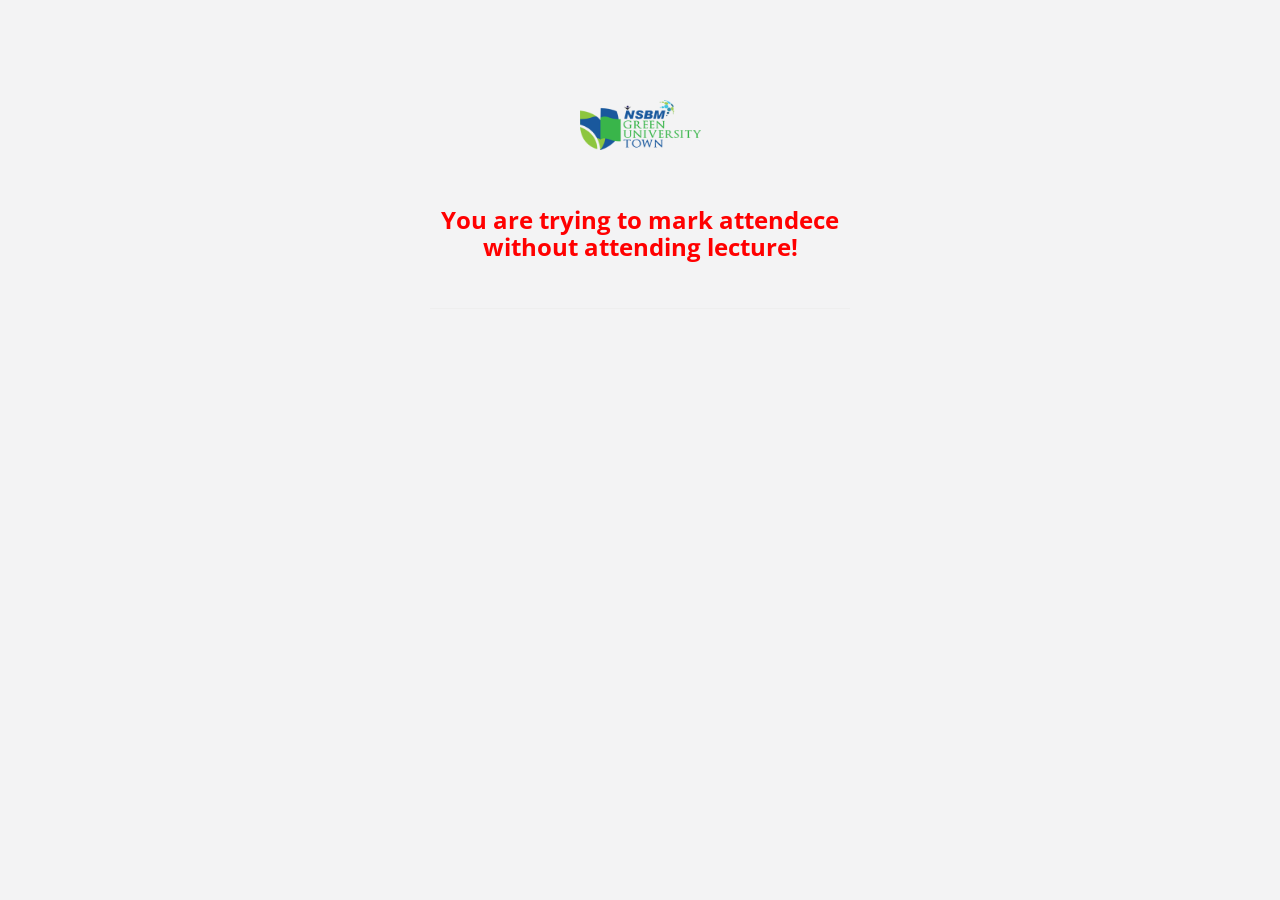
==== index.html @ 47c56eab "Rename logout.html to index.html" ====
<!-- Mirrored from webapplayers.com/inspinia_admin-v2.7.1/forgot_password.html by HTTrack Website Copier/3.x [XR&CO'2014], Thu, 21 Dec 2017 04:09:55 GMT --><head>

    <meta charset="utf-8">
    <meta name="viewport" content="width=device-width, initial-scale=1.0">

    <title>NSBM</title>

    <link href="bootstrap.min.css" rel="stylesheet">
    <link href="font-awesome/css/font-awesome.css" rel="stylesheet">

    <link href="animate.css" rel="stylesheet">
    <link href="style.css" rel="stylesheet">

</head>

<body class="gray-bg">

    <div class="passwordBox animated fadeInDown">
        <div class="row">

            <div class="col-md-12">
               
				 <center>	<img src="1.png" width="121" height="50"></center>
                    <br><br>
                    <center>  <h2 style="color: red;"><b>You are trying to mark attendece without attending lecture!</b></h2></center>

                   	<br>
                    
            </div>
        </div>
        <hr>
       
    </div>
    




</body><!-- Mirrored from webapplayers.com/inspinia_admin-v2.7.1/forgot_password.html by HTTrack Website Copier/3.x [XR&CO'2014], Thu, 21 Dec 2017 04:09:55 GMT -->
---- style.css ----
@import url("https://fonts.googleapis.com/css?family=Open+Sans:300,400,600,700");
@import url("https://fonts.googleapis.com/css?family=Roboto:400,300,500,700");
/*
 *
 *   INSPINIA - Responsive Admin Theme
 *   version 2.7.1
 *
*/
h1,
h2,
h3,
h4,
h5,
h6 {
  font-weight: 100;
}
h1 {
  font-size: 30px;
}
h2 {
  font-size: 24px;
}
h3 {
  font-size: 16px;
}
h4 {
  font-size: 14px;
}
h5 {
  font-size: 12px;
}
h6 {
  font-size: 10px;
}
h3,
h4,
h5 {
  margin-top: 5px;
  font-weight: 600;
}
.nav > li > a {
  color: #a7b1c2;
  font-weight: 600;
  padding: 14px 20px 14px 25px;
}
.nav.navbar-right > li > a {
  color: #999c9e;
}
.nav > li.active > a {
  color: #ffffff;
}
.navbar-default .nav > li > a:hover,
.navbar-default .nav > li > a:focus {
  background-color: #293846;
  color: white;
}
.nav .open > a,
.nav .open > a:hover,
.nav .open > a:focus {
  background: #fff;
}
.nav.navbar-top-links > li > a:hover,
.nav.navbar-top-links > li > a:focus {
  background-color: transparent;
}
.nav > li > a i {
  margin-right: 6px;
}
.navbar {
  border: 0;
}
.navbar-default {
  background-color: transparent;
  border-color: #2f4050;
}
.navbar-top-links li {
  display: inline-block;
}
.navbar-top-links li:last-child {
  margin-right: 40px;
}
.body-small .navbar-top-links li:last-child {
  margin-right: 0;
}
.navbar-top-links li a {
  padding: 20px 10px;
  min-height: 50px;
}
.dropdown-menu {
  border: medium none;
  border-radius: 3px;
  box-shadow: 0 0 3px rgba(86, 96, 117, 0.7);
  display: none;
  float: left;
  font-size: 12px;
  left: 0;
  list-style: none outside none;
  padding: 0;
  position: absolute;
  text-shadow: none;
  top: 100%;
  z-index: 1000;
}
.dropdown-menu > li > a {
  border-radius: 3px;
  color: inherit;
  line-height: 25px;
  margin: 4px;
  text-align: left;
  font-weight: normal;
}
.dropdown-menu > .active > a,
.dropdown-menu > .active > a:focus,
.dropdown-menu > .active > a:hover {
  color: #fff;
  text-decoration: none;
  background-color: #1ab394;
  outline: 0;
}
.dropdown-menu > li > a.font-bold {
  font-weight: 600;
}
.navbar-top-links .dropdown-menu li {
  display: block;
}
.navbar-top-links .dropdown-menu li:last-child {
  margin-right: 0;
}
.navbar-top-links .dropdown-menu li a {
  padding: 3px 20px;
  min-height: 0;
}
.navbar-top-links .dropdown-menu li a div {
  white-space: normal;
}
.navbar-top-links .dropdown-messages,
.navbar-top-links .dropdown-tasks,
.navbar-top-links .dropdown-alerts {
  width: 310px;
  min-width: 0;
}
.navbar-top-links .dropdown-messages {
  margin-left: 5px;
}
.navbar-top-links .dropdown-tasks {
  margin-left: -59px;
}
.navbar-top-links .dropdown-alerts {
  margin-left: -123px;
}
.navbar-top-links .dropdown-user {
  right: 0;
  left: auto;
}
.dropdown-messages,
.dropdown-alerts {
  padding: 10px 10px 10px 10px;
}
.dropdown-messages li a,
.dropdown-alerts li a {
  font-size: 12px;
}
.dropdown-messages li em,
.dropdown-alerts li em {
  font-size: 10px;
}
.nav.navbar-top-links .dropdown-alerts a {
  font-size: 12px;
}
.nav-header {
  padding: 33px 25px;
  background-color: #2f4050;
  background-image: url("patterns/header-profile.png");
}
.pace-done .nav-header {
  transition: all 0.4s;
}
ul.nav-second-level {
  background: #293846;
}
.nav > li.active {
  border-left: 4px solid #19aa8d;
  background: #293846;
}
.nav.nav-second-level > li.active {
  border: none;
}
.nav.nav-second-level.collapse[style] {
  height: auto !important;
}
.nav-header a {
  color: #DFE4ED;
}
.nav-header .text-muted {
  color: #8095a8;
}
.minimalize-styl-2 {
  padding: 4px 12px;
  margin: 14px 5px 5px 20px;
  font-size: 14px;
  float: left;
}
.navbar-form-custom {
  float: left;
  height: 50px;
  padding: 0;
  width: 200px;
  display: block;
}
.navbar-form-custom .form-group {
  margin-bottom: 0;
}
.nav.navbar-top-links a {
  font-size: 14px;
}
.navbar-form-custom .form-control {
  background: none repeat scroll 0 0 rgba(0, 0, 0, 0);
  border: medium none;
  font-size: 14px;
  height: 60px;
  margin: 0;
  z-index: 2000;
}
.count-info .label {
  line-height: 12px;
  padding: 2px 5px;
  position: absolute;
  right: 6px;
  top: 12px;
}
.arrow {
  float: right;
}
.fa.arrow:before {
  content: "\f104";
}
.active > a > .fa.arrow:before {
  content: "\f107";
}
.nav-second-level li,
.nav-third-level li {
  border-bottom: none !important;
}
.nav-second-level li a {
  padding: 7px 10px 7px 10px;
  padding-left: 52px;
}
.nav-third-level li a {
  padding-left: 62px;
}
.nav-second-level li:last-child {
  margin-bottom: 10px;
}
body:not(.fixed-sidebar):not(.canvas-menu).mini-navbar .nav li:hover > .nav-second-level,
.mini-navbar .nav li:focus > .nav-second-level {
  display: block;
  border-radius: 0 2px 2px 0;
  min-width: 140px;
  height: auto;
}
body.mini-navbar .navbar-default .nav > li > .nav-second-level li a {
  font-size: 12px;
  border-radius: 3px;
}
.fixed-nav .slimScrollDiv #side-menu {
  padding-bottom: 60px;
}
.mini-navbar .nav-second-level li a {
  padding: 10px 10px 10px 15px;
}
.mini-navbar .nav .nav-second-level {
  position: absolute;
  left: 70px;
  top: 0;
  background-color: #2f4050;
  padding: 10px 10px 10px 10px;
  font-size: 12px;
}
.canvas-menu.mini-navbar .nav-second-level {
  background: #293846;
}
.mini-navbar li.active .nav-second-level {
  left: 65px;
}
.navbar-default .special_link a {
  background: #1ab394;
  color: white;
}
.navbar-default .special_link a:hover {
  background: #17987e !important;
  color: white;
}
.navbar-default .special_link a span.label {
  background: #fff;
  color: #1ab394;
}
.navbar-default .landing_link a {
  background: #1cc09f;
  color: white;
}
.navbar-default .landing_link a:hover {
  background: #1ab394 !important;
  color: white;
}
.navbar-default .landing_link a span.label {
  background: #fff;
  color: #1cc09f;
}
.logo-element {
  text-align: center;
  font-size: 18px;
  font-weight: 600;
  color: white;
  display: none;
  padding: 18px 0;
}
.pace-done .navbar-static-side,
.pace-done .nav-header,
.pace-done li.active,
.pace-done #page-wrapper,
.pace-done .footer {
  -webkit-transition: all 0.4s;
  -moz-transition: all 0.4s;
  -o-transition: all 0.4s;
  transition: all 0.4s;
}
.navbar-fixed-top {
  background: #fff;
  transition-duration: 0.4s;
  border-bottom: 1px solid #e7eaec !important;
  z-index: 2030;
}
.navbar-fixed-top,
.navbar-static-top {
  background: #f3f3f4;
}
.fixed-nav #wrapper {
  margin-top: 0;
}
.nav-tabs > li.active > a,
.nav-tabs > li.active > a:hover,
.nav-tabs > li.active > a:focus {
  -moz-border-bottom-colors: none;
  -moz-border-left-colors: none;
  -moz-border-right-colors: none;
  -moz-border-top-colors: none;
  background: none;
  border-color: #dddddd #dddddd rgba(0, 0, 0, 0);
  border-bottom: #f3f3f4;
  border-image: none;
  border-style: solid;
  border-width: 1px;
  color: #555555;
  cursor: default;
}
.nav.nav-tabs li {
  background: none;
  border: none;
}
body.fixed-nav #wrapper .navbar-static-side,
body.fixed-nav #wrapper #page-wrapper {
  margin-top: 60px;
}
body.top-navigation.fixed-nav #wrapper #page-wrapper {
  margin-top: 0;
}
body.fixed-nav.fixed-nav-basic .navbar-fixed-top {
  left: 220px;
}
body.fixed-nav.fixed-nav-basic.mini-navbar .navbar-fixed-top {
  left: 70px;
}
body.fixed-nav.fixed-nav-basic.fixed-sidebar.mini-navbar .navbar-fixed-top {
  left: 0;
}
body.fixed-nav.fixed-nav-basic #wrapper .navbar-static-side {
  margin-top: 0;
}
body.fixed-nav.fixed-nav-basic.body-small .navbar-fixed-top {
  left: 0;
}
body.fixed-nav.fixed-nav-basic.fixed-sidebar.mini-navbar.body-small .navbar-fixed-top {
  left: 220px;
}
.fixed-nav .minimalize-styl-2 {
  margin: 14px 5px 5px 15px;
}
.body-small .navbar-fixed-top {
  margin-left: 0;
}
body.mini-navbar .navbar-static-side {
  width: 70px;
}
body.mini-navbar .profile-element,
body.mini-navbar .nav-label,
body.mini-navbar .navbar-default .nav li a span {
  display: none;
}
body.canvas-menu .profile-element {
  display: block;
}
body:not(.fixed-sidebar):not(.canvas-menu).mini-navbar .nav-second-level {
  display: none;
}
body.mini-navbar .navbar-default .nav > li > a {
  font-size: 16px;
}
body.mini-navbar .logo-element {
  display: block;
}
body.canvas-menu .logo-element {
  display: none;
}
body.mini-navbar .nav-header {
  padding: 0;
  background-color: #1ab394;
}
body.canvas-menu .nav-header {
  padding: 33px 25px;
}
body.mini-navbar #page-wrapper {
  margin: 0 0 0 70px;
}
body.fixed-sidebar.mini-navbar .footer,
body.canvas-menu.mini-navbar .footer {
  margin: 0 0 0 0 !important;
}
body.canvas-menu.mini-navbar #page-wrapper,
body.canvas-menu.mini-navbar .footer {
  margin: 0 0 0 0;
}
body.fixed-sidebar .navbar-static-side,
body.canvas-menu .navbar-static-side {
  position: fixed;
  width: 220px;
  z-index: 2001;
  height: 100%;
}
body.fixed-sidebar.mini-navbar .navbar-static-side {
  width: 0;
}
body.fixed-sidebar.mini-navbar #page-wrapper {
  margin: 0 0 0 0;
}
body.body-small.fixed-sidebar.mini-navbar #page-wrapper {
  margin: 0 0 0 220px;
}
body.body-small.fixed-sidebar.mini-navbar .navbar-static-side {
  width: 220px;
}
.fixed-sidebar.mini-navbar .nav li:focus > .nav-second-level,
.canvas-menu.mini-navbar .nav li:focus > .nav-second-level {
  display: block;
  height: auto;
}
body.fixed-sidebar.mini-navbar .navbar-default .nav > li > .nav-second-level li a {
  font-size: 12px;
  border-radius: 3px;
}
body.canvas-menu.mini-navbar .navbar-default .nav > li > .nav-second-level li a {
  font-size: 13px;
  border-radius: 3px;
}
.fixed-sidebar.mini-navbar .nav-second-level li a,
.canvas-menu.mini-navbar .nav-second-level li a {
  padding: 10px 10px 10px 15px;
}
.fixed-sidebar.mini-navbar .nav-second-level,
.canvas-menu.mini-navbar .nav-second-level {
  position: relative;
  padding: 0;
  font-size: 13px;
}
.fixed-sidebar.mini-navbar li.active .nav-second-level,
.canvas-menu.mini-navbar li.active .nav-second-level {
  left: 0;
}
body.fixed-sidebar.mini-navbar .navbar-default .nav > li > a,
body.canvas-menu.mini-navbar .navbar-default .nav > li > a {
  font-size: 13px;
}
body.fixed-sidebar.mini-navbar .nav-label,
body.fixed-sidebar.mini-navbar .navbar-default .nav li a span,
body.canvas-menu.mini-navbar .nav-label,
body.canvas-menu.mini-navbar .navbar-default .nav li a span {
  display: inline;
}
body.canvas-menu.mini-navbar .navbar-default .nav li .profile-element a span {
  display: block;
}
.canvas-menu.mini-navbar .nav-second-level li a,
.fixed-sidebar.mini-navbar .nav-second-level li a {
  padding: 7px 10px 7px 52px;
}
.fixed-sidebar.mini-navbar .nav-second-level,
.canvas-menu.mini-navbar .nav-second-level {
  left: 0;
}
body.canvas-menu nav.navbar-static-side {
  z-index: 2001;
  background: #2f4050;
  height: 100%;
  position: fixed;
  display: none;
}
body.canvas-menu.mini-navbar nav.navbar-static-side {
  display: block;
  width: 220px;
}
.top-navigation #page-wrapper {
  margin-left: 0;
}
.top-navigation .navbar-nav .dropdown-menu > .active > a {
  background: white;
  color: #1ab394;
  font-weight: bold;
}
.white-bg .navbar-fixed-top,
.white-bg .navbar-static-top {
  background: #fff;
}
.top-navigation .navbar {
  margin-bottom: 0;
}
.top-navigation .nav > li > a {
  padding: 15px 20px;
  color: #676a6c;
}
.top-navigation .nav > li a:hover,
.top-navigation .nav > li a:focus {
  background: #fff;
  color: #1ab394;
}
.top-navigation .navbar .nav > li.active {
  background: #fff;
  border: none;
}
.top-navigation .nav > li.active > a {
  color: #1ab394;
}
.top-navigation .navbar-right {
  margin-right: 10px;
}
.top-navigation .navbar-nav .dropdown-menu {
  box-shadow: none;
  border: 1px solid #e7eaec;
}
.top-navigation .dropdown-menu > li > a {
  margin: 0;
  padding: 7px 20px;
}
.navbar .dropdown-menu {
  margin-top: 0;
}
.top-navigation .navbar-brand {
  background: #1ab394;
  color: #fff;
  padding: 15px 25px;
}
.top-navigation .navbar-top-links li:last-child {
  margin-right: 0;
}
.top-navigation.mini-navbar #page-wrapper,
.top-navigation.body-small.fixed-sidebar.mini-navbar #page-wrapper,
.mini-navbar .top-navigation #page-wrapper,
.body-small.fixed-sidebar.mini-navbar .top-navigation #page-wrapper,
.canvas-menu #page-wrapper {
  margin: 0;
}
.top-navigation.fixed-nav #wrapper,
.fixed-nav #wrapper.top-navigation {
  margin-top: 50px;
}
.top-navigation .footer.fixed {
  margin-left: 0 !important;
}
.top-navigation .wrapper.wrapper-content {
  padding: 40px;
}
.top-navigation.body-small .wrapper.wrapper-content,
.body-small .top-navigation .wrapper.wrapper-content {
  padding: 40px 0 40px 0;
}
.navbar-toggle {
  background-color: #1ab394;
  color: #fff;
  padding: 6px 12px;
  font-size: 14px;
}
.top-navigation .navbar-nav .open .dropdown-menu > li > a,
.top-navigation .navbar-nav .open .dropdown-menu .dropdown-header {
  padding: 10px 15px 10px 20px;
}
@media (max-width: 768px) {
  .top-navigation .navbar-header {
    display: block;
    float: none;
  }
}
.menu-visible-lg,
.menu-visible-md {
  display: none !important;
}
@media (min-width: 1200px) {
  .menu-visible-lg {
    display: block !important;
  }
}
@media (min-width: 992px) {
  .menu-visible-md {
    display: block !important;
  }
}
@media (max-width: 767px) {
  .menu-visible-md {
    display: block !important;
  }
  .menu-visible-lg {
    display: block !important;
  }
}
.btn {
  border-radius: 3px;
}
.float-e-margins .btn {
  margin-bottom: 5px;
}
.btn-w-m {
  min-width: 120px;
}
.btn-primary.btn-outline {
  color: #1ab394;
}
.btn-success.btn-outline {
  color: #1c84c6;
}
.btn-info.btn-outline {
  color: #23c6c8;
}
.btn-warning.btn-outline {
  color: #f8ac59;
}
.btn-danger.btn-outline {
  color: #ed5565;
}
.btn-primary.btn-outline:hover,
.btn-success.btn-outline:hover,
.btn-info.btn-outline:hover,
.btn-warning.btn-outline:hover,
.btn-danger.btn-outline:hover {
  color: #fff;
}
.btn-primary {
  background-color: #1ab394;
  border-color: #1ab394;
  color: #FFFFFF;
}
.btn-primary:hover,
.btn-primary:focus,
.btn-primary:active,
.btn-primary.active,
.open .dropdown-toggle.btn-primary,
.btn-primary:active:focus,
.btn-primary:active:hover,
.btn-primary.active:hover,
.btn-primary.active:focus {
  background-color: #18a689;
  border-color: #18a689;
  color: #FFFFFF;
}
.btn-primary:active,
.btn-primary.active,
.open .dropdown-toggle.btn-primary {
  background-image: none;
}
.btn-primary.disabled,
.btn-primary.disabled:hover,
.btn-primary.disabled:focus,
.btn-primary.disabled:active,
.btn-primary.disabled.active,
.btn-primary[disabled],
.btn-primary[disabled]:hover,
.btn-primary[disabled]:focus,
.btn-primary[disabled]:active,
.btn-primary.active[disabled],
fieldset[disabled] .btn-primary,
fieldset[disabled] .btn-primary:hover,
fieldset[disabled] .btn-primary:focus,
fieldset[disabled] .btn-primary:active,
fieldset[disabled] .btn-primary.active {
  background-color: #1dc5a3;
  border-color: #1dc5a3;
}
.btn-success {
  background-color: #1c84c6;
  border-color: #1c84c6;
  color: #FFFFFF;
}
.btn-success:hover,
.btn-success:focus,
.btn-success:active,
.btn-success.active,
.open .dropdown-toggle.btn-success,
.btn-success:active:focus,
.btn-success:active:hover,
.btn-success.active:hover,
.btn-success.active:focus {
  background-color: #1a7bb9;
  border-color: #1a7bb9;
  color: #FFFFFF;
}
.btn-success:active,
.btn-success.active,
.open .dropdown-toggle.btn-success {
  background-image: none;
}
.btn-success.disabled,
.btn-success.disabled:hover,
.btn-success.disabled:focus,
.btn-success.disabled:active,
.btn-success.disabled.active,
.btn-success[disabled],
.btn-success[disabled]:hover,
.btn-success[disabled]:focus,
.btn-success[disabled]:active,
.btn-success.active[disabled],
fieldset[disabled] .btn-success,
fieldset[disabled] .btn-success:hover,
fieldset[disabled] .btn-success:focus,
fieldset[disabled] .btn-success:active,
fieldset[disabled] .btn-success.active {
  background-color: #1f90d8;
  border-color: #1f90d8;
}
.btn-info {
  background-color: #23c6c8;
  border-color: #23c6c8;
  color: #FFFFFF;
}
.btn-info:hover,
.btn-info:focus,
.btn-info:active,
.btn-info.active,
.open .dropdown-toggle.btn-info,
.btn-info:active:focus,
.btn-info:active:hover,
.btn-info.active:hover,
.btn-info.active:focus {
  background-color: #21b9bb;
  border-color: #21b9bb;
  color: #FFFFFF;
}
.btn-info:active,
.btn-info.active,
.open .dropdown-toggle.btn-info {
  background-image: none;
}
.btn-info.disabled,
.btn-info.disabled:hover,
.btn-info.disabled:focus,
.btn-info.disabled:active,
.btn-info.disabled.active,
.btn-info[disabled],
.btn-info[disabled]:hover,
.btn-info[disabled]:focus,
.btn-info[disabled]:active,
.btn-info.active[disabled],
fieldset[disabled] .btn-info,
fieldset[disabled] .btn-info:hover,
fieldset[disabled] .btn-info:focus,
fieldset[disabled] .btn-info:active,
fieldset[disabled] .btn-info.active {
  background-color: #26d7d9;
  border-color: #26d7d9;
}
.btn-default {
  color: inherit;
  background: white;
  border: 1px solid #e7eaec;
}
.btn-default:hover,
.btn-default:focus,
.btn-default:active,
.btn-default.active,
.open .dropdown-toggle.btn-default,
.btn-default:active:focus,
.btn-default:active:hover,
.btn-default.active:hover,
.btn-default.active:focus {
  color: inherit;
  border: 1px solid #d2d2d2;
}
.btn-default:active,
.btn-default.active,
.open .dropdown-toggle.btn-default {
  box-shadow: 0 2px 5px rgba(0, 0, 0, 0.15) inset;
}
.btn-default.disabled,
.btn-default.disabled:hover,
.btn-default.disabled:focus,
.btn-default.disabled:active,
.btn-default.disabled.active,
.btn-default[disabled],
.btn-default[disabled]:hover,
.btn-default[disabled]:focus,
.btn-default[disabled]:active,
.btn-default.active[disabled],
fieldset[disabled] .btn-default,
fieldset[disabled] .btn-default:hover,
fieldset[disabled] .btn-default:focus,
fieldset[disabled] .btn-default:active,
fieldset[disabled] .btn-default.active {
  color: #cacaca;
}
.btn-warning {
  background-color: #f8ac59;
  border-color: #f8ac59;
  color: #FFFFFF;
}
.btn-warning:hover,
.btn-warning:focus,
.btn-warning:active,
.btn-warning.active,
.open .dropdown-toggle.btn-warning,
.btn-warning:active:focus,
.btn-warning:active:hover,
.btn-warning.active:hover,
.btn-warning.active:focus {
  background-color: #f7a54a;
  border-color: #f7a54a;
  color: #FFFFFF;
}
.btn-warning:active,
.btn-warning.active,
.open .dropdown-toggle.btn-warning {
  background-image: none;
}
.btn-warning.disabled,
.btn-warning.disabled:hover,
.btn-warning.disabled:focus,
.btn-warning.disabled:active,
.btn-warning.disabled.active,
.btn-warning[disabled],
.btn-warning[disabled]:hover,
.btn-warning[disabled]:focus,
.btn-warning[disabled]:active,
.btn-warning.active[disabled],
fieldset[disabled] .btn-warning,
fieldset[disabled] .btn-warning:hover,
fieldset[disabled] .btn-warning:focus,
fieldset[disabled] .btn-warning:active,
fieldset[disabled] .btn-warning.active {
  background-color: #f9b66d;
  border-color: #f9b66d;
}
.btn-danger {
  background-color: #ed5565;
  border-color: #ed5565;
  color: #FFFFFF;
}
.btn-danger:hover,
.btn-danger:focus,
.btn-danger:active,
.btn-danger.active,
.open .dropdown-toggle.btn-danger,
.btn-danger:active:focus,
.btn-danger:active:hover,
.btn-danger.active:hover,
.btn-danger.active:focus {
  background-color: #ec4758;
  border-color: #ec4758;
  color: #FFFFFF;
}
.btn-danger:active,
.btn-danger.active,
.open .dropdown-toggle.btn-danger {
  background-image: none;
}
.btn-danger.disabled,
.btn-danger.disabled:hover,
.btn-danger.disabled:focus,
.btn-danger.disabled:active,
.btn-danger.disabled.active,
.btn-danger[disabled],
.btn-danger[disabled]:hover,
.btn-danger[disabled]:focus,
.btn-danger[disabled]:active,
.btn-danger.active[disabled],
fieldset[disabled] .btn-danger,
fieldset[disabled] .btn-danger:hover,
fieldset[disabled] .btn-danger:focus,
fieldset[disabled] .btn-danger:active,
fieldset[disabled] .btn-danger.active {
  background-color: #ef6776;
  border-color: #ef6776;
}
.btn-link {
  color: inherit;
}
.btn-link:hover,
.btn-link:focus,
.btn-link:active,
.btn-link.active,
.open .dropdown-toggle.btn-link {
  color: #1ab394;
  text-decoration: none;
}
.btn-link:active,
.btn-link.active,
.open .dropdown-toggle.btn-link {
  background-image: none;
}
.btn-link.disabled,
.btn-link.disabled:hover,
.btn-link.disabled:focus,
.btn-link.disabled:active,
.btn-link.disabled.active,
.btn-link[disabled],
.btn-link[disabled]:hover,
.btn-link[disabled]:focus,
.btn-link[disabled]:active,
.btn-link.active[disabled],
fieldset[disabled] .btn-link,
fieldset[disabled] .btn-link:hover,
fieldset[disabled] .btn-link:focus,
fieldset[disabled] .btn-link:active,
fieldset[disabled] .btn-link.active {
  color: #cacaca;
}
.btn-white {
  color: inherit;
  background: white;
  border: 1px solid #e7eaec;
}
.btn-white:hover,
.btn-white:focus,
.btn-white:active,
.btn-white.active,
.open .dropdown-toggle.btn-white,
.btn-white:active:focus,
.btn-white:active:hover,
.btn-white.active:hover,
.btn-white.active:focus {
  color: inherit;
  border: 1px solid #d2d2d2;
}
.btn-white:active,
.btn-white.active {
  box-shadow: 0 2px 5px rgba(0, 0, 0, 0.15) inset;
}
.btn-white:active,
.btn-white.active,
.open .dropdown-toggle.btn-white {
  background-image: none;
}
.btn-white.disabled,
.btn-white.disabled:hover,
.btn-white.disabled:focus,
.btn-white.disabled:active,
.btn-white.disabled.active,
.btn-white[disabled],
.btn-white[disabled]:hover,
.btn-white[disabled]:focus,
.btn-white[disabled]:active,
.btn-white.active[disabled],
fieldset[disabled] .btn-white,
fieldset[disabled] .btn-white:hover,
fieldset[disabled] .btn-white:focus,
fieldset[disabled] .btn-white:active,
fieldset[disabled] .btn-white.active {
  color: #cacaca;
}
.form-control,
.form-control:focus,
.has-error .form-control:focus,
.has-success .form-control:focus,
.has-warning .form-control:focus,
.navbar-collapse,
.navbar-form,
.navbar-form-custom .form-control:focus,
.navbar-form-custom .form-control:hover,
.open .btn.dropdown-toggle,
.panel,
.popover,
.progress,
.progress-bar {
  box-shadow: none;
}
.btn-outline {
  color: inherit;
  background-color: transparent;
  transition: all .5s;
}
.btn-rounded {
  border-radius: 50px;
}
.btn-large-dim {
  width: 90px;
  height: 90px;
  font-size: 42px;
}
button.dim {
  display: inline-block;
  text-decoration: none;
  text-transform: uppercase;
  text-align: center;
  padding-top: 6px;
  margin-right: 10px;
  position: relative;
  cursor: pointer;
  border-radius: 5px;
  font-weight: 600;
  margin-bottom: 20px !important;
}
button.dim:active {
  top: 3px;
}
button.btn-primary.dim {
  box-shadow: inset 0 0 0 #16987e, 0 5px 0 0 #16987e, 0 10px 5px #999999;
}
button.btn-primary.dim:active {
  box-shadow: inset 0 0 0 #16987e, 0 2px 0 0 #16987e, 0 5px 3px #999999;
}
button.btn-default.dim {
  box-shadow: inset 0 0 0 #b3b3b3, 0 5px 0 0 #b3b3b3, 0 10px 5px #999999;
}
button.btn-default.dim:active {
  box-shadow: inset 0 0 0 #b3b3b3, 0 2px 0 0 #b3b3b3, 0 5px 3px #999999;
}
button.btn-warning.dim {
  box-shadow: inset 0 0 0 #f79d3c, 0 5px 0 0 #f79d3c, 0 10px 5px #999999;
}
button.btn-warning.dim:active {
  box-shadow: inset 0 0 0 #f79d3c, 0 2px 0 0 #f79d3c, 0 5px 3px #999999;
}
button.btn-info.dim {
  box-shadow: inset 0 0 0 #1eacae, 0 5px 0 0 #1eacae, 0 10px 5px #999999;
}
button.btn-info.dim:active {
  box-shadow: inset 0 0 0 #1eacae, 0 2px 0 0 #1eacae, 0 5px 3px #999999;
}
button.btn-success.dim {
  box-shadow: inset 0 0 0 #1872ab, 0 5px 0 0 #1872ab, 0 10px 5px #999999;
}
button.btn-success.dim:active {
  box-shadow: inset 0 0 0 #1872ab, 0 2px 0 0 #1872ab, 0 5px 3px #999999;
}
button.btn-danger.dim {
  box-shadow: inset 0 0 0 #ea394c, 0 5px 0 0 #ea394c, 0 10px 5px #999999;
}
button.btn-danger.dim:active {
  box-shadow: inset 0 0 0 #ea394c, 0 2px 0 0 #ea394c, 0 5px 3px #999999;
}
button.dim:before {
  font-size: 50px;
  line-height: 1em;
  font-weight: normal;
  color: #fff;
  display: block;
  padding-top: 10px;
}
button.dim:active:before {
  top: 7px;
  font-size: 50px;
}
.btn:focus {
  outline: none !important;
}
.label {
  background-color: #d1dade;
  color: #5e5e5e;
  font-family: 'Open Sans', 'Helvetica Neue', Helvetica, Arial, sans-serif;
  font-weight: 600;
  padding: 3px 8px;
  text-shadow: none;
}
.nav .label,
.ibox .label {
  font-size: 10px;
}
.badge {
  background-color: #d1dade;
  color: #5e5e5e;
  font-family: 'Open Sans', 'Helvetica Neue', Helvetica, Arial, sans-serif;
  font-size: 11px;
  font-weight: 600;
  padding-bottom: 4px;
  padding-left: 6px;
  padding-right: 6px;
  text-shadow: none;
}
.label-primary,
.badge-primary {
  background-color: #1ab394;
  color: #FFFFFF;
}
.label-success,
.badge-success {
  background-color: #1c84c6;
  color: #FFFFFF;
}
.label-warning,
.badge-warning {
  background-color: #f8ac59;
  color: #FFFFFF;
}
.label-warning-light,
.badge-warning-light {
  background-color: #f8ac59;
  color: #ffffff;
}
.label-danger,
.badge-danger {
  background-color: #ed5565;
  color: #FFFFFF;
}
.label-info,
.badge-info {
  background-color: #23c6c8;
  color: #FFFFFF;
}
.label-inverse,
.badge-inverse {
  background-color: #262626;
  color: #FFFFFF;
}
.label-white,
.badge-white {
  background-color: #FFFFFF;
  color: #5E5E5E;
}
.label-white,
.badge-disable {
  background-color: #2A2E36;
  color: #8B91A0;
}
/* TOOGLE SWICH */
.onoffswitch {
  position: relative;
  width: 64px;
  -webkit-user-select: none;
  -moz-user-select: none;
  -ms-user-select: none;
}
.onoffswitch-checkbox {
  display: none;
}
.onoffswitch-label {
  display: block;
  overflow: hidden;
  cursor: pointer;
  border: 2px solid #1ab394;
  border-radius: 2px;
}
.onoffswitch-inner {
  width: 200%;
  margin-left: -100%;
  -moz-transition: margin 0.3s ease-in 0s;
  -webkit-transition: margin 0.3s ease-in 0s;
  -o-transition: margin 0.3s ease-in 0s;
  transition: margin 0.3s ease-in 0s;
}
.onoffswitch-inner:before,
.onoffswitch-inner:after {
  float: left;
  width: 50%;
  height: 20px;
  padding: 0;
  line-height: 20px;
  font-size: 12px;
  color: white;
  font-family: Trebuchet, Arial, sans-serif;
  font-weight: bold;
  -moz-box-sizing: border-box;
  -webkit-box-sizing: border-box;
  box-sizing: border-box;
}
.onoffswitch-inner:before {
  content: "ON";
  padding-left: 10px;
  background-color: #1ab394;
  color: #FFFFFF;
}
.onoffswitch-inner:after {
  content: "OFF";
  padding-right: 10px;
  background-color: #FFFFFF;
  color: #999999;
  text-align: right;
}
.onoffswitch-switch {
  width: 20px;
  margin: 0;
  background: #FFFFFF;
  border: 2px solid #1ab394;
  border-radius: 2px;
  position: absolute;
  top: 0;
  bottom: 0;
  right: 44px;
  -moz-transition: all 0.3s ease-in 0s;
  -webkit-transition: all 0.3s ease-in 0s;
  -o-transition: all 0.3s ease-in 0s;
  transition: all 0.3s ease-in 0s;
}
.onoffswitch-checkbox:checked + .onoffswitch-label .onoffswitch-inner {
  margin-left: 0;
}
.onoffswitch-checkbox:checked + .onoffswitch-label .onoffswitch-switch {
  right: 0;
}
.onoffswitch-checkbox:disabled + .onoffswitch-label .onoffswitch-inner:before {
  background-color: #919191;
}
.onoffswitch-checkbox:disabled + .onoffswitch-label,
.onoffswitch-checkbox:disabled + .onoffswitch-label .onoffswitch-switch {
  border-color: #919191;
}
/* CHOSEN PLUGIN */
.chosen-container-single .chosen-single {
  background: #ffffff;
  box-shadow: none;
  -moz-box-sizing: border-box;
  border-radius: 2px;
  cursor: text;
  height: auto !important;
  margin: 0;
  min-height: 30px;
  overflow: hidden;
  padding: 4px 12px;
  position: relative;
  width: 100%;
}
.chosen-container-multi .chosen-choices li.search-choice {
  background: #f1f1f1;
  border: 1px solid #e5e6e7;
  border-radius: 2px;
  box-shadow: none;
  color: #333333;
  cursor: default;
  line-height: 13px;
  margin: 3px 0 3px 5px;
  padding: 3px 20px 3px 5px;
  position: relative;
}
/* Tags Input Plugin */
.bootstrap-tagsinput {
  border: 1px solid #e5e6e7;
  box-shadow: none;
}
/* PAGINATIN */
.pagination > .active > a,
.pagination > .active > span,
.pagination > .active > a:hover,
.pagination > .active > span:hover,
.pagination > .active > a:focus,
.pagination > .active > span:focus {
  background-color: #f4f4f4;
  border-color: #DDDDDD;
  color: inherit;
  cursor: default;
  z-index: 2;
}
.pagination > li > a,
.pagination > li > span {
  background-color: #FFFFFF;
  border: 1px solid #DDDDDD;
  color: inherit;
  float: left;
  line-height: 1.42857;
  margin-left: -1px;
  padding: 4px 10px;
  position: relative;
  text-decoration: none;
}
/* TOOLTIPS */
.tooltip-inner {
  background-color: #2F4050;
}
.tooltip.top .tooltip-arrow {
  border-top-color: #2F4050;
}
.tooltip.right .tooltip-arrow {
  border-right-color: #2F4050;
}
.tooltip.bottom .tooltip-arrow {
  border-bottom-color: #2F4050;
}
.tooltip.left .tooltip-arrow {
  border-left-color: #2F4050;
}
/* EASY PIE CHART*/
.easypiechart {
  position: relative;
  text-align: center;
}
.easypiechart .h2 {
  margin-left: 10px;
  margin-top: 10px;
  display: inline-block;
}
.easypiechart canvas {
  top: 0;
  left: 0;
}
.easypiechart .easypie-text {
  line-height: 1;
  position: absolute;
  top: 33px;
  width: 100%;
  z-index: 1;
}
.easypiechart img {
  margin-top: -4px;
}
.jqstooltip {
  -webkit-box-sizing: content-box;
  -moz-box-sizing: content-box;
  box-sizing: content-box;
}
/* FULLCALENDAR */
.fc-state-default {
  background-color: #ffffff;
  background-image: none;
  background-repeat: repeat-x;
  box-shadow: none;
  color: #333333;
  text-shadow: none;
}
.fc-state-default {
  border: 1px solid;
}
.fc-button {
  color: inherit;
  border: 1px solid #e7eaec;
  cursor: pointer;
  display: inline-block;
  height: 1.9em;
  line-height: 1.9em;
  overflow: hidden;
  padding: 0 0.6em;
  position: relative;
  white-space: nowrap;
}
.fc-state-active {
  background-color: #1ab394;
  border-color: #1ab394;
  color: #ffffff;
}
.fc-header-title h2 {
  font-size: 16px;
  font-weight: 600;
  color: inherit;
}
.fc-content .fc-widget-header,
.fc-content .fc-widget-content {
  border-color: #e7eaec;
  font-weight: normal;
}
.fc-border-separate tbody {
  background-color: #F8F8F8;
}
.fc-state-highlight {
  background: none repeat scroll 0 0 #FCF8E3;
}
.external-event {
  padding: 5px 10px;
  border-radius: 2px;
  cursor: pointer;
  margin-bottom: 5px;
}
.fc-ltr .fc-event-hori.fc-event-end,
.fc-rtl .fc-event-hori.fc-event-start {
  border-radius: 2px;
}
.fc-event,
.fc-agenda .fc-event-time,
.fc-event a {
  padding: 4px 6px;
  background-color: #1ab394;
  /* background color */
  border-color: #1ab394;
  /* border color */
}
.fc-event-time,
.fc-event-title {
  color: #717171;
  padding: 0 1px;
}
.ui-calendar .fc-event-time,
.ui-calendar .fc-event-title {
  color: #fff;
}
/* Chat */
.chat-activity-list .chat-element {
  border-bottom: 1px solid #e7eaec;
}
.chat-element:first-child {
  margin-top: 0;
}
.chat-element {
  padding-bottom: 15px;
}
.chat-element,
.chat-element .media {
  margin-top: 15px;
}
.chat-element,
.media-body {
  overflow: hidden;
}
.chat-element .media-body {
  display: block;
  width: auto;
}
.chat-element > .pull-left {
  margin-right: 10px;
}
.chat-element img.img-circle,
.dropdown-messages-box img.img-circle {
  width: 38px;
  height: 38px;
}
.chat-element .well {
  border: 1px solid #e7eaec;
  box-shadow: none;
  margin-top: 10px;
  margin-bottom: 5px;
  padding: 10px 20px;
  font-size: 11px;
  line-height: 16px;
}
.chat-element .actions {
  margin-top: 10px;
}
.chat-element .photos {
  margin: 10px 0;
}
.right.chat-element > .pull-right {
  margin-left: 10px;
}
.chat-photo {
  max-height: 180px;
  border-radius: 4px;
  overflow: hidden;
  margin-right: 10px;
  margin-bottom: 10px;
}
.chat {
  margin: 0;
  padding: 0;
  list-style: none;
}
.chat li {
  margin-bottom: 10px;
  padding-bottom: 5px;
  border-bottom: 1px dotted #B3A9A9;
}
.chat li.left .chat-body {
  margin-left: 60px;
}
.chat li.right .chat-body {
  margin-right: 60px;
}
.chat li .chat-body p {
  margin: 0;
  color: #777777;
}
.panel .slidedown .glyphicon,
.chat .glyphicon {
  margin-right: 5px;
}
.chat-panel .panel-body {
  height: 350px;
  overflow-y: scroll;
}
/* LIST GROUP */
a.list-group-item.active,
a.list-group-item.active:hover,
a.list-group-item.active:focus {
  background-color: #1ab394;
  border-color: #1ab394;
  color: #FFFFFF;
  z-index: 2;
}
.list-group-item-heading {
  margin-top: 10px;
}
.list-group-item-text {
  margin: 0 0 10px;
  color: inherit;
  font-size: 12px;
  line-height: inherit;
}
.no-padding .list-group-item {
  border-left: none;
  border-right: none;
  border-bottom: none;
}
.no-padding .list-group-item:first-child {
  border-left: none;
  border-right: none;
  border-bottom: none;
  border-top: none;
}
.no-padding .list-group {
  margin-bottom: 0;
}
.list-group-item {
  background-color: inherit;
  border: 1px solid #e7eaec;
  display: block;
  margin-bottom: -1px;
  padding: 10px 15px;
  position: relative;
}
.elements-list .list-group-item {
  border-left: none;
  border-right: none;
  padding: 15px 25px;
}
.elements-list .list-group-item:first-child {
  border-left: none;
  border-right: none;
  border-top: none !important;
}
.elements-list .list-group {
  margin-bottom: 0;
}
.elements-list a {
  color: inherit;
}
.elements-list .list-group-item.active,
.elements-list .list-group-item:hover {
  background: #f3f3f4;
  color: inherit;
  border-color: #e7eaec;
  border-radius: 0;
}
.elements-list li.active {
  transition: none;
}
.element-detail-box {
  padding: 25px;
}
/* FLOT CHART  */
.flot-chart {
  display: block;
  height: 200px;
}
.widget .flot-chart.dashboard-chart {
  display: block;
  height: 120px;
  margin-top: 40px;
}
.flot-chart.dashboard-chart {
  display: block;
  height: 180px;
  margin-top: 40px;
}
.flot-chart-content {
  width: 100%;
  height: 100%;
}
.flot-chart-pie-content {
  width: 200px;
  height: 200px;
  margin: auto;
}
.jqstooltip {
  position: absolute;
  display: block;
  left: 0;
  top: 0;
  visibility: hidden;
  background: #2b303a;
  background-color: rgba(43, 48, 58, 0.8);
  color: white;
  text-align: left;
  white-space: nowrap;
  z-index: 10000;
  padding: 5px 5px 5px 5px;
  min-height: 22px;
  border-radius: 3px;
}
.jqsfield {
  color: white;
  text-align: left;
}
.fh-150 {
  height: 150px;
}
.fh-200 {
  height: 200px;
}
.h-150 {
  min-height: 150px;
}
.h-200 {
  min-height: 200px;
}
.h-300 {
  min-height: 300px;
}
.w-150 {
  min-width: 150px;
}
.w-200 {
  min-width: 200px;
}
.w-300 {
  min-width: 300px;
}
.legendLabel {
  padding-left: 5px;
}
.stat-list li:first-child {
  margin-top: 0;
}
.stat-list {
  list-style: none;
  padding: 0;
  margin: 0;
}
.stat-percent {
  float: right;
}
.stat-list li {
  margin-top: 15px;
  position: relative;
}
/* DATATABLES */
table.dataTable thead .sorting,
table.dataTable thead .sorting_asc:after,
table.dataTable thead .sorting_desc,
table.dataTable thead .sorting_asc_disabled,
table.dataTable thead .sorting_desc_disabled {
  background: transparent;
}
.dataTables_wrapper {
  padding-bottom: 30px;
}
.dataTables_length {
  float: left;
}
.dataTables_filter label {
  margin-right: 5px;
}
.html5buttons {
  float: right;
}
.html5buttons a {
  border: 1px solid #e7eaec;
  background: #fff;
  color: #676a6c;
  box-shadow: none;
  padding: 6px 8px;
  font-size: 12px;
}
.html5buttons a:hover,
.html5buttons a:focus:active {
  background-color: #eee;
  color: inherit;
  border-color: #d2d2d2;
}
div.dt-button-info {
  z-index: 100;
}
@media (max-width: 768px) {
  .html5buttons {
    float: none;
    margin-top: 10px;
  }
  .dataTables_length {
    float: none;
  }
}
/* CIRCLE */
.img-circle {
  border-radius: 50%;
}
.btn-circle {
  width: 30px;
  height: 30px;
  padding: 6px 0;
  border-radius: 15px;
  text-align: center;
  font-size: 12px;
  line-height: 1.428571429;
}
.btn-circle.btn-lg {
  width: 50px;
  height: 50px;
  padding: 10px 16px;
  border-radius: 25px;
  font-size: 18px;
  line-height: 1.33;
}
.btn-circle.btn-xl {
  width: 70px;
  height: 70px;
  padding: 10px 16px;
  border-radius: 35px;
  font-size: 24px;
  line-height: 1.33;
}
.show-grid [class^="col-"] {
  padding-top: 10px;
  padding-bottom: 10px;
  border: 1px solid #ddd;
  background-color: #eee !important;
}
.show-grid {
  margin: 15px 0;
}
/* ANIMATION */
.css-animation-box h1 {
  font-size: 44px;
}
.animation-efect-links a {
  padding: 4px 6px;
  font-size: 12px;
}
#animation_box {
  background-color: #f9f8f8;
  border-radius: 16px;
  width: 80%;
  margin: 0 auto;
  padding-top: 80px;
}
.animation-text-box {
  position: absolute;
  margin-top: 40px;
  left: 50%;
  margin-left: -100px;
  width: 200px;
}
.animation-text-info {
  position: absolute;
  margin-top: -60px;
  left: 50%;
  margin-left: -100px;
  width: 200px;
  font-size: 10px;
}
.animation-text-box h2 {
  font-size: 54px;
  font-weight: 600;
  margin-bottom: 5px;
}
.animation-text-box p {
  font-size: 12px;
  text-transform: uppercase;
}
/* PEACE */
.pace {
  -webkit-pointer-events: none;
  pointer-events: none;
  -webkit-user-select: none;
  -moz-user-select: none;
  user-select: none;
}
.pace-inactive {
  display: none;
}
.pace .pace-progress {
  background: #1ab394;
  position: fixed;
  z-index: 2040;
  top: 0;
  right: 100%;
  width: 100%;
  height: 2px;
}
.pace-inactive {
  display: none;
}
/* WIDGETS */
.widget {
  border-radius: 5px;
  padding: 15px 20px;
  margin-bottom: 10px;
  margin-top: 10px;
}
.widget.style1 h2 {
  font-size: 30px;
}
.widget h2,
.widget h3 {
  margin-top: 5px;
  margin-bottom: 0;
}
.widget-text-box {
  padding: 20px;
  border: 1px solid #e7eaec;
  background: #ffffff;
}
.widget-head-color-box {
  border-radius: 5px 5px 0 0;
  margin-top: 10px;
}
.widget .flot-chart {
  height: 100px;
}
.vertical-align div {
  display: inline-block;
  vertical-align: middle;
}
.vertical-align h2,
.vertical-align h3 {
  margin: 0;
}
.todo-list {
  list-style: none outside none;
  margin: 0;
  padding: 0;
  font-size: 14px;
}
.todo-list.small-list {
  font-size: 12px;
}
.todo-list.small-list > li {
  background: #f3f3f4;
  border-left: none;
  border-right: none;
  border-radius: 4px;
  color: inherit;
  margin-bottom: 2px;
  padding: 6px 6px 6px 12px;
}
.todo-list.small-list .btn-xs,
.todo-list.small-list .btn-group-xs > .btn {
  border-radius: 5px;
  font-size: 10px;
  line-height: 1.5;
  padding: 1px 2px 1px 5px;
}
.todo-list > li {
  background: #f3f3f4;
  border-left: 6px solid #e7eaec;
  border-right: 6px solid #e7eaec;
  border-radius: 4px;
  color: inherit;
  margin-bottom: 2px;
  padding: 10px;
}
.todo-list .handle {
  cursor: move;
  display: inline-block;
  font-size: 16px;
  margin: 0 5px;
}
.todo-list > li .label {
  font-size: 9px;
  margin-left: 10px;
}
.check-link {
  font-size: 16px;
}
.todo-completed {
  text-decoration: line-through;
}
.geo-statistic h1 {
  font-size: 36px;
  margin-bottom: 0;
}
.glyphicon.fa {
  font-family: "FontAwesome";
}
/* INPUTS */
.inline {
  display: inline-block !important;
}
.input-s-sm {
  width: 120px;
}
.input-s {
  width: 200px;
}
.input-s-lg {
  width: 250px;
}
.i-checks {
  padding-left: 0;
}
.form-control,
.single-line {
  background-color: #FFFFFF;
  background-image: none;
  border: 1px solid #e5e6e7;
  border-radius: 1px;
  color: inherit;
  display: block;
  padding: 6px 12px;
  transition: border-color 0.15s ease-in-out 0s, box-shadow 0.15s ease-in-out 0s;
  width: 100%;
}
.form-control:focus,
.single-line:focus {
  border-color: #1ab394;
}
.has-success .form-control,
.has-success .form-control:focus {
  border-color: #1ab394;
}
.has-warning .form-control,
.has-warning .form-control:focus {
  border-color: #f8ac59;
}
.has-error .form-control,
.has-error .form-control:focus {
  border-color: #ed5565;
}
.has-success .control-label {
  color: #1ab394;
}
.has-warning .control-label {
  color: #f8ac59;
}
.has-error .control-label {
  color: #ed5565;
}
.input-group-addon {
  background-color: #fff;
  border: 1px solid #E5E6E7;
  border-radius: 1px;
  color: inherit;
  font-size: 14px;
  font-weight: 400;
  line-height: 1;
  padding: 6px 12px;
  text-align: center;
}
.spinner-buttons.input-group-btn .btn-xs {
  line-height: 1.13;
}
.spinner-buttons.input-group-btn {
  width: 20%;
}
.noUi-connect {
  background: none repeat scroll 0 0 #1ab394;
  box-shadow: none;
}
.slider_red .noUi-connect {
  background: none repeat scroll 0 0 #ed5565;
  box-shadow: none;
}
/* UI Sortable */
.ui-sortable .ibox-title {
  cursor: move;
}
.ui-sortable-placeholder {
  border: 1px dashed #cecece !important;
  visibility: visible !important;
  background: #e7eaec;
}
.ibox.ui-sortable-placeholder {
  margin: 0 0 23px !important;
}
/* SWITCHES */
.onoffswitch {
  position: relative;
  width: 54px;
  -webkit-user-select: none;
  -moz-user-select: none;
  -ms-user-select: none;
}
.onoffswitch-checkbox {
  display: none;
}
.onoffswitch-label {
  display: block;
  overflow: hidden;
  cursor: pointer;
  border: 2px solid #1AB394;
  border-radius: 3px;
}
.onoffswitch-inner {
  display: block;
  width: 200%;
  margin-left: -100%;
  -moz-transition: margin 0.3s ease-in 0s;
  -webkit-transition: margin 0.3s ease-in 0s;
  -o-transition: margin 0.3s ease-in 0s;
  transition: margin 0.3s ease-in 0s;
}
.onoffswitch-inner:before,
.onoffswitch-inner:after {
  display: block;
  float: left;
  width: 50%;
  height: 16px;
  padding: 0;
  line-height: 16px;
  font-size: 10px;
  color: white;
  font-family: Trebuchet, Arial, sans-serif;
  font-weight: bold;
  -moz-box-sizing: border-box;
  -webkit-box-sizing: border-box;
  box-sizing: border-box;
}
.onoffswitch-inner:before {
  content: "ON";
  padding-left: 7px;
  background-color: #1AB394;
  color: #FFFFFF;
}
.onoffswitch-inner:after {
  content: "OFF";
  padding-right: 7px;
  background-color: #FFFFFF;
  color: #919191;
  text-align: right;
}
.onoffswitch-switch {
  display: block;
  width: 18px;
  margin: 0;
  background: #FFFFFF;
  border: 2px solid #1AB394;
  border-radius: 3px;
  position: absolute;
  top: 0;
  bottom: 0;
  right: 36px;
  -moz-transition: all 0.3s ease-in 0s;
  -webkit-transition: all 0.3s ease-in 0s;
  -o-transition: all 0.3s ease-in 0s;
  transition: all 0.3s ease-in 0s;
}
.onoffswitch-checkbox:checked + .onoffswitch-label .onoffswitch-inner {
  margin-left: 0;
}
.onoffswitch-checkbox:checked + .onoffswitch-label .onoffswitch-switch {
  right: 0;
}
/* jqGrid */
.ui-jqgrid {
  -moz-box-sizing: content-box;
}
.ui-jqgrid-btable {
  border-collapse: separate;
}
.ui-jqgrid-htable {
  border-collapse: separate;
}
.ui-jqgrid-titlebar {
  height: 40px;
  line-height: 15px;
  color: #676a6c;
  background-color: #F9F9F9;
  text-shadow: 0 1px 0 rgba(255, 255, 255, 0.5);
}
.ui-jqgrid .ui-jqgrid-title {
  float: left;
  margin: 1.1em 1em 0.2em;
}
.ui-jqgrid .ui-jqgrid-titlebar {
  position: relative;
  border-left: 0 solid;
  border-right: 0 solid;
  border-top: 0 solid;
}
.ui-widget-header {
  background: none;
  background-image: none;
  background-color: #f5f5f6;
  text-transform: uppercase;
  border-top-left-radius: 0;
  border-top-right-radius: 0;
}
.ui-jqgrid tr.ui-row-ltr td {
  border-right-color: inherit;
  border-right-style: solid;
  border-right-width: 1px;
  text-align: left;
  border-color: #DDDDDD;
  background-color: inherit;
}
.ui-search-toolbar input[type="text"] {
  font-size: 12px;
  height: 15px;
  border: 1px solid #CCCCCC;
  border-radius: 0;
}
.ui-state-default,
.ui-widget-content .ui-state-default,
.ui-widget-header .ui-state-default {
  background: #F9F9F9;
  border: 1px solid #DDDDDD;
  line-height: 15px;
  font-weight: bold;
  color: #676a6c;
  text-shadow: 0 1px 0 rgba(255, 255, 255, 0.5);
}
.ui-widget-content {
  box-sizing: content-box;
}
.ui-icon-triangle-1-n {
  background-position: 1px -16px;
}
.ui-jqgrid tr.ui-search-toolbar th {
  border-top-width: 0 !important;
  border-top-color: inherit !important;
  border-top-style: ridge !important;
}
.ui-state-hover,
.ui-widget-content .ui-state-hover,
.ui-state-focus,
.ui-widget-content .ui-state-focus,
.ui-widget-header .ui-state-focus {
  background: #f5f5f5;
  border-collapse: separate;
}
.ui-state-highlight,
.ui-widget-content .ui-state-highlight,
.ui-widget-header .ui-state-highlight {
  background: #f2fbff;
}
.ui-state-active,
.ui-widget-content .ui-state-active,
.ui-widget-header .ui-state-active {
  border: 1px solid #dddddd;
  background: #ffffff;
  font-weight: normal;
  color: #212121;
}
.ui-jqgrid .ui-pg-input {
  font-size: inherit;
  width: 50px;
  border: 1px solid #CCCCCC;
  height: 15px;
}
.ui-jqgrid .ui-pg-selbox {
  display: block;
  font-size: 1em;
  height: 25px;
  line-height: 18px;
  margin: 0;
  width: auto;
}
.ui-jqgrid .ui-pager-control {
  position: relative;
}
.ui-jqgrid .ui-jqgrid-pager {
  height: 32px;
  position: relative;
}
.ui-pg-table .navtable .ui-corner-all {
  border-radius: 0;
}
.ui-jqgrid .ui-pg-button:hover {
  padding: 1px;
  border: 0;
}
.ui-jqgrid .loading {
  position: absolute;
  top: 45%;
  left: 45%;
  width: auto;
  height: auto;
  z-index: 101;
  padding: 6px;
  margin: 5px;
  text-align: center;
  font-weight: bold;
  display: none;
  border-width: 2px !important;
  font-size: 11px;
}
.ui-jqgrid .form-control {
  height: 10px;
  width: auto;
  display: inline;
  padding: 10px 12px;
}
.ui-jqgrid-pager {
  height: 32px;
}
.ui-corner-all,
.ui-corner-top,
.ui-corner-left,
.ui-corner-tl {
  border-top-left-radius: 0;
}
.ui-corner-all,
.ui-corner-top,
.ui-corner-right,
.ui-corner-tr {
  border-top-right-radius: 0;
}
.ui-corner-all,
.ui-corner-bottom,
.ui-corner-left,
.ui-corner-bl {
  border-bottom-left-radius: 0;
}
.ui-corner-all,
.ui-corner-bottom,
.ui-corner-right,
.ui-corner-br {
  border-bottom-right-radius: 0;
}
.ui-widget-content {
  border: 1px solid #ddd;
}
.ui-jqgrid .ui-jqgrid-titlebar {
  padding: 0;
}
.ui-jqgrid .ui-jqgrid-titlebar {
  border-bottom: 1px solid #ddd;
}
.ui-jqgrid tr.jqgrow td {
  padding: 6px;
}
.ui-jqdialog .ui-jqdialog-titlebar {
  padding: 10px 10px;
}
.ui-jqdialog .ui-jqdialog-title {
  float: none !important;
}
.ui-jqdialog > .ui-resizable-se {
  position: absolute;
}
/* Nestable list */
.dd {
  position: relative;
  display: block;
  margin: 0;
  padding: 0;
  list-style: none;
  font-size: 13px;
  line-height: 20px;
}
.dd-list {
  display: block;
  position: relative;
  margin: 0;
  padding: 0;
  list-style: none;
}
.dd-list .dd-list {
  padding-left: 30px;
}
.dd-collapsed .dd-list {
  display: none;
}
.dd-item,
.dd-empty,
.dd-placeholder {
  display: block;
  position: relative;
  margin: 0;
  padding: 0;
  min-height: 20px;
  font-size: 13px;
  line-height: 20px;
}
.dd-handle {
  display: block;
  margin: 5px 0;
  padding: 5px 10px;
  color: #333;
  text-decoration: none;
  border: 1px solid #e7eaec;
  background: #f5f5f5;
  -webkit-border-radius: 3px;
  border-radius: 3px;
  box-sizing: border-box;
  -moz-box-sizing: border-box;
}
.dd-handle span {
  font-weight: bold;
}
.dd-handle:hover {
  background: #f0f0f0;
  cursor: pointer;
  font-weight: bold;
}
.dd-item > button {
  display: block;
  position: relative;
  cursor: pointer;
  float: left;
  width: 25px;
  height: 20px;
  margin: 5px 0;
  padding: 0;
  text-indent: 100%;
  white-space: nowrap;
  overflow: hidden;
  border: 0;
  background: transparent;
  font-size: 12px;
  line-height: 1;
  text-align: center;
  font-weight: bold;
}
.dd-item > button:before {
  content: '+';
  display: block;
  position: absolute;
  width: 100%;
  text-align: center;
  text-indent: 0;
}
.dd-item > button[data-action="collapse"]:before {
  content: '-';
}
#nestable2 .dd-item > button {
  font-family: FontAwesome;
  height: 34px;
  width: 33px;
  color: #c1c1c1;
}
#nestable2 .dd-item > button:before {
  content: "\f067";
}
#nestable2 .dd-item > button[data-action="collapse"]:before {
  content: "\f068";
}
.dd-placeholder,
.dd-empty {
  margin: 5px 0;
  padding: 0;
  min-height: 30px;
  background: #f2fbff;
  border: 1px dashed #b6bcbf;
  box-sizing: border-box;
  -moz-box-sizing: border-box;
}
.dd-empty {
  border: 1px dashed #bbb;
  min-height: 100px;
  background-color: #e5e5e5;
  background-image: -webkit-linear-gradient(45deg, #ffffff 25%, transparent 25%, transparent 75%, #ffffff 75%, #ffffff), -webkit-linear-gradient(45deg, #ffffff 25%, transparent 25%, transparent 75%, #ffffff 75%, #ffffff);
  background-image: -moz-linear-gradient(45deg, #ffffff 25%, transparent 25%, transparent 75%, #ffffff 75%, #ffffff), -moz-linear-gradient(45deg, #ffffff 25%, transparent 25%, transparent 75%, #ffffff 75%, #ffffff);
  background-image: linear-gradient(45deg, #ffffff 25%, transparent 25%, transparent 75%, #ffffff 75%, #ffffff), linear-gradient(45deg, #ffffff 25%, transparent 25%, transparent 75%, #ffffff 75%, #ffffff);
  background-size: 60px 60px;
  background-position: 0 0, 30px 30px;
}
.dd-dragel {
  position: absolute;
  z-index: 9999;
  pointer-events: none;
}
.dd-dragel > .dd-item .dd-handle {
  margin-top: 0;
}
.dd-dragel .dd-handle {
  -webkit-box-shadow: 2px 4px 6px 0 rgba(0, 0, 0, 0.1);
  box-shadow: 2px 4px 6px 0 rgba(0, 0, 0, 0.1);
}
/**
* Nestable Extras
*/
.nestable-lists {
  display: block;
  clear: both;
  padding: 30px 0;
  width: 100%;
  border: 0;
  border-top: 2px solid #ddd;
  border-bottom: 2px solid #ddd;
}
#nestable-menu {
  padding: 0;
  margin: 10px 0 20px 0;
}
#nestable-output,
#nestable2-output {
  width: 100%;
  font-size: 0.75em;
  line-height: 1.333333em;
  font-family: open sans, lucida grande, lucida sans unicode, helvetica, arial, sans-serif;
  padding: 5px;
  box-sizing: border-box;
  -moz-box-sizing: border-box;
}
#nestable2 .dd-handle {
  color: inherit;
  border: 1px dashed #e7eaec;
  background: #f3f3f4;
  padding: 10px;
}
#nestable2 span.label {
  margin-right: 10px;
}
#nestable-output,
#nestable2-output {
  font-size: 12px;
  padding: 25px;
  box-sizing: border-box;
  -moz-box-sizing: border-box;
}
/* CodeMirror */
.CodeMirror {
  border: 1px solid #eee;
  height: auto;
}
.CodeMirror-scroll {
  overflow-y: hidden;
  overflow-x: auto;
}
/* Google Maps */
.google-map {
  height: 300px;
}
/* Validation */
label.error {
  color: #cc5965;
  display: inline-block;
  margin-left: 5px;
}
.form-control.error {
  border: 1px dotted #cc5965;
}
/* ngGrid */
.gridStyle {
  border: 1px solid #d4d4d4;
  width: 100%;
  height: 400px;
}
.gridStyle2 {
  border: 1px solid #d4d4d4;
  width: 500px;
  height: 300px;
}
.ngH eaderCell {
  border-right: none;
  border-bottom: 1px solid #e7eaec;
}
.ngCell {
  border-right: none;
}
.ngTopPanel {
  background: #F5F5F6;
}
.ngRow.even {
  background: #f9f9f9;
}
.ngRow.selected {
  background: #EBF2F1;
}
.ngRow {
  border-bottom: 1px solid #e7eaec;
}
.ngCell {
  background-color: transparent;
}
.ngHeaderCell {
  border-right: none;
}
/* Toastr custom style */
#toast-container > .toast {
  background-image: none !important;
}
#toast-container > .toast:before {
  position: fixed;
  font-family: FontAwesome;
  font-size: 24px;
  line-height: 24px;
  float: left;
  color: #FFF;
  padding-right: 0.5em;
  margin: auto 0.5em auto -1.5em;
}
#toast-container > .toast-warning:before {
  content: "\f0e7";
}
#toast-container > .toast-error:before {
  content: "\f071";
}
#toast-container > .toast-info:before {
  content: "\f005";
}
#toast-container > .toast-success:before {
  content: "\f00C";
}
#toast-container > div {
  -moz-box-shadow: 0 0 3px #999;
  -webkit-box-shadow: 0 0 3px #999;
  box-shadow: 0 0 3px #999;
  opacity: .9;
  -ms-filter: alpha(opacity=90);
  filter: alpha(opacity=90);
}
#toast-container > :hover {
  -moz-box-shadow: 0 0 4px #999;
  -webkit-box-shadow: 0 0 4px #999;
  box-shadow: 0 0 4px #999;
  opacity: 1;
  -ms-filter: alpha(opacity=100);
  filter: alpha(opacity=100);
  cursor: pointer;
}
.toast {
  background-color: #1ab394;
}
.toast-success {
  background-color: #1ab394;
}
.toast-error {
  background-color: #ed5565;
}
.toast-info {
  background-color: #23c6c8;
}
.toast-warning {
  background-color: #f8ac59;
}
.toast-top-full-width {
  margin-top: 20px;
}
.toast-bottom-full-width {
  margin-bottom: 20px;
}
/* Notifie */
.cg-notify-message.inspinia-notify {
  background: #fff;
  padding: 0;
  box-shadow: 0 0 1px rgba(0, 0, 0, 0.1), 0 2px 4px rgba(0, 0, 0, 0.2);
  -webkit-box-shadow: 0 0 1px rgba(0, 0, 0, 0.1), 0 2px 4px rgba(0, 0, 0, 0.2);
  -moz-box-shadow: 0 0 1px rgba(0, 0, 0, 0.1), 0 2px 4px rgba(0, 0, 0, 0.2);
  border: none;
  margin-top: 30px;
  color: inherit;
}
.inspinia-notify.alert-warning {
  border-left: 6px solid #f8ac59;
}
.inspinia-notify.alert-success {
  border-left: 6px solid #1c84c6;
}
.inspinia-notify.alert-danger {
  border-left: 6px solid #ed5565;
}
.inspinia-notify.alert-info {
  border-left: 6px solid #1ab394;
}
/* Image cropper style */
.img-container,
.img-preview {
  overflow: hidden;
  text-align: center;
  width: 100%;
}
.img-preview-sm {
  height: 130px;
  width: 200px;
}
/* Forum styles  */
.forum-post-container .media {
  margin: 10px 10px 10px 10px;
  padding: 20px 10px 20px 10px;
  border-bottom: 1px solid #f1f1f1;
}
.forum-avatar {
  float: left;
  margin-right: 20px;
  text-align: center;
  width: 110px;
}
.forum-avatar .img-circle {
  height: 48px;
  width: 48px;
}
.author-info {
  color: #676a6c;
  font-size: 11px;
  margin-top: 5px;
  text-align: center;
}
.forum-post-info {
  padding: 9px 12px 6px 12px;
  background: #f9f9f9;
  border: 1px solid #f1f1f1;
}
.media-body > .media {
  background: #f9f9f9;
  border-radius: 3px;
  border: 1px solid #f1f1f1;
}
.forum-post-container .media-body .photos {
  margin: 10px 0;
}
.forum-photo {
  max-width: 140px;
  border-radius: 3px;
}
.media-body > .media .forum-avatar {
  width: 70px;
  margin-right: 10px;
}
.media-body > .media .forum-avatar .img-circle {
  height: 38px;
  width: 38px;
}
.mid-icon {
  font-size: 66px;
}
.forum-item {
  margin: 10px 0;
  padding: 10px 0 20px;
  border-bottom: 1px solid #f1f1f1;
}
.views-number {
  font-size: 24px;
  line-height: 18px;
  font-weight: 400;
}
.forum-container,
.forum-post-container {
  padding: 30px !important;
}
.forum-item small {
  color: #999;
}
.forum-item .forum-sub-title {
  color: #999;
  margin-left: 50px;
}
.forum-title {
  margin: 15px 0 15px 0;
}
.forum-info {
  text-align: center;
}
.forum-desc {
  color: #999;
}
.forum-icon {
  float: left;
  width: 30px;
  margin-right: 20px;
  text-align: center;
}
a.forum-item-title {
  color: inherit;
  display: block;
  font-size: 18px;
  font-weight: 600;
}
a.forum-item-title:hover {
  color: inherit;
}
.forum-icon .fa {
  font-size: 30px;
  margin-top: 8px;
  color: #9b9b9b;
}
.forum-item.active .fa {
  color: #1ab394;
}
.forum-item.active a.forum-item-title {
  color: #1ab394;
}
@media (max-width: 992px) {
  .forum-info {
    margin: 15px 0 10px 0;
    /* Comment this is you want to show forum info in small devices */
    display: none;
  }
  .forum-desc {
    float: none !important;
  }
}
/* New Timeline style */
.vertical-container {
  /* this class is used to give a max-width to the element it is applied to, and center it horizontally when it reaches that max-width */
  width: 90%;
  max-width: 1170px;
  margin: 0 auto;
}
.vertical-container::after {
  /* clearfix */
  content: '';
  display: table;
  clear: both;
}
#vertical-timeline {
  position: relative;
  padding: 0;
  margin-top: 2em;
  margin-bottom: 2em;
}
#vertical-timeline::before {
  content: '';
  position: absolute;
  top: 0;
  left: 18px;
  height: 100%;
  width: 4px;
  background: #f1f1f1;
}
.vertical-timeline-content .btn {
  float: right;
}
#vertical-timeline.light-timeline:before {
  background: #e7eaec;
}
.dark-timeline .vertical-timeline-content:before {
  border-color: transparent #f5f5f5 transparent transparent;
}
.dark-timeline.center-orientation .vertical-timeline-content:before {
  border-color: transparent transparent transparent #f5f5f5;
}
.dark-timeline .vertical-timeline-block:nth-child(2n) .vertical-timeline-content:before,
.dark-timeline.center-orientation .vertical-timeline-block:nth-child(2n) .vertical-timeline-content:before {
  border-color: transparent #f5f5f5 transparent transparent;
}
.dark-timeline .vertical-timeline-content,
.dark-timeline.center-orientation .vertical-timeline-content {
  background: #f5f5f5;
}
@media only screen and (min-width: 1170px) {
  #vertical-timeline.center-orientation {
    margin-top: 3em;
    margin-bottom: 3em;
  }
  #vertical-timeline.center-orientation:before {
    left: 50%;
    margin-left: -2px;
  }
}
@media only screen and (max-width: 1170px) {
  .center-orientation.dark-timeline .vertical-timeline-content:before {
    border-color: transparent #f5f5f5 transparent transparent;
  }
}
.vertical-timeline-block {
  position: relative;
  margin: 2em 0;
}
.vertical-timeline-block:after {
  content: "";
  display: table;
  clear: both;
}
.vertical-timeline-block:first-child {
  margin-top: 0;
}
.vertical-timeline-block:last-child {
  margin-bottom: 0;
}
@media only screen and (min-width: 1170px) {
  .center-orientation .vertical-timeline-block {
    margin: 4em 0;
  }
  .center-orientation .vertical-timeline-block:first-child {
    margin-top: 0;
  }
  .center-orientation .vertical-timeline-block:last-child {
    margin-bottom: 0;
  }
}
.vertical-timeline-icon {
  position: absolute;
  top: 0;
  left: 0;
  width: 40px;
  height: 40px;
  border-radius: 50%;
  font-size: 16px;
  border: 3px solid #f1f1f1;
  text-align: center;
}
.vertical-timeline-icon i {
  display: block;
  width: 24px;
  height: 24px;
  position: relative;
  left: 50%;
  top: 50%;
  margin-left: -12px;
  margin-top: -9px;
}
@media only screen and (min-width: 1170px) {
  .center-orientation .vertical-timeline-icon {
    width: 50px;
    height: 50px;
    left: 50%;
    margin-left: -25px;
    -webkit-transform: translateZ(0);
    -webkit-backface-visibility: hidden;
    font-size: 19px;
  }
  .center-orientation .vertical-timeline-icon i {
    margin-left: -12px;
    margin-top: -10px;
  }
  .center-orientation .cssanimations .vertical-timeline-icon.is-hidden {
    visibility: hidden;
  }
}
.vertical-timeline-content {
  position: relative;
  margin-left: 60px;
  background: white;
  border-radius: 0.25em;
  padding: 1em;
}
.vertical-timeline-content:after {
  content: "";
  display: table;
  clear: both;
}
.vertical-timeline-content h2 {
  font-weight: 400;
  margin-top: 4px;
}
.vertical-timeline-content p {
  margin: 1em 0;
  line-height: 1.6;
}
.vertical-timeline-content .vertical-date {
  float: left;
  font-weight: 500;
}
.vertical-date small {
  color: #1ab394;
  font-weight: 400;
}
.vertical-timeline-content::before {
  content: '';
  position: absolute;
  top: 16px;
  right: 100%;
  height: 0;
  width: 0;
  border: 7px solid transparent;
  border-right: 7px solid white;
}
@media only screen and (min-width: 768px) {
  .vertical-timeline-content h2 {
    font-size: 18px;
  }
  .vertical-timeline-content p {
    font-size: 13px;
  }
}
@media only screen and (min-width: 1170px) {
  .center-orientation .vertical-timeline-content {
    margin-left: 0;
    padding: 1.6em;
    width: 45%;
  }
  .center-orientation .vertical-timeline-content::before {
    top: 24px;
    left: 100%;
    border-color: transparent;
    border-left-color: white;
  }
  .center-orientation .vertical-timeline-content .btn {
    float: left;
  }
  .center-orientation .vertical-timeline-content .vertical-date {
    position: absolute;
    width: 100%;
    left: 122%;
    top: 2px;
    font-size: 14px;
  }
  .center-orientation .vertical-timeline-block:nth-child(even) .vertical-timeline-content {
    float: right;
  }
  .center-orientation .vertical-timeline-block:nth-child(even) .vertical-timeline-content::before {
    top: 24px;
    left: auto;
    right: 100%;
    border-color: transparent;
    border-right-color: white;
  }
  .center-orientation .vertical-timeline-block:nth-child(even) .vertical-timeline-content .btn {
    float: right;
  }
  .center-orientation .vertical-timeline-block:nth-child(even) .vertical-timeline-content .vertical-date {
    left: auto;
    right: 122%;
    text-align: right;
  }
  .center-orientation .cssanimations .vertical-timeline-content.is-hidden {
    visibility: hidden;
  }
}
/* Tabs */
.tabs-container .panel-body {
  background: #fff;
  border: 1px solid #e7eaec;
  border-radius: 2px;
  padding: 20px;
  position: relative;
}
.tabs-container .nav-tabs > li.active > a,
.tabs-container .nav-tabs > li.active > a:hover,
.tabs-container .nav-tabs > li.active > a:focus {
  border: 1px solid #e7eaec;
  border-bottom-color: transparent;
  background-color: #fff;
}
.tabs-container .nav-tabs > li {
  float: left;
  margin-bottom: -1px;
}
.tabs-container .tab-pane .panel-body {
  border-top: none;
}
.tabs-container .nav-tabs > li.active > a,
.tabs-container .nav-tabs > li.active > a:hover,
.tabs-container .nav-tabs > li.active > a:focus {
  border: 1px solid #e7eaec;
  border-bottom-color: transparent;
}
.tabs-container .nav-tabs {
  border-bottom: 1px solid #e7eaec;
}
.tabs-container .tab-pane .panel-body {
  border-top: none;
}
.tabs-container .tabs-left .tab-pane .panel-body,
.tabs-container .tabs-right .tab-pane .panel-body {
  border-top: 1px solid #e7eaec;
}
.tabs-container .nav-tabs > li a:hover {
  background: transparent;
  border-color: transparent;
}
.tabs-container .tabs-below > .nav-tabs,
.tabs-container .tabs-right > .nav-tabs,
.tabs-container .tabs-left > .nav-tabs {
  border-bottom: 0;
}
.tabs-container .tabs-left .panel-body {
  position: static;
}
.tabs-container .tabs-left > .nav-tabs,
.tabs-container .tabs-right > .nav-tabs {
  width: 20%;
}
.tabs-container .tabs-left .panel-body {
  width: 80%;
  margin-left: 20%;
}
.tabs-container .tabs-right .panel-body {
  width: 80%;
  margin-right: 20%;
}
.tabs-container .tab-content > .tab-pane,
.tabs-container .pill-content > .pill-pane {
  display: none;
}
.tabs-container .tab-content > .active,
.tabs-container .pill-content > .active {
  display: block;
}
.tabs-container .tabs-below > .nav-tabs {
  border-top: 1px solid #e7eaec;
}
.tabs-container .tabs-below > .nav-tabs > li {
  margin-top: -1px;
  margin-bottom: 0;
}
.tabs-container .tabs-below > .nav-tabs > li > a {
  -webkit-border-radius: 0 0 4px 4px;
  -moz-border-radius: 0 0 4px 4px;
  border-radius: 0 0 4px 4px;
}
.tabs-container .tabs-below > .nav-tabs > li > a:hover,
.tabs-container .tabs-below > .nav-tabs > li > a:focus {
  border-top-color: #e7eaec;
  border-bottom-color: transparent;
}
.tabs-container .tabs-left > .nav-tabs > li,
.tabs-container .tabs-right > .nav-tabs > li {
  float: none;
}
.tabs-container .tabs-left > .nav-tabs > li > a,
.tabs-container .tabs-right > .nav-tabs > li > a {
  min-width: 74px;
  margin-right: 0;
  margin-bottom: 3px;
}
.tabs-container .tabs-left > .nav-tabs {
  float: left;
  margin-right: 19px;
}
.tabs-container .tabs-left > .nav-tabs > li > a {
  margin-right: -1px;
  -webkit-border-radius: 4px 0 0 4px;
  -moz-border-radius: 4px 0 0 4px;
  border-radius: 4px 0 0 4px;
}
.tabs-container .tabs-left > .nav-tabs .active > a,
.tabs-container .tabs-left > .nav-tabs .active > a:hover,
.tabs-container .tabs-left > .nav-tabs .active > a:focus {
  border-color: #e7eaec transparent #e7eaec #e7eaec;
}
.tabs-container .tabs-right > .nav-tabs {
  float: right;
  margin-left: 19px;
}
.tabs-container .tabs-right > .nav-tabs > li > a {
  margin-left: -1px;
  -webkit-border-radius: 0 4px 4px 0;
  -moz-border-radius: 0 4px 4px 0;
  border-radius: 0 4px 4px 0;
}
.tabs-container .tabs-right > .nav-tabs .active > a,
.tabs-container .tabs-right > .nav-tabs .active > a:hover,
.tabs-container .tabs-right > .nav-tabs .active > a:focus {
  border-color: #e7eaec #e7eaec #e7eaec transparent;
  z-index: 1;
}
@media (max-width: 767px) {
  .tabs-container .nav-tabs > li {
    float: none !important;
  }
  .tabs-container .nav-tabs > li.active > a {
    border-bottom: 1px solid #e7eaec !important;
    margin: 0;
  }
}
/* jsvectormap */
.jvectormap-container {
  width: 100%;
  height: 100%;
  position: relative;
  overflow: hidden;
}
.jvectormap-tip {
  position: absolute;
  display: none;
  border: solid 1px #CDCDCD;
  border-radius: 3px;
  background: #292929;
  color: white;
  font-family: sans-serif, Verdana;
  font-size: smaller;
  padding: 5px;
}
.jvectormap-zoomin,
.jvectormap-zoomout,
.jvectormap-goback {
  position: absolute;
  left: 10px;
  border-radius: 3px;
  background: #1ab394;
  padding: 3px;
  color: white;
  cursor: pointer;
  line-height: 10px;
  text-align: center;
  box-sizing: content-box;
}
.jvectormap-zoomin,
.jvectormap-zoomout {
  width: 10px;
  height: 10px;
}
.jvectormap-zoomin {
  top: 10px;
}
.jvectormap-zoomout {
  top: 30px;
}
.jvectormap-goback {
  bottom: 10px;
  z-index: 1000;
  padding: 6px;
}
.jvectormap-spinner {
  position: absolute;
  left: 0;
  top: 0;
  right: 0;
  bottom: 0;
  background: center no-repeat url([data-uri]);
}
.jvectormap-legend-title {
  font-weight: bold;
  font-size: 14px;
  text-align: center;
}
.jvectormap-legend-cnt {
  position: absolute;
}
.jvectormap-legend-cnt-h {
  bottom: 0;
  right: 0;
}
.jvectormap-legend-cnt-v {
  top: 0;
  right: 0;
}
.jvectormap-legend {
  background: black;
  color: white;
  border-radius: 3px;
}
.jvectormap-legend-cnt-h .jvectormap-legend {
  float: left;
  margin: 0 10px 10px 0;
  padding: 3px 3px 1px 3px;
}
.jvectormap-legend-cnt-h .jvectormap-legend .jvectormap-legend-tick {
  float: left;
}
.jvectormap-legend-cnt-v .jvectormap-legend {
  margin: 10px 10px 0 0;
  padding: 3px;
}
.jvectormap-legend-cnt-h .jvectormap-legend-tick {
  width: 40px;
}
.jvectormap-legend-cnt-h .jvectormap-legend-tick-sample {
  height: 15px;
}
.jvectormap-legend-cnt-v .jvectormap-legend-tick-sample {
  height: 20px;
  width: 20px;
  display: inline-block;
  vertical-align: middle;
}
.jvectormap-legend-tick-text {
  font-size: 12px;
}
.jvectormap-legend-cnt-h .jvectormap-legend-tick-text {
  text-align: center;
}
.jvectormap-legend-cnt-v .jvectormap-legend-tick-text {
  display: inline-block;
  vertical-align: middle;
  line-height: 20px;
  padding-left: 3px;
}
/*Slick Carousel */
.slick-prev:before,
.slick-next:before {
  color: #1ab394 !important;
}
/* Payments */
.payment-card {
  background: #ffffff;
  padding: 20px;
  margin-bottom: 25px;
  border: 1px solid #e7eaec;
}
.payment-icon-big {
  font-size: 60px;
  color: #d1dade;
}
.payments-method.panel-group .panel + .panel {
  margin-top: -1px;
}
.payments-method .panel-heading {
  padding: 15px;
}
.payments-method .panel {
  border-radius: 0;
}
.payments-method .panel-heading h5 {
  margin-bottom: 5px;
}
.payments-method .panel-heading i {
  font-size: 26px;
}
/* Select2 custom styles */
.select2-container--default .select2-selection--single,
.select2-container--default .select2-selection--multiple {
  border-color: #e7eaec;
}
.select2-container--default.select2-container--focus .select2-selection--single,
.select2-container--default.select2-container--focus .select2-selection--multiple {
  border-color: #1ab394;
}
.select2-container--default .select2-results__option--highlighted[aria-selected] {
  background-color: #1ab394;
}
.select2-container--default .select2-search--dropdown .select2-search__field {
  border-color: #e7eaec;
}
.select2-dropdown {
  border-color: #e7eaec;
}
.select2-dropdown input:focus {
  outline: none;
}
.select2-selection {
  outline: none;
}
.ui-select-container.ui-select-bootstrap .ui-select-choices-row.active > a {
  background-color: #1ab394;
}
/* Tour */
.tour-tour .btn.btn-default {
  background-color: #ffffff;
  border: 1px solid #d2d2d2;
  color: inherit;
}
.tour-step-backdrop {
  z-index: 2101;
}
.tour-backdrop {
  z-index: 2100;
  opacity: .7;
}
.popover[class*=tour-] {
  z-index: 2100;
}
body.tour-open .animated {
  animation-fill-mode: initial;
}
/* Resizable */
.resizable-panels .ibox {
  clear: none;
  margin: 10px;
  float: left;
  overflow: hidden;
  min-height: 150px;
  min-width: 150px;
}
.resizable-panels .ibox .ibox-content {
  height: calc(100% - 49px);
}
.ui-resizable-helper {
  background: rgba(211, 211, 211, 0.4);
}
/* Wizard step fix */
.wizard > .content > .body {
  position: relative;
}
/* PDF js style */
.pdf-toolbar {
  max-width: 600px;
  margin: 0 auto;
}
/* Dropzone */
.dropzone {
  min-height: 140px;
  border: 1px dashed #1ab394;
  background: white;
  padding: 20px 20px;
}
.dropzone .dz-message {
  font-size: 16px;
}
/* Activity stream */
.stream {
  position: relative;
  padding: 10px 0;
}
.stream:first-child .stream-badge:before {
  top: 10px;
}
.stream:last-child .stream-badge:before {
  height: 30px;
}
.stream .stream-badge {
  width: 50px;
}
.stream .stream-badge i {
  border: 1px solid #e7eaec;
  border-radius: 50%;
  padding: 6px;
  color: #808486;
  position: absolute;
  background-color: #ffffff;
  left: 8px;
}
.stream .stream-badge i.fa-circle {
  color: #ced0d1;
}
.stream .stream-badge i.bg-success {
  color: #ffffff;
  background-color: #1c84c6;
  border-color: #1c84c6;
}
.stream .stream-badge i.bg-primary {
  color: #ffffff;
  background-color: #1ab394;
  border-color: #1ab394;
}
.stream .stream-badge i.bg-warning {
  color: #ffffff;
  background-color: #f8ac59;
  border-color: #f8ac59;
}
.stream .stream-badge i.bg-info {
  color: #ffffff;
  background-color: #23c6c8;
  border-color: #23c6c8;
}
.stream .stream-badge i.bg-danger {
  color: #ffffff;
  background-color: #ed5565;
  border-color: #ed5565;
}
.stream .stream-badge:before {
  content: '';
  width: 1px;
  background-color: #e7eaec;
  position: absolute;
  top: 0;
  bottom: 0;
  left: 20px;
}
.stream .stream-info {
  font-size: 12px;
  margin-bottom: 5px;
}
.stream .stream-info img {
  border-radius: 50%;
  width: 18px;
  height: 18px;
  margin-right: 2px;
  margin-top: -4px;
}
.stream .stream-info .date {
  color: #9a9d9f;
  font-size: 80%;
}
.stream .stream-panel {
  margin-left: 55px;
}
.stream-small {
  margin: 10px 0;
}
.stream-small .label {
  padding: 2px 6px;
  margin-right: 2px;
}
.sidebar-panel {
  width: 220px;
  background: #ebebed;
  padding: 10px 20px;
  position: absolute;
  right: 0;
}
.sidebar-panel .feed-element img.img-circle {
  width: 32px;
  height: 32px;
}
.sidebar-panel .feed-element,
.media-body,
.sidebar-panel p {
  font-size: 12px;
}
.sidebar-panel .feed-element {
  margin-top: 20px;
  padding-bottom: 0;
}
.sidebar-panel .list-group {
  margin-bottom: 10px;
}
.sidebar-panel .list-group .list-group-item {
  padding: 5px 0;
  font-size: 12px;
  border: 0;
}
.sidebar-content .wrapper,
.wrapper.sidebar-content {
  padding-right: 230px !important;
}
.body-small .sidebar-content .wrapper,
.body-small .wrapper.sidebar-content {
  padding-right: 20px !important;
}
#right-sidebar {
  background-color: #fff;
  border-left: 1px solid #e7eaec;
  border-top: 1px solid #e7eaec;
  overflow: hidden;
  position: fixed;
  top: 60px;
  width: 260px !important;
  z-index: 1009;
  bottom: 0;
  right: -260px;
}
#right-sidebar.sidebar-open {
  right: 0;
}
#right-sidebar.sidebar-open.sidebar-top {
  top: 0;
  border-top: none;
}
.sidebar-container ul.nav-tabs {
  border: none;
}
.sidebar-container ul.nav-tabs.navs-4 li {
  width: 25%;
}
.sidebar-container ul.nav-tabs.navs-3 li {
  width: 33.3333%;
}
.sidebar-container ul.nav-tabs.navs-2 li {
  width: 50%;
}
.sidebar-container ul.nav-tabs li {
  border: none;
}
.sidebar-container ul.nav-tabs li a {
  border: none;
  padding: 12px 10px;
  margin: 0;
  border-radius: 0;
  background: #2f4050;
  color: #fff;
  text-align: center;
  border-right: 1px solid #334556;
}
.sidebar-container ul.nav-tabs li.active a {
  border: none;
  background: #f9f9f9;
  color: #676a6c;
  font-weight: bold;
}
.sidebar-container .nav-tabs > li.active > a:hover,
.sidebar-container .nav-tabs > li.active > a:focus {
  border: none;
}
.sidebar-container ul.sidebar-list {
  margin: 0;
  padding: 0;
}
.sidebar-container ul.sidebar-list li {
  border-bottom: 1px solid #e7eaec;
  padding: 15px 20px;
  list-style: none;
  font-size: 12px;
}
.sidebar-container .sidebar-message:nth-child(2n+2) {
  background: #f9f9f9;
}
.sidebar-container ul.sidebar-list li a {
  text-decoration: none;
  color: inherit;
}
.sidebar-container .sidebar-content {
  padding: 15px 20px;
  font-size: 12px;
}
.sidebar-container .sidebar-title {
  background: #f9f9f9;
  padding: 20px;
  border-bottom: 1px solid #e7eaec;
}
.sidebar-container .sidebar-title h3 {
  margin-bottom: 3px;
  padding-left: 2px;
}
.sidebar-container .tab-content h4 {
  margin-bottom: 5px;
}
.sidebar-container .sidebar-message > a > .pull-left {
  margin-right: 10px;
}
.sidebar-container .sidebar-message > a {
  text-decoration: none;
  color: inherit;
}
.sidebar-container .sidebar-message {
  padding: 15px 20px;
}
.sidebar-container .sidebar-message .media-body {
  display: block;
  width: auto;
}
.sidebar-container .sidebar-message .message-avatar {
  height: 38px;
  width: 38px;
  border-radius: 50%;
}
.sidebar-container .setings-item {
  padding: 15px 20px;
  border-bottom: 1px solid #e7eaec;
}
body {
  font-family: "open sans", "Helvetica Neue", Helvetica, Arial, sans-serif;
  background-color: #2f4050;
  font-size: 13px;
  color: #676a6c;
  overflow-x: hidden;
}
html,
body {
  height: 100%;
}
body.full-height-layout #wrapper,
body.full-height-layout #page-wrapper {
  height: 100%;
}
#page-wrapper {
  min-height: auto;
}
body.boxed-layout {
  background: url('patterns/shattered.png');
}
body.boxed-layout #wrapper {
  background-color: #2f4050;
  max-width: 1200px;
  margin: 0 auto;
  -webkit-box-shadow: 0 0 5px 0 rgba(0, 0, 0, 0.75);
  -moz-box-shadow: 0 0 5px 0 rgba(0, 0, 0, 0.75);
  box-shadow: 0 0 5px 0 rgba(0, 0, 0, 0.75);
}
.top-navigation.boxed-layout #wrapper,
.boxed-layout #wrapper.top-navigation {
  max-width: 1300px !important;
}
.block {
  display: block;
}
.clear {
  display: block;
  overflow: hidden;
}
a {
  cursor: pointer;
}
a:hover,
a:focus {
  text-decoration: none;
}
.border-bottom {
  border-bottom: 1px solid #e7eaec !important;
}
.font-bold {
  font-weight: 600;
}
.font-normal {
  font-weight: 400;
}
.text-uppercase {
  text-transform: uppercase;
}
.font-italic {
  font-style: italic;
}
.b-r {
  border-right: 1px solid #e7eaec;
}
.hr-line-dashed {
  border-top: 1px dashed #e7eaec;
  color: #ffffff;
  background-color: #ffffff;
  height: 1px;
  margin: 20px 0;
}
.hr-line-solid {
  border-bottom: 1px solid #e7eaec;
  background-color: rgba(0, 0, 0, 0);
  border-style: solid !important;
  margin-top: 15px;
  margin-bottom: 15px;
}
video {
  width: 100% !important;
  height: auto !important;
}
/* GALLERY */
.gallery > .row > div {
  margin-bottom: 15px;
}
.fancybox img {
  margin-bottom: 5px;
  /* Only for demo */
  width: 24%;
}
/* Summernote text editor  */
.note-editor {
  height: auto !important;
}
.note-editor.fullscreen {
  z-index: 2050;
}
.note-editor.note-frame.fullscreen {
  z-index: 2020;
}
.note-editor.note-frame .note-editing-area .note-editable {
  color: #676a6c;
  padding: 15px;
}
.note-editor.note-frame {
  border: none;
}
.note-editor.panel {
  margin-bottom: 0;
}
/* MODAL */
.modal-content {
  background-clip: padding-box;
  background-color: #FFFFFF;
  border: 1px solid rgba(0, 0, 0, 0);
  border-radius: 4px;
  box-shadow: 0 1px 3px rgba(0, 0, 0, 0.3);
  outline: 0 none;
  position: relative;
}
.modal-dialog {
  z-index: 2200;
}
.modal-body {
  padding: 20px 30px 30px 30px;
}
.inmodal .modal-body {
  background: #f8fafb;
}
.inmodal .modal-header {
  padding: 30px 15px;
  text-align: center;
}
.animated.modal.fade .modal-dialog {
  -webkit-transform: none;
  -ms-transform: none;
  -o-transform: none;
  transform: none;
}
.inmodal .modal-title {
  font-size: 26px;
}
.inmodal .modal-icon {
  font-size: 84px;
  color: #e2e3e3;
}
.modal-footer {
  margin-top: 0;
}
/* WRAPPERS */
#wrapper {
  width: 100%;
  overflow-x: hidden;
}
.wrapper {
  padding: 0 20px;
}
.wrapper-content {
  padding: 20px 10px 40px;
}
#page-wrapper {
  padding: 0 15px;
  min-height: 568px;
  position: relative !important;
}
@media (min-width: 768px) {
  #page-wrapper {
    position: inherit;
    margin: 0 0 0 240px;
    min-height: 2002px;
  }
}
.title-action {
  text-align: right;
  padding-top: 30px;
}
.ibox-content h1,
.ibox-content h2,
.ibox-content h3,
.ibox-content h4,
.ibox-content h5,
.ibox-title h1,
.ibox-title h2,
.ibox-title h3,
.ibox-title h4,
.ibox-title h5 {
  margin-top: 5px;
}
ul.unstyled,
ol.unstyled {
  list-style: none outside none;
  margin-left: 0;
}
.big-icon {
  font-size: 160px !important;
  color: #e5e6e7;
}
/* FOOTER */
.footer {
  background: none repeat scroll 0 0 white;
  border-top: 1px solid #e7eaec;
  bottom: 0;
  left: 0;
  padding: 10px 20px;
  position: absolute;
  right: 0;
}
.footer.fixed_full {
  position: fixed;
  bottom: 0;
  left: 0;
  right: 0;
  z-index: 1000;
  padding: 10px 20px;
  background: white;
  border-top: 1px solid #e7eaec;
}
.footer.fixed {
  position: fixed;
  bottom: 0;
  left: 0;
  right: 0;
  z-index: 1000;
  padding: 10px 20px;
  background: white;
  border-top: 1px solid #e7eaec;
  margin-left: 220px;
}
body.mini-navbar .footer.fixed,
body.body-small.mini-navbar .footer.fixed {
  margin: 0 0 0 70px;
}
body.mini-navbar.canvas-menu .footer.fixed,
body.canvas-menu .footer.fixed {
  margin: 0 !important;
}
body.fixed-sidebar.body-small.mini-navbar .footer.fixed {
  margin: 0 0 0 220px;
}
body.body-small .footer.fixed {
  margin-left: 0;
}
/* PANELS */
.page-heading {
  border-top: 0;
  padding: 0 10px 20px 10px;
}
.panel-heading h1,
.panel-heading h2 {
  margin-bottom: 5px;
}
/* TABLES */
.table-bordered {
  border: 1px solid #EBEBEB;
}
.table-bordered > thead > tr > th,
.table-bordered > thead > tr > td {
  background-color: #F5F5F6;
  border-bottom-width: 1px;
}
.table-bordered > thead > tr > th,
.table-bordered > tbody > tr > th,
.table-bordered > tfoot > tr > th,
.table-bordered > thead > tr > td,
.table-bordered > tbody > tr > td,
.table-bordered > tfoot > tr > td {
  border: 1px solid #e7e7e7;
}
.table > thead > tr > th {
  border-bottom: 1px solid #DDDDDD;
  vertical-align: bottom;
}
.table > thead > tr > th,
.table > tbody > tr > th,
.table > tfoot > tr > th,
.table > thead > tr > td,
.table > tbody > tr > td,
.table > tfoot > tr > td {
  border-top: 1px solid #e7eaec;
  line-height: 1.42857;
  padding: 8px;
  vertical-align: top;
}
/* PANELS */
.panel.blank-panel {
  background: none;
  margin: 0;
}
.blank-panel .panel-heading {
  padding-bottom: 0;
}
.nav-tabs > li > a {
  color: #A7B1C2;
  font-weight: 600;
  padding: 10px 20px 10px 25px;
}
.nav-tabs > li > a:hover,
.nav-tabs > li > a:focus {
  background-color: #e6e6e6;
  color: #676a6c;
}
.ui-tab .tab-content {
  padding: 20px 0;
}
/* GLOBAL  */
.no-padding {
  padding: 0 !important;
}
.no-borders {
  border: none !important;
}
.no-margins {
  margin: 0 !important;
}
.no-top-border {
  border-top: 0 !important;
}
.ibox-content.text-box {
  padding-bottom: 0;
  padding-top: 15px;
}
.border-left-right {
  border-left: 1px solid #e7eaec;
  border-right: 1px solid #e7eaec;
}
.border-top-bottom {
  border-top: 1px solid #e7eaec;
  border-bottom: 1px solid #e7eaec;
}
.border-left {
  border-left: 1px solid #e7eaec;
}
.border-right {
  border-right: 1px solid #e7eaec;
}
.border-top {
  border-top: 1px solid #e7eaec;
}
.border-bottom {
  border-bottom: 1px solid #e7eaec;
}
.border-size-sm {
  border-width: 3px;
}
.border-size-md {
  border-width: 6px;
}
.border-size-lg {
  border-width: 9px;
}
.border-size-xl {
  border-width: 12px;
}
.full-width {
  width: 100% !important;
}
.link-block {
  font-size: 12px;
  padding: 10px;
}
.nav.navbar-top-links .link-block a {
  font-size: 12px;
}
.link-block a {
  font-size: 10px;
  color: inherit;
}
body.mini-navbar .branding {
  display: none;
}
img.circle-border {
  border: 6px solid #FFFFFF;
  border-radius: 50%;
}
.branding {
  float: left;
  color: #FFFFFF;
  font-size: 18px;
  font-weight: 600;
  padding: 17px 20px;
  text-align: center;
  background-color: #1ab394;
}
.login-panel {
  margin-top: 25%;
}
.icons-box h3 {
  margin-top: 10px;
  margin-bottom: 10px;
}
.icons-box .infont a i {
  font-size: 25px;
  display: block;
  color: #676a6c;
}
.icons-box .infont a {
  color: #a6a8a9;
}
.icons-box .infont a {
  padding: 10px;
  margin: 1px;
  display: block;
}
.ui-draggable .ibox-title {
  cursor: move;
}
.breadcrumb {
  background-color: #ffffff;
  padding: 0;
  margin-bottom: 0;
}
.breadcrumb > li a {
  color: inherit;
}
.breadcrumb > .active {
  color: inherit;
}
code {
  background-color: #F9F2F4;
  border-radius: 4px;
  color: #ca4440;
  font-size: 90%;
  padding: 2px 4px;
  white-space: nowrap;
}
.ibox {
  clear: both;
  margin-bottom: 25px;
  margin-top: 0;
  padding: 0;
}
.ibox.collapsed .ibox-content {
  display: none;
}
.ibox.collapsed .fa.fa-chevron-up:before {
  content: "\f078";
}
.ibox.collapsed .fa.fa-chevron-down:before {
  content: "\f077";
}
.ibox:after,
.ibox:before {
  display: table;
}
.ibox-title {
  -moz-border-bottom-colors: none;
  -moz-border-left-colors: none;
  -moz-border-right-colors: none;
  -moz-border-top-colors: none;
  background-color: #ffffff;
  border-color: #e7eaec;
  border-image: none;
  border-style: solid solid none;
  border-width: 2px 0 0;
  color: inherit;
  margin-bottom: 0;
  padding: 15px 15px 7px;
  min-height: 48px;
}
.ibox-content {
  background-color: #ffffff;
  color: inherit;
  padding: 15px 20px 20px 20px;
  border-color: #e7eaec;
  border-image: none;
  border-style: solid solid none;
  border-width: 1px 0;
}
.ibox-footer {
  color: inherit;
  border-top: 1px solid #e7eaec;
  font-size: 90%;
  background: #ffffff;
  padding: 10px 15px;
}
table.table-mail tr td {
  padding: 12px;
}
.table-mail .check-mail {
  padding-left: 20px;
}
.table-mail .mail-date {
  padding-right: 20px;
}
.star-mail,
.check-mail {
  width: 40px;
}
.unread td a,
.unread td {
  font-weight: 600;
  color: inherit;
}
.read td a,
.read td {
  font-weight: normal;
  color: inherit;
}
.unread td {
  background-color: #f9f8f8;
}
.ibox-content {
  clear: both;
}
.ibox-heading {
  background-color: #f3f6fb;
  border-bottom: none;
}
.ibox-heading h3 {
  font-weight: 200;
  font-size: 24px;
}
.ibox-title h5 {
  display: inline-block;
  font-size: 14px;
  margin: 0 0 7px;
  padding: 0;
  text-overflow: ellipsis;
  float: left;
}
.ibox-title .label {
  float: left;
  margin-left: 4px;
}
.ibox-tools {
  display: block;
  float: none;
  margin-top: 0;
  position: relative;
  padding: 0;
  text-align: right;
}
.ibox-tools a {
  cursor: pointer;
  margin-left: 5px;
  color: #c4c4c4;
}
.ibox-tools a.btn-primary {
  color: #fff;
}
.ibox-tools .dropdown-menu > li > a {
  padding: 4px 10px;
  font-size: 12px;
}
.ibox .ibox-tools.open > .dropdown-menu {
  left: auto;
  right: 0;
}
/* BACKGROUNDS */
.gray-bg,
.bg-muted {
  background-color: #f3f3f4;
}
.white-bg {
  background-color: #ffffff;
}
.blue-bg,
.bg-success {
  background-color: #1c84c6;
  color: #ffffff;
}
.navy-bg,
.bg-primary {
  background-color: #1ab394;
  color: #ffffff;
}
.lazur-bg,
.bg-info {
  background-color: #23c6c8;
  color: #ffffff;
}
.yellow-bg,
.bg-warning {
  background-color: #f8ac59;
  color: #ffffff;
}
.red-bg,
.bg-danger {
  background-color: #ed5565;
  color: #ffffff;
}
.black-bg {
  background-color: #262626;
}
.panel-primary {
  border-color: #1ab394;
}
.panel-primary > .panel-heading {
  background-color: #1ab394;
  border-color: #1ab394;
}
.panel-success {
  border-color: #1c84c6;
}
.panel-success > .panel-heading {
  background-color: #1c84c6;
  border-color: #1c84c6;
  color: #ffffff;
}
.panel-info {
  border-color: #23c6c8;
}
.panel-info > .panel-heading {
  background-color: #23c6c8;
  border-color: #23c6c8;
  color: #ffffff;
}
.panel-warning {
  border-color: #f8ac59;
}
.panel-warning > .panel-heading {
  background-color: #f8ac59;
  border-color: #f8ac59;
  color: #ffffff;
}
.panel-danger {
  border-color: #ed5565;
}
.panel-danger > .panel-heading {
  background-color: #ed5565;
  border-color: #ed5565;
  color: #ffffff;
}
.progress-bar {
  background-color: #1ab394;
}
.progress-small,
.progress-small .progress-bar {
  height: 10px;
}
.progress-small,
.progress-mini {
  margin-top: 5px;
}
.progress-mini,
.progress-mini .progress-bar {
  height: 5px;
  margin-bottom: 0;
}
.progress-bar-navy-light {
  background-color: #3dc7ab;
}
.progress-bar-success {
  background-color: #1c84c6;
}
.progress-bar-info {
  background-color: #23c6c8;
}
.progress-bar-warning {
  background-color: #f8ac59;
}
.progress-bar-danger {
  background-color: #ed5565;
}
.panel-title {
  font-size: inherit;
}
.jumbotron {
  border-radius: 6px;
  padding: 40px;
}
.jumbotron h1 {
  margin-top: 0;
}
/* COLORS */
.text-navy {
  color: #1ab394;
}
.text-primary {
  color: inherit;
}
.text-success {
  color: #1c84c6;
}
.text-info {
  color: #23c6c8;
}
.text-warning {
  color: #f8ac59;
}
.text-danger {
  color: #ed5565;
}
.text-muted {
  color: #888888;
}
.text-white {
  color: #ffffff;
}
.simple_tag {
  background-color: #f3f3f4;
  border: 1px solid #e7eaec;
  border-radius: 2px;
  color: inherit;
  font-size: 10px;
  margin-right: 5px;
  margin-top: 5px;
  padding: 5px 12px;
  display: inline-block;
}
.img-shadow {
  -webkit-box-shadow: 0 0 3px 0 #919191;
  -moz-box-shadow: 0 0 3px 0 #919191;
  box-shadow: 0 0 3px 0 #919191;
}
/* For handle diferent bg color in AngularJS version */
.dashboards\.dashboard_2 nav.navbar,
.dashboards\.dashboard_3 nav.navbar,
.mailbox\.inbox nav.navbar,
.mailbox\.email_view nav.navbar,
.mailbox\.email_compose nav.navbar,
.dashboards\.dashboard_4_1 nav.navbar,
.metrics nav.navbar,
.metrics\.index nav.navbar,
.dashboards\.dashboard_5 nav.navbar {
  background: #fff;
}
/* For handle diferent bg color in MVC version */
.Dashboard_2 .navbar.navbar-static-top,
.Dashboard_3 .navbar.navbar-static-top,
.Dashboard_4_1 .navbar.navbar-static-top,
.ComposeEmail .navbar.navbar-static-top,
.EmailView .navbar.navbar-static-top,
.Inbox .navbar.navbar-static-top,
.Metrics .navbar.navbar-static-top,
.Dashboard_5 .navbar.navbar-static-top {
  background: #fff;
}
a.close-canvas-menu {
  position: absolute;
  top: 10px;
  right: 15px;
  z-index: 1011;
  color: #a7b1c2;
}
a.close-canvas-menu:hover {
  color: #fff;
}
.close-canvas-menu {
  display: none;
}
.canvas-menu .close-canvas-menu {
  display: block;
}
.light-navbar .navbar.navbar-static-top {
  background-color: #ffffff;
}
/* FULL HEIGHT */
.full-height {
  height: 100%;
}
.fh-breadcrumb {
  height: calc(100% - 196px);
  margin: 0 -15px;
  position: relative;
}
.fh-no-breadcrumb {
  height: calc(100% - 99px);
  margin: 0 -15px;
  position: relative;
}
.fh-column {
  background: #fff;
  height: 100%;
  width: 240px;
  float: left;
}
.modal-backdrop {
  z-index: 2040 !important;
}
.modal {
  z-index: 2050 !important;
}
.spiner-example {
  height: 200px;
  padding-top: 70px;
}
/* MARGINS & PADDINGS */
.p-xxs {
  padding: 5px;
}
.p-xs {
  padding: 10px;
}
.p-sm {
  padding: 15px;
}
.p-m {
  padding: 20px;
}
.p-md {
  padding: 25px;
}
.p-lg {
  padding: 30px;
}
.p-xl {
  padding: 40px;
}
.p-w-xs {
  padding: 0 10px;
}
.p-w-sm {
  padding: 0 15px;
}
.p-w-m {
  padding: 0 20px;
}
.p-w-md {
  padding: 0 25px;
}
.p-w-lg {
  padding: 0 30px;
}
.p-w-xl {
  padding: 0 40px;
}
.p-h-xs {
  padding: 10px 0;
}
.p-h-sm {
  padding: 15px 0;
}
.p-h-m {
  padding: 20px 0;
}
.p-h-md {
  padding: 25px 0;
}
.p-h-lg {
  padding: 30px 0;
}
.p-h-xl {
  padding: 40px 0;
}
.m-xxs {
  margin: 2px 4px;
}
.m {
  margin: 15px;
}
.m-xs {
  margin: 5px;
}
.m-sm {
  margin: 10px;
}
.m-md {
  margin: 20px;
}
.m-lg {
  margin: 30px;
}
.m-xl {
  margin: 50px;
}
.m-n {
  margin: 0 !important;
}
.m-l-none {
  margin-left: 0;
}
.m-l-xs {
  margin-left: 5px;
}
.m-l-sm {
  margin-left: 10px;
}
.m-l {
  margin-left: 15px;
}
.m-l-md {
  margin-left: 20px;
}
.m-l-lg {
  margin-left: 30px;
}
.m-l-xl {
  margin-left: 40px;
}
.m-l-n-xxs {
  margin-left: -1px;
}
.m-l-n-xs {
  margin-left: -5px;
}
.m-l-n-sm {
  margin-left: -10px;
}
.m-l-n {
  margin-left: -15px;
}
.m-l-n-md {
  margin-left: -20px;
}
.m-l-n-lg {
  margin-left: -30px;
}
.m-l-n-xl {
  margin-left: -40px;
}
.m-t-none {
  margin-top: 0;
}
.m-t-xxs {
  margin-top: 1px;
}
.m-t-xs {
  margin-top: 5px;
}
.m-t-sm {
  margin-top: 10px;
}
.m-t {
  margin-top: 15px;
}
.m-t-md {
  margin-top: 20px;
}
.m-t-lg {
  margin-top: 30px;
}
.m-t-xl {
  margin-top: 40px;
}
.m-t-n-xxs {
  margin-top: -1px;
}
.m-t-n-xs {
  margin-top: -5px;
}
.m-t-n-sm {
  margin-top: -10px;
}
.m-t-n {
  margin-top: -15px;
}
.m-t-n-md {
  margin-top: -20px;
}
.m-t-n-lg {
  margin-top: -30px;
}
.m-t-n-xl {
  margin-top: -40px;
}
.m-r-none {
  margin-right: 0;
}
.m-r-xxs {
  margin-right: 1px;
}
.m-r-xs {
  margin-right: 5px;
}
.m-r-sm {
  margin-right: 10px;
}
.m-r {
  margin-right: 15px;
}
.m-r-md {
  margin-right: 20px;
}
.m-r-lg {
  margin-right: 30px;
}
.m-r-xl {
  margin-right: 40px;
}
.m-r-n-xxs {
  margin-right: -1px;
}
.m-r-n-xs {
  margin-right: -5px;
}
.m-r-n-sm {
  margin-right: -10px;
}
.m-r-n {
  margin-right: -15px;
}
.m-r-n-md {
  margin-right: -20px;
}
.m-r-n-lg {
  margin-right: -30px;
}
.m-r-n-xl {
  margin-right: -40px;
}
.m-b-none {
  margin-bottom: 0;
}
.m-b-xxs {
  margin-bottom: 1px;
}
.m-b-xs {
  margin-bottom: 5px;
}
.m-b-sm {
  margin-bottom: 10px;
}
.m-b {
  margin-bottom: 15px;
}
.m-b-md {
  margin-bottom: 20px;
}
.m-b-lg {
  margin-bottom: 30px;
}
.m-b-xl {
  margin-bottom: 40px;
}
.m-b-n-xxs {
  margin-bottom: -1px;
}
.m-b-n-xs {
  margin-bottom: -5px;
}
.m-b-n-sm {
  margin-bottom: -10px;
}
.m-b-n {
  margin-bottom: -15px;
}
.m-b-n-md {
  margin-bottom: -20px;
}
.m-b-n-lg {
  margin-bottom: -30px;
}
.m-b-n-xl {
  margin-bottom: -40px;
}
.space-15 {
  margin: 15px 0;
}
.space-20 {
  margin: 20px 0;
}
.space-25 {
  margin: 25px 0;
}
.space-30 {
  margin: 30px 0;
}
.img-sm {
  width: 32px;
  height: 32px;
}
.img-md {
  width: 64px;
  height: 64px;
}
.img-lg {
  width: 96px;
  height: 96px;
}
.b-r-xs {
  -webkit-border-radius: 1px;
  -moz-border-radius: 1px;
  border-radius: 1px;
}
.b-r-sm {
  -webkit-border-radius: 3px;
  -moz-border-radius: 3px;
  border-radius: 3px;
}
.b-r-md {
  -webkit-border-radius: 6px;
  -moz-border-radius: 6px;
  border-radius: 6px;
}
.b-r-lg {
  -webkit-border-radius: 12px;
  -moz-border-radius: 12px;
  border-radius: 12px;
}
.b-r-xl {
  -webkit-border-radius: 24px;
  -moz-border-radius: 24px;
  border-radius: 24px;
}
.fullscreen-ibox-mode .animated {
  animation: none;
}
body.fullscreen-ibox-mode {
  overflow-y: hidden;
}
.ibox.fullscreen {
  z-index: 2030;
  position: fixed;
  top: 0;
  left: 0;
  right: 0;
  bottom: 0;
  overflow: auto;
  margin-bottom: 0;
}
.ibox.fullscreen .collapse-link {
  display: none;
}
.ibox.fullscreen .ibox-content {
  min-height: calc(100% - 48px);
}
body.modal-open {
  padding-right: inherit !important;
}
body.modal-open .wrapper-content.animated {
  -webkit-animation: none;
  -ms-animation-nam: none;
  animation: none;
}
body.modal-open .animated {
  animation-fill-mode: initial;
  z-index: inherit;
}
/* Show profile dropdown on fixed sidebar */
body.mini-navbar.fixed-sidebar .profile-element,
.block {
  display: block !important;
}
body.mini-navbar.fixed-sidebar .nav-header {
  padding: 33px 25px;
}
body.mini-navbar.fixed-sidebar .logo-element {
  display: none;
}
.fullscreen-video .animated {
  animation: none;
}
/* SEARCH PAGE */
.search-form {
  margin-top: 10px;
}
.search-result h3 {
  margin-bottom: 0;
  color: #1E0FBE;
}
.search-result .search-link {
  color: #006621;
}
.search-result p {
  font-size: 12px;
  margin-top: 5px;
}
/* CONTACTS */
.contact-box {
  background-color: #ffffff;
  border: 1px solid #e7eaec;
  padding: 20px;
  margin-bottom: 20px;
}
.contact-box > a {
  color: inherit;
}
.contact-box.center-version {
  border: 1px solid #e7eaec;
  padding: 0;
}
.contact-box.center-version > a {
  display: block;
  background-color: #ffffff;
  padding: 20px;
  text-align: center;
}
.contact-box.center-version > a img {
  width: 80px;
  height: 80px;
  margin-top: 10px;
  margin-bottom: 10px;
}
.contact-box.center-version address {
  margin-bottom: 0;
}
.contact-box .contact-box-footer {
  text-align: center;
  background-color: #ffffff;
  border-top: 1px solid #e7eaec;
  padding: 15px 20px;
}
/* INVOICE */
.invoice-table tbody > tr > td:last-child,
.invoice-table tbody > tr > td:nth-child(4),
.invoice-table tbody > tr > td:nth-child(3),
.invoice-table tbody > tr > td:nth-child(2) {
  text-align: right;
}
.invoice-table thead > tr > th:last-child,
.invoice-table thead > tr > th:nth-child(4),
.invoice-table thead > tr > th:nth-child(3),
.invoice-table thead > tr > th:nth-child(2) {
  text-align: right;
}
.invoice-total > tbody > tr > td:first-child {
  text-align: right;
}
.invoice-total > tbody > tr > td {
  border: 0 none;
}
.invoice-total > tbody > tr > td:last-child {
  border-bottom: 1px solid #DDDDDD;
  text-align: right;
  width: 15%;
}
/* ERROR & LOGIN & LOCKSCREEN*/
.middle-box {
  max-width: 400px;
  z-index: 100;
  margin: 0 auto;
  padding-top: 40px;
}
.lockscreen.middle-box {
  width: 200px;
  padding-top: 110px;
}
.loginscreen.middle-box {
  width: 300px;
}
.loginColumns {
  max-width: 800px;
  margin: 0 auto;
  padding: 100px 20px 20px 20px;
}
.passwordBox {
  max-width: 460px;
  margin: 0 auto;
  padding: 100px 20px 20px 20px;
}
.logo-name {
  color: #e6e6e6;
  font-size: 180px;
  font-weight: 800;
  letter-spacing: -10px;
  margin-bottom: 0;
}
.middle-box h1 {
  font-size: 170px;
}
.wrapper .middle-box {
  margin-top: 140px;
}
.lock-word {
  z-index: 10;
  position: absolute;
  top: 110px;
  left: 50%;
  margin-left: -470px;
}
.lock-word span {
  font-size: 100px;
  font-weight: 600;
  color: #e9e9e9;
  display: inline-block;
}
.lock-word .first-word {
  margin-right: 160px;
}
/* DASBOARD */
.dashboard-header {
  border-top: 0;
  padding: 20px 20px 20px 20px;
}
.dashboard-header h2 {
  margin-top: 10px;
  font-size: 26px;
}
.fist-item {
  border-top: none !important;
}
.statistic-box {
  margin-top: 40px;
}
.dashboard-header .list-group-item span.label {
  margin-right: 10px;
}
.list-group.clear-list .list-group-item {
  border-top: 1px solid #e7eaec;
  border-bottom: 0;
  border-right: 0;
  border-left: 0;
  padding: 10px 0;
}
ul.clear-list:first-child {
  border-top: none !important;
}
/* Intimeline */
.timeline-item .date i {
  position: absolute;
  top: 0;
  right: 0;
  padding: 5px;
  width: 30px;
  text-align: center;
  border-top: 1px solid #e7eaec;
  border-bottom: 1px solid #e7eaec;
  border-left: 1px solid #e7eaec;
  background: #f8f8f8;
}
.timeline-item .date {
  text-align: right;
  width: 110px;
  position: relative;
  padding-top: 30px;
}
.timeline-item .content {
  border-left: 1px solid #e7eaec;
  border-top: 1px solid #e7eaec;
  padding-top: 10px;
  min-height: 100px;
}
.timeline-item .content:hover {
  background: #f6f6f6;
}
/* PIN BOARD */
ul.notes li,
ul.tag-list li {
  list-style: none;
}
ul.notes li h4 {
  margin-top: 20px;
  font-size: 16px;
}
ul.notes li div {
  text-decoration: none;
  color: #000;
  background: #ffc;
  display: block;
  height: 140px;
  width: 140px;
  padding: 1em;
  position: relative;
}
ul.notes li div small {
  position: absolute;
  top: 5px;
  right: 5px;
  font-size: 10px;
}
ul.notes li div a {
  position: absolute;
  right: 10px;
  bottom: 10px;
  color: inherit;
}
ul.notes li {
  margin: 10px 40px 50px 0;
  float: left;
}
ul.notes li div p {
  font-size: 12px;
}
ul.notes li div {
  text-decoration: none;
  color: #000;
  background: #ffc;
  display: block;
  height: 140px;
  width: 140px;
  padding: 1em;
  /* Firefox */
  -moz-box-shadow: 5px 5px 2px #212121;
  /* Safari+Chrome */
  -webkit-box-shadow: 5px 5px 2px rgba(33, 33, 33, 0.7);
  /* Opera */
  box-shadow: 5px 5px 2px rgba(33, 33, 33, 0.7);
}
ul.notes li div {
  -webkit-transform: rotate(-6deg);
  -o-transform: rotate(-6deg);
  -moz-transform: rotate(-6deg);
  -ms-transform: rotate(-6deg);
}
ul.notes li:nth-child(even) div {
  -o-transform: rotate(4deg);
  -webkit-transform: rotate(4deg);
  -moz-transform: rotate(4deg);
  -ms-transform: rotate(4deg);
  position: relative;
  top: 5px;
}
ul.notes li:nth-child(3n) div {
  -o-transform: rotate(-3deg);
  -webkit-transform: rotate(-3deg);
  -moz-transform: rotate(-3deg);
  -ms-transform: rotate(-3deg);
  position: relative;
  top: -5px;
}
ul.notes li:nth-child(5n) div {
  -o-transform: rotate(5deg);
  -webkit-transform: rotate(5deg);
  -moz-transform: rotate(5deg);
  -ms-transform: rotate(5deg);
  position: relative;
  top: -10px;
}
ul.notes li div:hover,
ul.notes li div:focus {
  -webkit-transform: scale(1.1);
  -moz-transform: scale(1.1);
  -o-transform: scale(1.1);
  -ms-transform: scale(1.1);
  position: relative;
  z-index: 5;
}
ul.notes li div {
  text-decoration: none;
  color: #000;
  background: #ffc;
  display: block;
  height: 210px;
  width: 210px;
  padding: 1em;
  -moz-box-shadow: 5px 5px 7px #212121;
  -webkit-box-shadow: 5px 5px 7px rgba(33, 33, 33, 0.7);
  box-shadow: 5px 5px 7px rgba(33, 33, 33, 0.7);
  -moz-transition: -moz-transform 0.15s linear;
  -o-transition: -o-transform 0.15s linear;
  -webkit-transition: -webkit-transform 0.15s linear;
}
/* FILE MANAGER */
.file-box {
  float: left;
  width: 220px;
}
.file-manager h5 {
  text-transform: uppercase;
}
.file-manager {
  list-style: none outside none;
  margin: 0;
  padding: 0;
}
.folder-list li a {
  color: #666666;
  display: block;
  padding: 5px 0;
}
.folder-list li {
  border-bottom: 1px solid #e7eaec;
  display: block;
}
.folder-list li i {
  margin-right: 8px;
  color: #3d4d5d;
}
.category-list li a {
  color: #666666;
  display: block;
  padding: 5px 0;
}
.category-list li {
  display: block;
}
.category-list li i {
  margin-right: 8px;
  color: #3d4d5d;
}
.category-list li a .text-navy {
  color: #1ab394;
}
.category-list li a .text-primary {
  color: #1c84c6;
}
.category-list li a .text-info {
  color: #23c6c8;
}
.category-list li a .text-danger {
  color: #EF5352;
}
.category-list li a .text-warning {
  color: #F8AC59;
}
.file-manager h5.tag-title {
  margin-top: 20px;
}
.tag-list li {
  float: left;
}
.tag-list li a {
  font-size: 10px;
  background-color: #f3f3f4;
  padding: 5px 12px;
  color: inherit;
  border-radius: 2px;
  border: 1px solid #e7eaec;
  margin-right: 5px;
  margin-top: 5px;
  display: block;
}
.file {
  border: 1px solid #e7eaec;
  padding: 0;
  background-color: #ffffff;
  position: relative;
  margin-bottom: 20px;
  margin-right: 20px;
}
.file-manager .hr-line-dashed {
  margin: 15px 0;
}
.file .icon,
.file .image {
  height: 100px;
  overflow: hidden;
}
.file .icon {
  padding: 15px 10px;
  text-align: center;
}
.file-control {
  color: inherit;
  font-size: 11px;
  margin-right: 10px;
}
.file-control.active {
  text-decoration: underline;
}
.file .icon i {
  font-size: 70px;
  color: #dadada;
}
.file .file-name {
  padding: 10px;
  background-color: #f8f8f8;
  border-top: 1px solid #e7eaec;
}
.file-name small {
  color: #676a6c;
}
.corner {
  position: absolute;
  display: inline-block;
  width: 0;
  height: 0;
  line-height: 0;
  border: 0.6em solid transparent;
  border-right: 0.6em solid #f1f1f1;
  border-bottom: 0.6em solid #f1f1f1;
  right: 0em;
  bottom: 0em;
}
a.compose-mail {
  padding: 8px 10px;
}
.mail-search {
  max-width: 300px;
}
/* PROFILE */
.profile-content {
  border-top: none !important;
}
.profile-stats {
  margin-right: 10px;
}
.profile-image {
  width: 240px;
  float: left;
}
.profile-image img {
  width: 100%;
  height: 100%;
}
.profile-info {
  margin-left: 120px;
}
.feed-activity-list .feed-element {
  border-bottom: 1px solid #e7eaec;
}
.feed-element:first-child {
  margin-top: 0;
}
.feed-element {
  padding-bottom: 15px;
}
.feed-element,
.feed-element .media {
  margin-top: 15px;
}
.feed-element,
.media-body {
  overflow: hidden;
}
.feed-element > .pull-left {
  margin-right: 10px;
}
.feed-element img.img-circle,
.dropdown-messages-box img.img-circle {
  width: 38px;
  height: 38px;
}
.feed-element .well {
  border: 1px solid #e7eaec;
  box-shadow: none;
  margin-top: 10px;
  margin-bottom: 5px;
  padding: 10px 20px;
  font-size: 11px;
  line-height: 16px;
}
.feed-element .actions {
  margin-top: 10px;
}
.feed-element .photos {
  margin: 10px 0;
}
.feed-photo {
  max-height: 180px;
  border-radius: 4px;
  overflow: hidden;
  margin-right: 10px;
  margin-bottom: 10px;
}
.file-list li {
  padding: 5px 10px;
  font-size: 11px;
  border-radius: 2px;
  border: 1px solid #e7eaec;
  margin-bottom: 5px;
}
.file-list li a {
  color: inherit;
}
.file-list li a:hover {
  color: #1ab394;
}
.user-friends img {
  width: 42px;
  height: 42px;
  margin-bottom: 5px;
  margin-right: 5px;
}
/* MAILBOX */
.mail-box {
  background-color: #ffffff;
  border: 1px solid #e7eaec;
  border-top: 0;
  padding: 0;
  margin-bottom: 20px;
}
.mail-box-header {
  background-color: #ffffff;
  border: 1px solid #e7eaec;
  border-bottom: 0;
  padding: 30px 20px 20px 20px;
}
.mail-box-header h2 {
  margin-top: 0;
}
.mailbox-content .tag-list li a {
  background: #ffffff;
}
.mail-body {
  border-top: 1px solid #e7eaec;
  padding: 20px;
}
.mail-text {
  border-top: 1px solid #e7eaec;
}
.mail-text .note-toolbar {
  padding: 10px 15px;
}
.mail-body .form-group {
  margin-bottom: 5px;
}
.mail-text .note-editor .note-toolbar {
  background-color: #F9F8F8;
}
.mail-attachment {
  border-top: 1px solid #e7eaec;
  padding: 20px;
  font-size: 12px;
}
.mailbox-content {
  background: none;
  border: none;
  padding: 10px;
}
.mail-ontact {
  width: 23%;
}
/* PROJECTS */
.project-people,
.project-actions {
  text-align: right;
  vertical-align: middle;
}
dd.project-people {
  text-align: left;
  margin-top: 5px;
}
.project-people img {
  width: 32px;
  height: 32px;
}
.project-title a {
  font-size: 14px;
  color: #676a6c;
  font-weight: 600;
}
.project-list table tr td {
  border-top: none;
  border-bottom: 1px solid #e7eaec;
  padding: 15px 10px;
  vertical-align: middle;
}
.project-manager .tag-list li a {
  font-size: 10px;
  background-color: white;
  padding: 5px 12px;
  color: inherit;
  border-radius: 2px;
  border: 1px solid #e7eaec;
  margin-right: 5px;
  margin-top: 5px;
  display: block;
}
.project-files li a {
  font-size: 11px;
  color: #676a6c;
  margin-left: 10px;
  line-height: 22px;
}
/* FAQ */
.faq-item {
  padding: 20px;
  margin-bottom: 2px;
  background: #fff;
}
.faq-question {
  font-size: 18px;
  font-weight: 600;
  color: #1ab394;
  display: block;
}
.faq-question:hover {
  color: #179d82;
}
.faq-answer {
  margin-top: 10px;
  background: #f3f3f4;
  border: 1px solid #e7eaec;
  border-radius: 3px;
  padding: 15px;
}
.faq-item .tag-item {
  background: #f3f3f4;
  padding: 2px 6px;
  font-size: 10px;
  text-transform: uppercase;
}
/* Chat view */
.message-input {
  height: 90px !important;
}
.chat-avatar {
  width: 36px;
  height: 36px;
  float: left;
  margin-right: 10px;
}
.chat-user-name {
  padding: 10px;
}
.chat-user {
  padding: 8px 10px;
  border-bottom: 1px solid #e7eaec;
}
.chat-user a {
  color: inherit;
}
.chat-view {
  z-index: 20012;
}
.chat-users,
.chat-statistic {
  margin-left: -30px;
}
@media (max-width: 992px) {
  .chat-users,
  .chat-statistic {
    margin-left: 0;
  }
}
.chat-view .ibox-content {
  padding: 0;
}
.chat-message {
  padding: 10px 20px;
}
.message-avatar {
  height: 48px;
  width: 48px;
  border: 1px solid #e7eaec;
  border-radius: 4px;
  margin-top: 1px;
}
.chat-discussion .chat-message.left .message-avatar {
  float: left;
  margin-right: 10px;
}
.chat-discussion .chat-message.right .message-avatar {
  float: right;
  margin-left: 10px;
}
.message {
  background-color: #fff;
  border: 1px solid #e7eaec;
  text-align: left;
  display: block;
  padding: 10px 20px;
  position: relative;
  border-radius: 4px;
}
.chat-discussion .chat-message.left .message-date {
  float: right;
}
.chat-discussion .chat-message.right .message-date {
  float: left;
}
.chat-discussion .chat-message.left .message {
  text-align: left;
  margin-left: 55px;
}
.chat-discussion .chat-message.right .message {
  text-align: right;
  margin-right: 55px;
}
.message-date {
  font-size: 10px;
  color: #888888;
}
.message-content {
  display: block;
}
.chat-discussion {
  background: #eee;
  padding: 15px;
  height: 400px;
  overflow-y: auto;
}
.chat-users {
  overflow-y: auto;
  height: 400px;
}
.chat-message-form .form-group {
  margin-bottom: 0;
}
/* jsTree */
.jstree-open > .jstree-anchor > .fa-folder:before {
  content: "\f07c";
}
.jstree-default .jstree-icon.none {
  width: 0;
}
/* CLIENTS */
.clients-list {
  margin-top: 20px;
}
.clients-list .tab-pane {
  position: relative;
  height: 600px;
}
.client-detail {
  position: relative;
  height: 620px;
}
.clients-list table tr td {
  height: 46px;
  vertical-align: middle;
  border: none;
}
.client-link {
  font-weight: 600;
  color: inherit;
}
.client-link:hover {
  color: inherit;
}
.client-avatar {
  width: 42px;
}
.client-avatar img {
  width: 28px;
  height: 28px;
  border-radius: 50%;
}
.contact-type {
  width: 20px;
  color: #c1c3c4;
}
.client-status {
  text-align: left;
}
.client-detail .vertical-timeline-content p {
  margin: 0;
}
.client-detail .vertical-timeline-icon.gray-bg {
  color: #a7aaab;
}
.clients-list .nav-tabs > li.active > a,
.clients-list .nav-tabs > li.active > a:hover,
.clients-list .nav-tabs > li.active > a:focus {
  border-bottom: 1px solid #fff;
}
/* BLOG ARTICLE */
.blog h2 {
  font-weight: 700;
}
.blog h5 {
  margin: 0 0 5px 0;
}
.blog .btn {
  margin: 0 0 5px 0;
}
.article h1 {
  font-size: 48px;
  font-weight: 700;
  color: #2F4050;
}
.article p {
  font-size: 15px;
  line-height: 26px;
}
.article-title {
  text-align: center;
  margin: 40px 0 100px 0;
}
.article .ibox-content {
  padding: 40px;
}
/* ISSUE TRACKER */
.issue-tracker .btn-link {
  color: #1ab394;
}
table.issue-tracker tbody tr td {
  vertical-align: middle;
  height: 50px;
}
.issue-info {
  width: 50%;
}
.issue-info a {
  font-weight: 600;
  color: #676a6c;
}
.issue-info small {
  display: block;
}
/* TEAMS */
.team-members {
  margin: 10px 0;
}
.team-members img.img-circle {
  width: 42px;
  height: 42px;
  margin-bottom: 5px;
}
/* AGILE BOARD */
.sortable-list {
  padding: 10px 0;
}
.agile-list {
  list-style: none;
  margin: 0;
}
.agile-list li {
  background: #FAFAFB;
  border: 1px solid #e7eaec;
  margin: 0 0 10px 0;
  padding: 10px;
  border-radius: 2px;
}
.agile-list li:hover {
  cursor: pointer;
  background: #fff;
}
.agile-list li.warning-element {
  border-left: 3px solid #f8ac59;
}
.agile-list li.danger-element {
  border-left: 3px solid #ed5565;
}
.agile-list li.info-element {
  border-left: 3px solid #1c84c6;
}
.agile-list li.success-element {
  border-left: 3px solid #1ab394;
}
.agile-detail {
  margin-top: 5px;
  font-size: 12px;
}
/* DIFF */
ins {
  background-color: #c6ffc6;
  text-decoration: none;
}
del {
  background-color: #ffc6c6;
}
/* E-commerce */
.product-box {
  padding: 0;
  border: 1px solid #e7eaec;
}
.product-box:hover,
.product-box.active {
  border: 1px solid transparent;
  -webkit-box-shadow: 0 3px 7px 0 #a8a8a8;
  -moz-box-shadow: 0 3px 7px 0 #a8a8a8;
  box-shadow: 0 3px 7px 0 #a8a8a8;
}
.product-imitation {
  text-align: center;
  padding: 90px 0;
  background-color: #f8f8f9;
  color: #bebec3;
  font-weight: 600;
}
.cart-product-imitation {
  text-align: center;
  padding-top: 30px;
  height: 80px;
  width: 80px;
  background-color: #f8f8f9;
}
.product-imitation.xl {
  padding: 120px 0;
}
.product-desc {
  padding: 20px;
  position: relative;
}
.ecommerce .tag-list {
  padding: 0;
}
.ecommerce .fa-star {
  color: #d1dade;
}
.ecommerce .fa-star.active {
  color: #f8ac59;
}
.ecommerce .note-editor {
  border: 1px solid #e7eaec;
}
table.shoping-cart-table {
  margin-bottom: 0;
}
table.shoping-cart-table tr td {
  border: none;
  text-align: right;
}
table.shoping-cart-table tr td.desc,
table.shoping-cart-table tr td:first-child {
  text-align: left;
}
table.shoping-cart-table tr td:last-child {
  width: 80px;
}
.product-name {
  font-size: 16px;
  font-weight: 600;
  color: #676a6c;
  display: block;
  margin: 2px 0 5px 0;
}
.product-name:hover,
.product-name:focus {
  color: #1ab394;
}
.product-price {
  font-size: 14px;
  font-weight: 600;
  color: #ffffff;
  background-color: #1ab394;
  padding: 6px 12px;
  position: absolute;
  top: -32px;
  right: 0;
}
.product-detail .ibox-content {
  padding: 30px 30px 50px 30px;
}
.image-imitation {
  background-color: #f8f8f9;
  text-align: center;
  padding: 200px 0;
}
.product-main-price small {
  font-size: 10px;
}
.product-images {
  margin: 0 20px;
}
/* Social feed */
.social-feed-separated .social-feed-box {
  margin-left: 62px;
}
.social-feed-separated .social-avatar {
  float: left;
  padding: 0;
}
.social-feed-separated .social-avatar img {
  width: 52px;
  height: 52px;
  border: 1px solid #e7eaec;
}
.social-feed-separated .social-feed-box .social-avatar {
  padding: 15px 15px 0 15px;
  float: none;
}
.social-feed-box {
  /*padding: 15px;*/
  border: 1px solid #e7eaec;
  background: #fff;
  margin-bottom: 15px;
}
.article .social-feed-box {
  margin-bottom: 0;
  border-bottom: none;
}
.article .social-feed-box:last-child {
  margin-bottom: 0;
  border-bottom: 1px solid #e7eaec;
}
.article .social-feed-box p {
  font-size: 13px;
  line-height: 18px;
}
.social-action {
  margin: 15px;
}
.social-avatar {
  padding: 15px 15px 0 15px;
}
.social-comment .social-comment {
  margin-left: 45px;
}
.social-avatar img {
  height: 40px;
  width: 40px;
  margin-right: 10px;
}
.social-avatar .media-body a {
  font-size: 14px;
  display: block;
}
.social-body {
  padding: 15px;
}
.social-body img {
  margin-bottom: 10px;
}
.social-footer {
  border-top: 1px solid #e7eaec;
  padding: 10px 15px;
  background: #f9f9f9;
}
.social-footer .social-comment img {
  width: 32px;
  margin-right: 10px;
}
.social-comment:first-child {
  margin-top: 0;
}
.social-comment {
  margin-top: 15px;
}
.social-comment textarea {
  font-size: 12px;
}
/* Vote list */
.vote-item {
  padding: 20px 25px;
  background: #ffffff;
  border-top: 1px solid #e7eaec;
}
.vote-item:last-child {
  border-bottom: 1px solid #e7eaec;
}
.vote-item:hover {
  background: #fbfbfb;
}
.vote-actions {
  float: left;
  width: 30px;
  margin-right: 15px;
  text-align: center;
}
.vote-actions a {
  color: #1ab394;
  font-weight: 600;
}
.vote-actions {
  font-weight: 600;
}
.vote-title {
  display: block;
  color: inherit;
  font-size: 18px;
  font-weight: 600;
  margin-top: 5px;
  margin-bottom: 2px;
}
.vote-title:hover,
.vote-title:focus {
  color: inherit;
}
.vote-info,
.vote-title {
  margin-left: 45px;
}
.vote-info,
.vote-info a {
  color: #b4b6b8;
  font-size: 12px;
}
.vote-info a {
  margin-right: 10px;
}
.vote-info a:hover {
  color: #1ab394;
}
.vote-icon {
  text-align: right;
  font-size: 38px;
  display: block;
  color: #e8e9ea;
}
.vote-icon.active {
  color: #1ab394;
}
body.body-small .vote-icon {
  display: none;
}
.lightBoxGallery {
  text-align: center;
}
.lightBoxGallery img {
  margin: 5px;
}
#small-chat {
  position: fixed;
  bottom: 20px;
  right: 20px;
  z-index: 100;
}
#small-chat .badge {
  position: absolute;
  top: -3px;
  right: -4px;
}
.open-small-chat {
  height: 38px;
  width: 38px;
  display: block;
  background: #1ab394;
  padding: 9px 8px;
  text-align: center;
  color: #fff;
  border-radius: 50%;
}
.open-small-chat:hover {
  color: white;
  background: #1ab394;
}
.small-chat-box {
  display: none;
  position: fixed;
  bottom: 20px;
  right: 75px;
  background: #fff;
  border: 1px solid #e7eaec;
  width: 230px;
  height: 320px;
  border-radius: 4px;
}
.small-chat-box.ng-small-chat {
  display: block;
}
.body-small .small-chat-box {
  bottom: 70px;
  right: 20px;
}
.small-chat-box.active {
  display: block;
}
.small-chat-box .heading {
  background: #2f4050;
  padding: 8px 15px;
  font-weight: bold;
  color: #fff;
}
.small-chat-box .chat-date {
  opacity: 0.6;
  font-size: 10px;
  font-weight: normal;
}
.small-chat-box .content {
  padding: 15px 15px;
}
.small-chat-box .content .author-name {
  font-weight: bold;
  margin-bottom: 3px;
  font-size: 11px;
}
.small-chat-box .content > div {
  padding-bottom: 20px;
}
.small-chat-box .content .chat-message {
  padding: 5px 10px;
  border-radius: 6px;
  font-size: 11px;
  line-height: 14px;
  max-width: 80%;
  background: #f3f3f4;
  margin-bottom: 10px;
}
.small-chat-box .content .chat-message.active {
  background: #1ab394;
  color: #fff;
}
.small-chat-box .content .left {
  text-align: left;
  clear: both;
}
.small-chat-box .content .left .chat-message {
  float: left;
}
.small-chat-box .content .right {
  text-align: right;
  clear: both;
}
.small-chat-box .content .right .chat-message {
  float: right;
}
.small-chat-box .form-chat {
  padding: 10px 10px;
}
/*
 * metismenu - v2.0.2
 * A jQuery menu plugin
 * https://github.com/onokumus/metisMenu
 *
 * Made by Osman Nuri Okumus
 * Under MIT License
 */
.metismenu .plus-minus,
.metismenu .plus-times {
  float: right;
}
.metismenu .arrow {
  float: right;
  line-height: 1.42857;
}
.metismenu .glyphicon.arrow:before {
  content: "\e079";
}
.metismenu .active > a > .glyphicon.arrow:before {
  content: "\e114";
}
.metismenu .fa.arrow:before {
  content: "\f104";
}
.metismenu .active > a > .fa.arrow:before {
  content: "\f107";
}
.metismenu .ion.arrow:before {
  content: "\f3d2";
}
.metismenu .active > a > .ion.arrow:before {
  content: "\f3d0";
}
.metismenu .fa.plus-minus:before,
.metismenu .fa.plus-times:before {
  content: "\f067";
}
.metismenu .active > a > .fa.plus-times {
  -webkit-transform: rotate(45deg);
  -ms-transform: rotate(45deg);
  transform: rotate(45deg);
}
.metismenu .active > a > .fa.plus-minus:before {
  content: "\f068";
}
.metismenu .collapse {
  display: none;
}
.metismenu .collapse.in {
  display: block;
}
.metismenu .collapsing {
  position: relative;
  height: 0;
  overflow: hidden;
  -webkit-transition-timing-function: ease;
  transition-timing-function: ease;
  -webkit-transition-duration: .35s;
  transition-duration: .35s;
  -webkit-transition-property: height, visibility;
  transition-property: height, visibility;
}
.mini-navbar .metismenu .collapse {
  opacity: 0;
}
.mini-navbar .metismenu .collapse.in {
  opacity: 1;
}
.mini-navbar .metismenu .collapse a {
  display: none;
}
.mini-navbar .metismenu .collapse.in a {
  display: block;
}
/*
 *  Usage:
 *
 *    <div class="sk-spinner sk-spinner-rotating-plane"></div>
 *
 */
.sk-spinner-rotating-plane.sk-spinner {
  width: 30px;
  height: 30px;
  background-color: #1ab394;
  margin: 0 auto;
  -webkit-animation: sk-rotatePlane 1.2s infinite ease-in-out;
  animation: sk-rotatePlane 1.2s infinite ease-in-out;
}
@-webkit-keyframes sk-rotatePlane {
  0% {
    -webkit-transform: perspective(120px) rotateX(0deg) rotateY(0deg);
    transform: perspective(120px) rotateX(0deg) rotateY(0deg);
  }
  50% {
    -webkit-transform: perspective(120px) rotateX(-180.1deg) rotateY(0deg);
    transform: perspective(120px) rotateX(-180.1deg) rotateY(0deg);
  }
  100% {
    -webkit-transform: perspective(120px) rotateX(-180deg) rotateY(-179.9deg);
    transform: perspective(120px) rotateX(-180deg) rotateY(-179.9deg);
  }
}
@keyframes sk-rotatePlane {
  0% {
    -webkit-transform: perspective(120px) rotateX(0deg) rotateY(0deg);
    transform: perspective(120px) rotateX(0deg) rotateY(0deg);
  }
  50% {
    -webkit-transform: perspective(120px) rotateX(-180.1deg) rotateY(0deg);
    transform: perspective(120px) rotateX(-180.1deg) rotateY(0deg);
  }
  100% {
    -webkit-transform: perspective(120px) rotateX(-180deg) rotateY(-179.9deg);
    transform: perspective(120px) rotateX(-180deg) rotateY(-179.9deg);
  }
}
/*
 *  Usage:
 *
 *    <div class="sk-spinner sk-spinner-double-bounce">
 *      <div class="sk-double-bounce1"></div>
 *      <div class="sk-double-bounce2"></div>
 *    </div>
 *
 */
.sk-spinner-double-bounce.sk-spinner {
  width: 40px;
  height: 40px;
  position: relative;
  margin: 0 auto;
}
.sk-spinner-double-bounce .sk-double-bounce1,
.sk-spinner-double-bounce .sk-double-bounce2 {
  width: 100%;
  height: 100%;
  border-radius: 50%;
  background-color: #1ab394;
  opacity: 0.6;
  position: absolute;
  top: 0;
  left: 0;
  -webkit-animation: sk-doubleBounce 2s infinite ease-in-out;
  animation: sk-doubleBounce 2s infinite ease-in-out;
}
.sk-spinner-double-bounce .sk-double-bounce2 {
  -webkit-animation-delay: -1s;
  animation-delay: -1s;
}
@-webkit-keyframes sk-doubleBounce {
  0%,
  100% {
    -webkit-transform: scale(0);
    transform: scale(0);
  }
  50% {
    -webkit-transform: scale(1);
    transform: scale(1);
  }
}
@keyframes sk-doubleBounce {
  0%,
  100% {
    -webkit-transform: scale(0);
    transform: scale(0);
  }
  50% {
    -webkit-transform: scale(1);
    transform: scale(1);
  }
}
/*
 *  Usage:
 *
 *    <div class="sk-spinner sk-spinner-wave">
 *      <div class="sk-rect1"></div>
 *      <div class="sk-rect2"></div>
 *      <div class="sk-rect3"></div>
 *      <div class="sk-rect4"></div>
 *      <div class="sk-rect5"></div>
 *    </div>
 *
 */
.sk-spinner-wave.sk-spinner {
  margin: 0 auto;
  width: 50px;
  height: 30px;
  text-align: center;
  font-size: 10px;
}
.sk-spinner-wave div {
  background-color: #1ab394;
  height: 100%;
  width: 6px;
  display: inline-block;
  -webkit-animation: sk-waveStretchDelay 1.2s infinite ease-in-out;
  animation: sk-waveStretchDelay 1.2s infinite ease-in-out;
}
.sk-spinner-wave .sk-rect2 {
  -webkit-animation-delay: -1.1s;
  animation-delay: -1.1s;
}
.sk-spinner-wave .sk-rect3 {
  -webkit-animation-delay: -1s;
  animation-delay: -1s;
}
.sk-spinner-wave .sk-rect4 {
  -webkit-animation-delay: -0.9s;
  animation-delay: -0.9s;
}
.sk-spinner-wave .sk-rect5 {
  -webkit-animation-delay: -0.8s;
  animation-delay: -0.8s;
}
@-webkit-keyframes sk-waveStretchDelay {
  0%,
  40%,
  100% {
    -webkit-transform: scaleY(0.4);
    transform: scaleY(0.4);
  }
  20% {
    -webkit-transform: scaleY(1);
    transform: scaleY(1);
  }
}
@keyframes sk-waveStretchDelay {
  0%,
  40%,
  100% {
    -webkit-transform: scaleY(0.4);
    transform: scaleY(0.4);
  }
  20% {
    -webkit-transform: scaleY(1);
    transform: scaleY(1);
  }
}
/*
 *  Usage:
 *
 *    <div class="sk-spinner sk-spinner-wandering-cubes">
 *      <div class="sk-cube1"></div>
 *      <div class="sk-cube2"></div>
 *    </div>
 *
 */
.sk-spinner-wandering-cubes.sk-spinner {
  margin: 0 auto;
  width: 32px;
  height: 32px;
  position: relative;
}
.sk-spinner-wandering-cubes .sk-cube1,
.sk-spinner-wandering-cubes .sk-cube2 {
  background-color: #1ab394;
  width: 10px;
  height: 10px;
  position: absolute;
  top: 0;
  left: 0;
  -webkit-animation: sk-wanderingCubeMove 1.8s infinite ease-in-out;
  animation: sk-wanderingCubeMove 1.8s infinite ease-in-out;
}
.sk-spinner-wandering-cubes .sk-cube2 {
  -webkit-animation-delay: -0.9s;
  animation-delay: -0.9s;
}
@-webkit-keyframes sk-wanderingCubeMove {
  25% {
    -webkit-transform: translateX(42px) rotate(-90deg) scale(0.5);
    transform: translateX(42px) rotate(-90deg) scale(0.5);
  }
  50% {
    /* Hack to make FF rotate in the right direction */
    -webkit-transform: translateX(42px) translateY(42px) rotate(-179deg);
    transform: translateX(42px) translateY(42px) rotate(-179deg);
  }
  50.1% {
    -webkit-transform: translateX(42px) translateY(42px) rotate(-180deg);
    transform: translateX(42px) translateY(42px) rotate(-180deg);
  }
  75% {
    -webkit-transform: translateX(0px) translateY(42px) rotate(-270deg) scale(0.5);
    transform: translateX(0px) translateY(42px) rotate(-270deg) scale(0.5);
  }
  100% {
    -webkit-transform: rotate(-360deg);
    transform: rotate(-360deg);
  }
}
@keyframes sk-wanderingCubeMove {
  25% {
    -webkit-transform: translateX(42px) rotate(-90deg) scale(0.5);
    transform: translateX(42px) rotate(-90deg) scale(0.5);
  }
  50% {
    /* Hack to make FF rotate in the right direction */
    -webkit-transform: translateX(42px) translateY(42px) rotate(-179deg);
    transform: translateX(42px) translateY(42px) rotate(-179deg);
  }
  50.1% {
    -webkit-transform: translateX(42px) translateY(42px) rotate(-180deg);
    transform: translateX(42px) translateY(42px) rotate(-180deg);
  }
  75% {
    -webkit-transform: translateX(0px) translateY(42px) rotate(-270deg) scale(0.5);
    transform: translateX(0px) translateY(42px) rotate(-270deg) scale(0.5);
  }
  100% {
    -webkit-transform: rotate(-360deg);
    transform: rotate(-360deg);
  }
}
/*
 *  Usage:
 *
 *    <div class="sk-spinner sk-spinner-pulse"></div>
 *
 */
.sk-spinner-pulse.sk-spinner {
  width: 40px;
  height: 40px;
  margin: 0 auto;
  background-color: #1ab394;
  border-radius: 100%;
  -webkit-animation: sk-pulseScaleOut 1s infinite ease-in-out;
  animation: sk-pulseScaleOut 1s infinite ease-in-out;
}
@-webkit-keyframes sk-pulseScaleOut {
  0% {
    -webkit-transform: scale(0);
    transform: scale(0);
  }
  100% {
    -webkit-transform: scale(1);
    transform: scale(1);
    opacity: 0;
  }
}
@keyframes sk-pulseScaleOut {
  0% {
    -webkit-transform: scale(0);
    transform: scale(0);
  }
  100% {
    -webkit-transform: scale(1);
    transform: scale(1);
    opacity: 0;
  }
}
/*
 *  Usage:
 *
 *    <div class="sk-spinner sk-spinner-chasing-dots">
 *      <div class="sk-dot1"></div>
 *      <div class="sk-dot2"></div>
 *    </div>
 *
 */
.sk-spinner-chasing-dots.sk-spinner {
  margin: 0 auto;
  width: 40px;
  height: 40px;
  position: relative;
  text-align: center;
  -webkit-animation: sk-chasingDotsRotate 2s infinite linear;
  animation: sk-chasingDotsRotate 2s infinite linear;
}
.sk-spinner-chasing-dots .sk-dot1,
.sk-spinner-chasing-dots .sk-dot2 {
  width: 60%;
  height: 60%;
  display: inline-block;
  position: absolute;
  top: 0;
  background-color: #1ab394;
  border-radius: 100%;
  -webkit-animation: sk-chasingDotsBounce 2s infinite ease-in-out;
  animation: sk-chasingDotsBounce 2s infinite ease-in-out;
}
.sk-spinner-chasing-dots .sk-dot2 {
  top: auto;
  bottom: 0;
  -webkit-animation-delay: -1s;
  animation-delay: -1s;
}
@-webkit-keyframes sk-chasingDotsRotate {
  100% {
    -webkit-transform: rotate(360deg);
    transform: rotate(360deg);
  }
}
@keyframes sk-chasingDotsRotate {
  100% {
    -webkit-transform: rotate(360deg);
    transform: rotate(360deg);
  }
}
@-webkit-keyframes sk-chasingDotsBounce {
  0%,
  100% {
    -webkit-transform: scale(0);
    transform: scale(0);
  }
  50% {
    -webkit-transform: scale(1);
    transform: scale(1);
  }
}
@keyframes sk-chasingDotsBounce {
  0%,
  100% {
    -webkit-transform: scale(0);
    transform: scale(0);
  }
  50% {
    -webkit-transform: scale(1);
    transform: scale(1);
  }
}
/*
 *  Usage:
 *
 *    <div class="sk-spinner sk-spinner-three-bounce">
 *      <div class="sk-bounce1"></div>
 *      <div class="sk-bounce2"></div>
 *      <div class="sk-bounce3"></div>
 *    </div>
 *
 */
.sk-spinner-three-bounce.sk-spinner {
  margin: 0 auto;
  width: 70px;
  text-align: center;
}
.sk-spinner-three-bounce div {
  width: 18px;
  height: 18px;
  background-color: #1ab394;
  border-radius: 100%;
  display: inline-block;
  -webkit-animation: sk-threeBounceDelay 1.4s infinite ease-in-out;
  animation: sk-threeBounceDelay 1.4s infinite ease-in-out;
  /* Prevent first frame from flickering when animation starts */
  -webkit-animation-fill-mode: both;
  animation-fill-mode: both;
}
.sk-spinner-three-bounce .sk-bounce1 {
  -webkit-animation-delay: -0.32s;
  animation-delay: -0.32s;
}
.sk-spinner-three-bounce .sk-bounce2 {
  -webkit-animation-delay: -0.16s;
  animation-delay: -0.16s;
}
@-webkit-keyframes sk-threeBounceDelay {
  0%,
  80%,
  100% {
    -webkit-transform: scale(0);
    transform: scale(0);
  }
  40% {
    -webkit-transform: scale(1);
    transform: scale(1);
  }
}
@keyframes sk-threeBounceDelay {
  0%,
  80%,
  100% {
    -webkit-transform: scale(0);
    transform: scale(0);
  }
  40% {
    -webkit-transform: scale(1);
    transform: scale(1);
  }
}
/*
 *  Usage:
 *
 *    <div class="sk-spinner sk-spinner-circle">
 *      <div class="sk-circle1 sk-circle"></div>
 *      <div class="sk-circle2 sk-circle"></div>
 *      <div class="sk-circle3 sk-circle"></div>
 *      <div class="sk-circle4 sk-circle"></div>
 *      <div class="sk-circle5 sk-circle"></div>
 *      <div class="sk-circle6 sk-circle"></div>
 *      <div class="sk-circle7 sk-circle"></div>
 *      <div class="sk-circle8 sk-circle"></div>
 *      <div class="sk-circle9 sk-circle"></div>
 *      <div class="sk-circle10 sk-circle"></div>
 *      <div class="sk-circle11 sk-circle"></div>
 *      <div class="sk-circle12 sk-circle"></div>
 *    </div>
 *
 */
.sk-spinner-circle.sk-spinner {
  margin: 0 auto;
  width: 22px;
  height: 22px;
  position: relative;
}
.sk-spinner-circle .sk-circle {
  width: 100%;
  height: 100%;
  position: absolute;
  left: 0;
  top: 0;
}
.sk-spinner-circle .sk-circle:before {
  content: '';
  display: block;
  margin: 0 auto;
  width: 20%;
  height: 20%;
  background-color: #1ab394;
  border-radius: 100%;
  -webkit-animation: sk-circleBounceDelay 1.2s infinite ease-in-out;
  animation: sk-circleBounceDelay 1.2s infinite ease-in-out;
  /* Prevent first frame from flickering when animation starts */
  -webkit-animation-fill-mode: both;
  animation-fill-mode: both;
}
.sk-spinner-circle .sk-circle2 {
  -webkit-transform: rotate(30deg);
  -ms-transform: rotate(30deg);
  transform: rotate(30deg);
}
.sk-spinner-circle .sk-circle3 {
  -webkit-transform: rotate(60deg);
  -ms-transform: rotate(60deg);
  transform: rotate(60deg);
}
.sk-spinner-circle .sk-circle4 {
  -webkit-transform: rotate(90deg);
  -ms-transform: rotate(90deg);
  transform: rotate(90deg);
}
.sk-spinner-circle .sk-circle5 {
  -webkit-transform: rotate(120deg);
  -ms-transform: rotate(120deg);
  transform: rotate(120deg);
}
.sk-spinner-circle .sk-circle6 {
  -webkit-transform: rotate(150deg);
  -ms-transform: rotate(150deg);
  transform: rotate(150deg);
}
.sk-spinner-circle .sk-circle7 {
  -webkit-transform: rotate(180deg);
  -ms-transform: rotate(180deg);
  transform: rotate(180deg);
}
.sk-spinner-circle .sk-circle8 {
  -webkit-transform: rotate(210deg);
  -ms-transform: rotate(210deg);
  transform: rotate(210deg);
}
.sk-spinner-circle .sk-circle9 {
  -webkit-transform: rotate(240deg);
  -ms-transform: rotate(240deg);
  transform: rotate(240deg);
}
.sk-spinner-circle .sk-circle10 {
  -webkit-transform: rotate(270deg);
  -ms-transform: rotate(270deg);
  transform: rotate(270deg);
}
.sk-spinner-circle .sk-circle11 {
  -webkit-transform: rotate(300deg);
  -ms-transform: rotate(300deg);
  transform: rotate(300deg);
}
.sk-spinner-circle .sk-circle12 {
  -webkit-transform: rotate(330deg);
  -ms-transform: rotate(330deg);
  transform: rotate(330deg);
}
.sk-spinner-circle .sk-circle2:before {
  -webkit-animation-delay: -1.1s;
  animation-delay: -1.1s;
}
.sk-spinner-circle .sk-circle3:before {
  -webkit-animation-delay: -1s;
  animation-delay: -1s;
}
.sk-spinner-circle .sk-circle4:before {
  -webkit-animation-delay: -0.9s;
  animation-delay: -0.9s;
}
.sk-spinner-circle .sk-circle5:before {
  -webkit-animation-delay: -0.8s;
  animation-delay: -0.8s;
}
.sk-spinner-circle .sk-circle6:before {
  -webkit-animation-delay: -0.7s;
  animation-delay: -0.7s;
}
.sk-spinner-circle .sk-circle7:before {
  -webkit-animation-delay: -0.6s;
  animation-delay: -0.6s;
}
.sk-spinner-circle .sk-circle8:before {
  -webkit-animation-delay: -0.5s;
  animation-delay: -0.5s;
}
.sk-spinner-circle .sk-circle9:before {
  -webkit-animation-delay: -0.4s;
  animation-delay: -0.4s;
}
.sk-spinner-circle .sk-circle10:before {
  -webkit-animation-delay: -0.3s;
  animation-delay: -0.3s;
}
.sk-spinner-circle .sk-circle11:before {
  -webkit-animation-delay: -0.2s;
  animation-delay: -0.2s;
}
.sk-spinner-circle .sk-circle12:before {
  -webkit-animation-delay: -0.1s;
  animation-delay: -0.1s;
}
@-webkit-keyframes sk-circleBounceDelay {
  0%,
  80%,
  100% {
    -webkit-transform: scale(0);
    transform: scale(0);
  }
  40% {
    -webkit-transform: scale(1);
    transform: scale(1);
  }
}
@keyframes sk-circleBounceDelay {
  0%,
  80%,
  100% {
    -webkit-transform: scale(0);
    transform: scale(0);
  }
  40% {
    -webkit-transform: scale(1);
    transform: scale(1);
  }
}
/*
 *  Usage:
 *
 *    <div class="sk-spinner sk-spinner-cube-grid">
 *      <div class="sk-cube"></div>
 *      <div class="sk-cube"></div>
 *      <div class="sk-cube"></div>
 *      <div class="sk-cube"></div>
 *      <div class="sk-cube"></div>
 *      <div class="sk-cube"></div>
 *      <div class="sk-cube"></div>
 *      <div class="sk-cube"></div>
 *      <div class="sk-cube"></div>
 *    </div>
 *
 */
.sk-spinner-cube-grid {
  /*
   * Spinner positions
   * 1 2 3
   * 4 5 6
   * 7 8 9
   */
}
.sk-spinner-cube-grid.sk-spinner {
  width: 30px;
  height: 30px;
  margin: 0 auto;
}
.sk-spinner-cube-grid .sk-cube {
  width: 33%;
  height: 33%;
  background-color: #1ab394;
  float: left;
  -webkit-animation: sk-cubeGridScaleDelay 1.3s infinite ease-in-out;
  animation: sk-cubeGridScaleDelay 1.3s infinite ease-in-out;
}
.sk-spinner-cube-grid .sk-cube:nth-child(1) {
  -webkit-animation-delay: 0.2s;
  animation-delay: 0.2s;
}
.sk-spinner-cube-grid .sk-cube:nth-child(2) {
  -webkit-animation-delay: 0.3s;
  animation-delay: 0.3s;
}
.sk-spinner-cube-grid .sk-cube:nth-child(3) {
  -webkit-animation-delay: 0.4s;
  animation-delay: 0.4s;
}
.sk-spinner-cube-grid .sk-cube:nth-child(4) {
  -webkit-animation-delay: 0.1s;
  animation-delay: 0.1s;
}
.sk-spinner-cube-grid .sk-cube:nth-child(5) {
  -webkit-animation-delay: 0.2s;
  animation-delay: 0.2s;
}
.sk-spinner-cube-grid .sk-cube:nth-child(6) {
  -webkit-animation-delay: 0.3s;
  animation-delay: 0.3s;
}
.sk-spinner-cube-grid .sk-cube:nth-child(7) {
  -webkit-animation-delay: 0s;
  animation-delay: 0s;
}
.sk-spinner-cube-grid .sk-cube:nth-child(8) {
  -webkit-animation-delay: 0.1s;
  animation-delay: 0.1s;
}
.sk-spinner-cube-grid .sk-cube:nth-child(9) {
  -webkit-animation-delay: 0.2s;
  animation-delay: 0.2s;
}
@-webkit-keyframes sk-cubeGridScaleDelay {
  0%,
  70%,
  100% {
    -webkit-transform: scale3D(1, 1, 1);
    transform: scale3D(1, 1, 1);
  }
  35% {
    -webkit-transform: scale3D(0, 0, 1);
    transform: scale3D(0, 0, 1);
  }
}
@keyframes sk-cubeGridScaleDelay {
  0%,
  70%,
  100% {
    -webkit-transform: scale3D(1, 1, 1);
    transform: scale3D(1, 1, 1);
  }
  35% {
    -webkit-transform: scale3D(0, 0, 1);
    transform: scale3D(0, 0, 1);
  }
}
/*
 *  Usage:
 *
 *    <div class="sk-spinner sk-spinner-wordpress">
 *      <span class="sk-inner-circle"></span>
 *    </div>
 *
 */
.sk-spinner-wordpress.sk-spinner {
  background-color: #1ab394;
  width: 30px;
  height: 30px;
  border-radius: 30px;
  position: relative;
  margin: 0 auto;
  -webkit-animation: sk-innerCircle 1s linear infinite;
  animation: sk-innerCircle 1s linear infinite;
}
.sk-spinner-wordpress .sk-inner-circle {
  display: block;
  background-color: #fff;
  width: 8px;
  height: 8px;
  position: absolute;
  border-radius: 8px;
  top: 5px;
  left: 5px;
}
@-webkit-keyframes sk-innerCircle {
  0% {
    -webkit-transform: rotate(0);
    transform: rotate(0);
  }
  100% {
    -webkit-transform: rotate(360deg);
    transform: rotate(360deg);
  }
}
@keyframes sk-innerCircle {
  0% {
    -webkit-transform: rotate(0);
    transform: rotate(0);
  }
  100% {
    -webkit-transform: rotate(360deg);
    transform: rotate(360deg);
  }
}
/*
 *  Usage:
 *
 *    <div class="sk-spinner sk-spinner-fading-circle">
 *      <div class="sk-circle1 sk-circle"></div>
 *      <div class="sk-circle2 sk-circle"></div>
 *      <div class="sk-circle3 sk-circle"></div>
 *      <div class="sk-circle4 sk-circle"></div>
 *      <div class="sk-circle5 sk-circle"></div>
 *      <div class="sk-circle6 sk-circle"></div>
 *      <div class="sk-circle7 sk-circle"></div>
 *      <div class="sk-circle8 sk-circle"></div>
 *      <div class="sk-circle9 sk-circle"></div>
 *      <div class="sk-circle10 sk-circle"></div>
 *      <div class="sk-circle11 sk-circle"></div>
 *      <div class="sk-circle12 sk-circle"></div>
 *    </div>
 *
 */
.sk-spinner-fading-circle.sk-spinner {
  margin: 0 auto;
  width: 22px;
  height: 22px;
  position: relative;
}
.sk-spinner-fading-circle .sk-circle {
  width: 100%;
  height: 100%;
  position: absolute;
  left: 0;
  top: 0;
}
.sk-spinner-fading-circle .sk-circle:before {
  content: '';
  display: block;
  margin: 0 auto;
  width: 18%;
  height: 18%;
  background-color: #1ab394;
  border-radius: 100%;
  -webkit-animation: sk-circleFadeDelay 1.2s infinite ease-in-out;
  animation: sk-circleFadeDelay 1.2s infinite ease-in-out;
  /* Prevent first frame from flickering when animation starts */
  -webkit-animation-fill-mode: both;
  animation-fill-mode: both;
}
.sk-spinner-fading-circle .sk-circle2 {
  -webkit-transform: rotate(30deg);
  -ms-transform: rotate(30deg);
  transform: rotate(30deg);
}
.sk-spinner-fading-circle .sk-circle3 {
  -webkit-transform: rotate(60deg);
  -ms-transform: rotate(60deg);
  transform: rotate(60deg);
}
.sk-spinner-fading-circle .sk-circle4 {
  -webkit-transform: rotate(90deg);
  -ms-transform: rotate(90deg);
  transform: rotate(90deg);
}
.sk-spinner-fading-circle .sk-circle5 {
  -webkit-transform: rotate(120deg);
  -ms-transform: rotate(120deg);
  transform: rotate(120deg);
}
.sk-spinner-fading-circle .sk-circle6 {
  -webkit-transform: rotate(150deg);
  -ms-transform: rotate(150deg);
  transform: rotate(150deg);
}
.sk-spinner-fading-circle .sk-circle7 {
  -webkit-transform: rotate(180deg);
  -ms-transform: rotate(180deg);
  transform: rotate(180deg);
}
.sk-spinner-fading-circle .sk-circle8 {
  -webkit-transform: rotate(210deg);
  -ms-transform: rotate(210deg);
  transform: rotate(210deg);
}
.sk-spinner-fading-circle .sk-circle9 {
  -webkit-transform: rotate(240deg);
  -ms-transform: rotate(240deg);
  transform: rotate(240deg);
}
.sk-spinner-fading-circle .sk-circle10 {
  -webkit-transform: rotate(270deg);
  -ms-transform: rotate(270deg);
  transform: rotate(270deg);
}
.sk-spinner-fading-circle .sk-circle11 {
  -webkit-transform: rotate(300deg);
  -ms-transform: rotate(300deg);
  transform: rotate(300deg);
}
.sk-spinner-fading-circle .sk-circle12 {
  -webkit-transform: rotate(330deg);
  -ms-transform: rotate(330deg);
  transform: rotate(330deg);
}
.sk-spinner-fading-circle .sk-circle2:before {
  -webkit-animation-delay: -1.1s;
  animation-delay: -1.1s;
}
.sk-spinner-fading-circle .sk-circle3:before {
  -webkit-animation-delay: -1s;
  animation-delay: -1s;
}
.sk-spinner-fading-circle .sk-circle4:before {
  -webkit-animation-delay: -0.9s;
  animation-delay: -0.9s;
}
.sk-spinner-fading-circle .sk-circle5:before {
  -webkit-animation-delay: -0.8s;
  animation-delay: -0.8s;
}
.sk-spinner-fading-circle .sk-circle6:before {
  -webkit-animation-delay: -0.7s;
  animation-delay: -0.7s;
}
.sk-spinner-fading-circle .sk-circle7:before {
  -webkit-animation-delay: -0.6s;
  animation-delay: -0.6s;
}
.sk-spinner-fading-circle .sk-circle8:before {
  -webkit-animation-delay: -0.5s;
  animation-delay: -0.5s;
}
.sk-spinner-fading-circle .sk-circle9:before {
  -webkit-animation-delay: -0.4s;
  animation-delay: -0.4s;
}
.sk-spinner-fading-circle .sk-circle10:before {
  -webkit-animation-delay: -0.3s;
  animation-delay: -0.3s;
}
.sk-spinner-fading-circle .sk-circle11:before {
  -webkit-animation-delay: -0.2s;
  animation-delay: -0.2s;
}
.sk-spinner-fading-circle .sk-circle12:before {
  -webkit-animation-delay: -0.1s;
  animation-delay: -0.1s;
}
@-webkit-keyframes sk-circleFadeDelay {
  0%,
  39%,
  100% {
    opacity: 0;
  }
  40% {
    opacity: 1;
  }
}
@keyframes sk-circleFadeDelay {
  0%,
  39%,
  100% {
    opacity: 0;
  }
  40% {
    opacity: 1;
  }
}
.ibox-content > .sk-spinner {
  display: none;
}
.ibox-content.sk-loading {
  position: relative;
}
.ibox-content.sk-loading:after {
  content: '';
  background-color: rgba(255, 255, 255, 0.7);
  position: absolute;
  top: 0;
  left: 0;
  right: 0;
  bottom: 0;
}
.ibox-content.sk-loading > .sk-spinner {
  display: block;
  position: absolute;
  top: 40%;
  left: 0;
  right: 0;
  z-index: 2000;
}
/*
 *
 *   INSPINIA Landing Page - Responsive Admin Theme
 *   Copyright 2014 Webapplayers.com
 *
*/
/* GLOBAL STYLES
-------------------------------------------------- */
/* PACE PLUGIN
-------------------------------------------------- */
.landing-page.pace .pace-progress {
  background: #fff;
  position: fixed;
  z-index: 2000;
  top: 0;
  left: 0;
  height: 2px;
  -webkit-transition: width 1s;
  -moz-transition: width 1s;
  -o-transition: width 1s;
  transition: width 1s;
}
.pace-inactive {
  display: none;
}
body.landing-page {
  color: #676a6c;
  font-family: 'Open Sans', helvetica, arial, sans-serif;
  background-color: #fff;
}
.landing-page {
  /* CUSTOMIZE THE NAVBAR
  -------------------------------------------------- */
  /* Flip around the padding for proper display in narrow viewports */
  /* BACKGROUNDS SLIDER
  -------------------------------------------------- */
  /* CUSTOMIZE THE CAROUSEL
  -------------------------------------------------- */
  /* Carousel base class */
  /* Since positioning the image, we need to help out the caption */
  /* Declare heights because of positioning of img element */
  /* Sections
  ------------------------- */
  /* Buttons - only primary custom button
  ------------------------- */
  /* RESPONSIVE CSS
  -------------------------------------------------- */
}
.landing-page .container {
  overflow: hidden;
}
.landing-page span.navy {
  color: #1ab394;
}
.landing-page p.text-color {
  color: #676a6c;
}
.landing-page a.navy-link {
  color: #1ab394;
  text-decoration: none;
}
.landing-page a.navy-link:hover {
  color: #179d82;
}
.landing-page section p {
  color: #aeaeae;
  font-size: 13px;
}
.landing-page address {
  font-size: 13px;
}
.landing-page h1 {
  margin-top: 10px;
  font-size: 30px;
  font-weight: 200;
}
.landing-page .navy-line {
  width: 60px;
  height: 1px;
  margin: 60px auto 0;
  border-bottom: 2px solid #1ab394;
}
.landing-page .navbar-wrapper {
  position: fixed;
  top: 0;
  right: 0;
  left: 0;
  z-index: 200;
}
.landing-page .navbar-wrapper > .container {
  padding-right: 0;
  padding-left: 0;
}
.landing-page .navbar-wrapper .navbar {
  padding-right: 15px;
  padding-left: 15px;
}
.landing-page .navbar-default.navbar-scroll {
  background-color: #fff;
  border-color: #fff;
  padding: 15px 0;
}
.landing-page .navbar-default {
  background-color: transparent;
  border-color: transparent;
  transition: all 0.3s ease-in-out 0s;
}
.landing-page .navbar-default .nav li a {
  color: #fff;
  font-family: 'Open Sans', helvetica, arial, sans-serif;
  font-weight: 700;
  letter-spacing: 1px;
  text-transform: uppercase;
  font-size: 14px;
}
.landing-page .navbar-nav > li > a {
  padding-top: 25px;
  border-top: 6px solid transparent;
}
.landing-page .navbar-default .navbar-nav > .active > a,
.landing-page .navbar-default .navbar-nav > .active > a:hover {
  background: transparent;
  color: #fff;
  border-top: 6px solid #1ab394;
}
.landing-page .navbar-default .navbar-nav > li > a:hover,
.landing-page .navbar-default .navbar-nav > li > a:focus {
  color: #1ab394;
  background: inherit;
}
.landing-page .navbar-default .navbar-nav > .active > a:focus {
  background: transparent;
  color: #fff;
}
.landing-page .navbar-default .navbar-nav > .active > a:focus {
  background: transparent;
  color: #ffffff;
}
.landing-page .navbar-default.navbar-scroll .navbar-nav > .active > a:focus {
  background: transparent;
  color: inherit;
}
.landing-page .navbar-default .navbar-brand:hover,
.landing-page .navbar-default .navbar-brand:focus {
  background: #179d82;
  color: #fff;
}
.landing-page .navbar-default .navbar-brand {
  color: #fff;
  height: auto;
  display: block;
  font-size: 14px;
  background: #1ab394;
  padding: 15px 20px 15px 20px;
  border-radius: 0 0 5px 5px;
  font-weight: 700;
  transition: all 0.3s ease-in-out 0s;
}
.landing-page .navbar-scroll.navbar-default .nav li a {
  color: #676a6c;
}
.landing-page .navbar-scroll.navbar-default .nav li a:hover {
  color: #1ab394;
}
.landing-page .navbar-wrapper .navbar.navbar-scroll {
  padding-top: 0;
  padding-bottom: 5px;
  border-bottom: 1px solid #e7eaec;
  border-radius: 0;
}
.landing-page .nav > li.active {
  border: none;
  background: inherit;
}
.landing-page .nav > li > a {
  padding: 25px 10px 15px 10px;
}
.landing-page .navbar-scroll .navbar-nav > li > a {
  padding: 20px 10px;
}
.landing-page .navbar-default .navbar-nav > .active > a,
.landing-page .navbar-default .navbar-nav > .active > a:hover {
  border-top: 6px solid #1ab394;
}
.landing-page .navbar-fixed-top {
  border: none !important;
}
.landing-page .navbar-fixed-top.navbar-scroll {
  border-bottom: 1px solid #e7eaec !important;
}
.landing-page .navbar.navbar-scroll .navbar-brand {
  margin-top: 15px;
  border-radius: 5px;
  font-size: 12px;
  padding: 10px;
  height: auto;
}
.landing-page .header-back {
  height: 470px;
  width: 100%;
}
.landing-page .header-back.one {
  background: url('../img/landing/header_one.jpg') 50% 0 no-repeat;
}
.landing-page .header-back.two {
  background: url('../img/landing/header_two.jpg') 50% 0 no-repeat;
}
.landing-page .carousel {
  height: 470px;
}
.landing-page .carousel-caption {
  z-index: 10;
}
.landing-page .carousel .item {
  height: 470px;
  background-color: #777;
}
.landing-page .carousel-inner > .item > img {
  position: absolute;
  top: 0;
  left: 0;
  min-width: 100%;
  height: 470px;
}
.landing-page .carousel-fade .carousel-inner .item {
  opacity: 0;
  -webkit-transition-property: opacity;
  transition-property: opacity;
}
.landing-page .carousel-fade .carousel-inner .active {
  opacity: 1;
}
.landing-page .carousel-fade .carousel-inner .active.left,
.landing-page .carousel-fade .carousel-inner .active.right {
  left: 0;
  opacity: 0;
  z-index: 1;
}
.landing-page .carousel-fade .carousel-inner .next.left,
.landing-page .carousel-fade .carousel-inner .prev.right {
  opacity: 1;
}
.landing-page .carousel-fade .carousel-control {
  z-index: 2;
}
.landing-page .carousel-control.left,
.landing-page .carousel-control.right {
  background: none;
}
.landing-page .carousel-control {
  width: 6%;
}
.landing-page .carousel-inner .container {
  position: relative;
  overflow: visible;
}
.landing-page .carousel-inner {
  overflow: visible;
}
.landing-page .carousel-caption {
  position: absolute;
  top: 100px;
  left: 0;
  bottom: auto;
  right: auto;
  text-align: left;
}
.landing-page .carousel-caption {
  position: absolute;
  top: 100px;
  left: 0;
  bottom: auto;
  right: auto;
  text-align: left;
}
.landing-page .carousel-caption.blank {
  top: 140px;
}
.landing-page .carousel-image {
  position: absolute;
  right: 10px;
  top: 150px;
}
.landing-page .carousel-indicators {
  padding-right: 60px;
}
.landing-page .carousel-caption h1 {
  font-weight: 700;
  font-size: 38px;
  text-transform: uppercase;
  text-shadow: none;
  letter-spacing: -1.5px;
}
.landing-page .carousel-caption p {
  font-weight: 700;
  text-transform: uppercase;
  text-shadow: none;
}
.landing-page .caption-link {
  color: #fff;
  margin-left: 10px;
  text-transform: capitalize;
  font-weight: 400;
}
.landing-page .caption-link:hover {
  text-decoration: none;
  color: inherit;
}
.landing-page .services {
  padding-top: 60px;
}
.landing-page .services h2 {
  font-size: 20px;
  letter-spacing: -1px;
  font-weight: 600;
  text-transform: uppercase;
}
.landing-page .features-block {
  margin-top: 40px;
}
.landing-page .features-text {
  margin-top: 40px;
}
.landing-page .features small {
  color: #1ab394;
}
.landing-page .features h2 {
  font-size: 18px;
  margin-top: 5px;
}
.landing-page .features-text-alone {
  margin: 40px 0;
}
.landing-page .features-text-alone h1 {
  font-weight: 200;
}
.landing-page .features-icon {
  color: #1ab394;
  font-size: 40px;
}
.landing-page .navy-section {
  margin-top: 60px;
  background: #1ab394;
  color: #fff;
  padding: 20px 0;
}
.landing-page .gray-section {
  background: #f4f4f4;
  margin-top: 60px;
}
.landing-page .team-member {
  text-align: center;
}
.landing-page .team-member img {
  margin: auto;
}
.landing-page .social-icon a {
  background: #1ab394;
  color: #fff;
  padding: 4px 8px;
  height: 28px;
  width: 28px;
  display: block;
  border-radius: 50px;
}
.landing-page .social-icon a:hover {
  background: #179d82;
}
.landing-page .img-small {
  height: 88px;
  width: 88px;
}
.landing-page .pricing-plan {
  margin: 20px 30px 0 30px;
  border-radius: 4px;
}
.landing-page .pricing-plan.selected {
  transform: scale(1.1);
  background: #f4f4f4;
}
.landing-page .pricing-plan li {
  padding: 10px 16px;
  border-top: 1px solid #e7eaec;
  text-align: center;
  color: #aeaeae;
}
.landing-page .pricing-plan .pricing-price span {
  font-weight: 700;
  color: #1ab394;
}
.landing-page li.pricing-desc {
  font-size: 13px;
  border-top: none;
  padding: 20px 16px;
}
.landing-page li.pricing-title {
  background: #1ab394;
  color: #fff;
  padding: 10px;
  border-radius: 4px 4px 0 0;
  font-size: 22px;
  font-weight: 600;
}
.landing-page .testimonials {
  padding-top: 80px;
  padding-bottom: 90px;
  background-color: #1ab394;
  background-image: url('../img/landing/avatar_all.png');
}
.landing-page .big-icon {
  font-size: 56px !important;
}
.landing-page .features .big-icon {
  color: #1ab394 !important;
}
.landing-page .contact {
  background-image: url('../img/landing/word_map.png');
  background-position: 50% 50%;
  background-repeat: no-repeat;
  margin-top: 60px;
}
.landing-page section.timeline {
  padding-bottom: 30px;
}
.landing-page section.comments {
  padding-bottom: 80px;
}
.landing-page .comments-avatar {
  margin-top: 25px;
  margin-left: 22px;
  margin-bottom: 25px;
}
.landing-page .comments-avatar .commens-name {
  font-weight: 600;
  font-size: 14px;
}
.landing-page .comments-avatar img {
  width: 42px;
  height: 42px;
  border-radius: 50%;
  margin-right: 10px;
}
.landing-page .bubble {
  position: relative;
  height: 120px;
  padding: 20px;
  background: #FFFFFF;
  -webkit-border-radius: 10px;
  -moz-border-radius: 10px;
  border-radius: 10px;
  font-style: italic;
  font-size: 14px;
}
.landing-page .bubble:after {
  content: '';
  position: absolute;
  border-style: solid;
  border-width: 15px 14px 0;
  border-color: #FFFFFF transparent;
  display: block;
  width: 0;
  z-index: 1;
  bottom: -15px;
  left: 30px;
}
.landing-page .btn-primary.btn-outline:hover,
.landing-page .btn-success.btn-outline:hover,
.landing-page .btn-info.btn-outline:hover,
.landing-page .btn-warning.btn-outline:hover,
.landing-page .btn-danger.btn-outline:hover {
  color: #fff;
}
.landing-page .btn-primary {
  background-color: #1ab394;
  border-color: #1ab394;
  color: #FFFFFF;
  font-size: 14px;
  padding: 10px 20px;
  font-weight: 600;
}
.landing-page .btn-primary:hover,
.landing-page .btn-primary:focus,
.landing-page .btn-primary:active,
.landing-page .btn-primary.active,
.landing-page .open .dropdown-toggle.btn-primary {
  background-color: #179d82;
  border-color: #179d82;
  color: #FFFFFF;
}
.landing-page .btn-primary:active,
.landing-page .btn-primary.active,
.landing-page .open .dropdown-toggle.btn-primary {
  background-image: none;
}
.landing-page .btn-primary.disabled,
.landing-page .btn-primary.disabled:hover,
.landing-page .btn-primary.disabled:focus,
.landing-page .btn-primary.disabled:active,
.landing-page .btn-primary.disabled.active,
.landing-page .btn-primary[disabled],
.landing-page .btn-primary[disabled]:hover,
.landing-page .btn-primary[disabled]:focus,
.landing-page .btn-primary[disabled]:active,
.landing-page .btn-primary.active[disabled],
.landing-page fieldset[disabled] .btn-primary,
.landing-page fieldset[disabled] .btn-primary:hover,
.landing-page fieldset[disabled] .btn-primary:focus,
.landing-page fieldset[disabled] .btn-primary:active,
.landing-page fieldset[disabled] .btn-primary.active {
  background-color: #1dc5a3;
  border-color: #1dc5a3;
}
@media (min-width: 768px) {
  .landing-page {
    /* Navbar positioning foo */
    /* The navbar becomes detached from the top, so we round the corners */
    /* Bump up size of carousel content */
  }
  .landing-page .navbar-wrapper {
    margin-top: 20px;
  }
  .landing-page .navbar-wrapper .container {
    padding-right: 15px;
    padding-left: 15px;
  }
  .landing-page .navbar-wrapper .navbar {
    padding-right: 0;
    padding-left: 0;
  }
  .landing-page .navbar-wrapper .navbar {
    border-radius: 4px;
  }
  .landing-page .carousel-caption p {
    margin-bottom: 20px;
    font-size: 14px;
    line-height: 1.4;
  }
  .landing-page .featurette-heading {
    font-size: 50px;
  }
}
@media (max-width: 992px) {
  .landing-page .carousel-image {
    display: none;
  }
}
@media (max-width: 768px) {
  .landing-page .carousel-caption,
  .landing-page .carousel-caption.blank {
    left: 5%;
    top: 80px;
  }
  .landing-page .carousel-caption h1 {
    font-size: 28px;
  }
  .landing-page .navbar.navbar-scroll .navbar-brand {
    margin-top: 6px;
  }
  .landing-page .navbar-default {
    background-color: #fff;
    border-color: #fff;
    padding: 15px 0;
  }
  .landing-page .navbar-default .navbar-nav > .active > a:focus {
    background: transparent;
    color: inherit;
  }
  .landing-page .navbar-default .nav li a {
    color: #676a6c;
  }
  .landing-page .navbar-default .nav li a:hover {
    color: #1ab394;
  }
  .landing-page .navbar-wrapper .navbar {
    padding-top: 0;
    padding-bottom: 5px;
    border-bottom: 1px solid #e7eaec;
    border-radius: 0;
  }
  .landing-page .nav > li > a {
    padding: 25px 10px 15px 10px;
  }
  .landing-page .navbar-nav > li > a {
    padding: 20px 10px;
  }
  .landing-page .navbar .navbar-brand {
    margin-top: 6px;
    border-radius: 5px;
    font-size: 12px;
    padding: 10px;
    height: auto;
  }
  .landing-page .navbar-wrapper .navbar {
    padding-left: 15px;
    padding-right: 5px;
  }
  .landing-page .navbar-default .navbar-nav > .active > a,
  .landing-page .navbar-default .navbar-nav > .active > a:hover {
    color: inherit;
  }
  .landing-page .carousel-control {
    display: none;
  }
}
@media (min-width: 992px) {
  .landing-page .featurette-heading {
    margin-top: 120px;
  }
}
@media (max-width: 768px) {
  .landing-page .navbar .navbar-header {
    display: block;
    float: none;
  }
  .landing-page .navbar .navbar-header .navbar-toggle {
    background-color: #ffffff;
    padding: 9px 10px;
    border: none;
  }
}
body.rtls {
  /* Theme config */
}
body.rtls #page-wrapper {
  margin: 0 220px 0 0;
}
body.rtls .nav-second-level li a {
  padding: 7px 35px 7px 10px;
}
body.rtls .ibox-title h5 {
  float: right;
}
body.rtls .pull-right {
  float: left !important;
}
body.rtls .pull-left {
  float: right !important;
}
body.rtls .ibox-tools {
  float: left;
}
body.rtls .stat-percent {
  float: left;
}
body.rtls .navbar-right {
  float: left !important;
}
body.rtls .navbar-top-links li:last-child {
  margin-left: 40px;
  margin-right: 0;
}
body.rtls .minimalize-styl-2 {
  float: right;
  margin: 14px 20px 5px 5px;
}
body.rtls .feed-element > .pull-left {
  margin-left: 10px;
  margin-right: 0;
}
body.rtls .timeline-item .date {
  text-align: left;
}
body.rtls .timeline-item .date i {
  left: 0;
  right: auto;
}
body.rtls .timeline-item .content {
  border-right: 1px solid #e7eaec;
  border-left: none;
}
body.rtls .theme-config {
  left: 0;
  right: auto;
}
body.rtls .spin-icon {
  border-radius: 0 20px 20px 0;
}
body.rtls .toast-close-button {
  float: left;
}
body.rtls #toast-container > .toast:before {
  margin: auto -1.5em auto 0.5em;
}
body.rtls #toast-container > div {
  padding: 15px 50px 15px 15px;
}
body.rtls .center-orientation .vertical-timeline-icon i {
  margin-left: 0;
  margin-right: -12px;
}
body.rtls .vertical-timeline-icon i {
  right: 50%;
  left: auto;
  margin-left: auto;
  margin-right: -12px;
}
body.rtls .file-box {
  float: right;
}
body.rtls ul.notes li {
  float: right;
}
body.rtls .chat-users,
body.rtls .chat-statistic {
  margin-right: -30px;
  margin-left: auto;
}
body.rtls .dropdown-menu > li > a {
  text-align: right;
}
body.rtls .b-r {
  border-left: 1px solid #e7eaec;
  border-right: none;
}
body.rtls .dd-list .dd-list {
  padding-right: 30px;
  padding-left: 0;
}
body.rtls .dd-item > button {
  float: right;
}
body.rtls .theme-config-box {
  margin-left: -220px;
  margin-right: 0;
}
body.rtls .theme-config-box.show {
  margin-left: 0;
  margin-right: 0;
}
body.rtls .spin-icon {
  right: 0;
  left: auto;
}
body.rtls .skin-settings {
  margin-right: 40px;
  margin-left: 0;
}
body.rtls .skin-settings {
  direction: ltr;
}
body.rtls .footer.fixed {
  margin-right: 220px;
  margin-left: 0;
}
@media (max-width: 992px) {
  body.rtls .chat-users,
  body.rtls .chat-statistic {
    margin-right: 0;
  }
}
body.rtls.mini-navbar .footer.fixed,
body.body-small.mini-navbar .footer.fixed {
  margin: 0 70px 0 0;
}
body.rtls.mini-navbar.fixed-sidebar .footer.fixed,
body.body-small.mini-navbar .footer.fixed {
  margin: 0 0 0 0;
}
body.rtls.top-navigation .navbar-toggle {
  float: right;
  margin-left: 15px;
  margin-right: 15px;
}
.body-small.rtls.top-navigation .navbar-header {
  float: none;
}
body.rtls.top-navigation #page-wrapper {
  margin: 0;
}
body.rtls.mini-navbar #page-wrapper {
  margin: 0 70px 0 0;
}
body.rtls.mini-navbar.fixed-sidebar #page-wrapper {
  margin: 0 0 0 0;
}
body.rtls.body-small.fixed-sidebar.mini-navbar #page-wrapper {
  margin: 0 220px 0 0;
}
body.rtls.body-small.fixed-sidebar.mini-navbar .navbar-static-side {
  width: 220px;
}
.body-small.rtls .navbar-fixed-top {
  margin-right: 0;
}
.body-small.rtls .navbar-header {
  float: right;
}
body.rtls .navbar-top-links li:last-child {
  margin-left: 20px;
}
body.rtls .top-navigation #page-wrapper,
body.rtls.mini-navbar .top-navigation #page-wrapper,
body.rtls.mini-navbar.top-navigation #page-wrapper {
  margin: 0;
}
body.rtls .top-navigation .footer.fixed,
body.rtls.top-navigation .footer.fixed {
  margin: 0;
}
@media (max-width: 768px) {
  body.rtls .navbar-top-links li:last-child {
    margin-left: 20px;
  }
  .body-small.rtls #page-wrapper {
    position: inherit;
    margin: 0 0 0 0;
    min-height: 1000px;
  }
  .body-small.rtls .navbar-static-side {
    display: none;
    z-index: 2001;
    position: absolute;
    width: 70px;
  }
  .body-small.rtls.mini-navbar .navbar-static-side {
    display: block;
  }
  .rtls.fixed-sidebar.body-small .navbar-static-side {
    display: none;
    z-index: 2001;
    position: fixed;
    width: 220px;
  }
  .rtls.fixed-sidebar.body-small.mini-navbar .navbar-static-side {
    display: block;
  }
}
.rtls .ltr-support {
  direction: ltr;
}
.rtls.mini-navbar .nav-second-level,
.rtls.mini-navbar li.active .nav-second-level {
  left: auto;
  right: 70px;
}
.rtls #right-sidebar {
  left: -260px;
  right: auto;
}
.rtls #right-sidebar.sidebar-open {
  left: 0;
}
/*
 *
 *   This is style for skin config
 *   Use only in demo theme
 *
*/
.theme-config {
  position: absolute;
  top: 90px;
  right: 0;
  overflow: hidden;
}
.theme-config-box {
  margin-right: -220px;
  position: relative;
  z-index: 2000;
  transition-duration: 0.8s;
}
.theme-config-box.show {
  margin-right: 0;
}
.spin-icon {
  background: #1ab394;
  position: absolute;
  padding: 7px 10px 7px 13px;
  border-radius: 20px 0 0 20px;
  font-size: 16px;
  top: 0;
  left: 0;
  width: 40px;
  color: #fff;
  cursor: pointer;
}
.skin-settings {
  width: 220px;
  margin-left: 40px;
  background: #f3f3f4;
}
.skin-settings .title {
  background: #efefef;
  text-align: center;
  text-transform: uppercase;
  font-weight: 600;
  display: block;
  padding: 10px 15px;
  font-size: 12px;
}
.setings-item {
  padding: 10px 30px;
}
.setings-item.skin {
  text-align: center;
}
.setings-item .switch {
  float: right;
}
.skin-name a {
  text-transform: uppercase;
}
.setings-item a {
  color: #fff;
}
.default-skin,
.blue-skin,
.ultra-skin,
.yellow-skin {
  text-align: center;
}
.default-skin {
  font-weight: 600;
  background: #283A49;
}
.default-skin:hover {
  background: #1e2e3d;
}
.blue-skin {
  font-weight: 600;
  background: url("patterns/header-profile-skin-1.png") repeat scroll 0 0;
}
.blue-skin:hover {
  background: #0d8ddb;
}
.yellow-skin {
  font-weight: 600;
  background: url("patterns/header-profile-skin-3.png") repeat scroll 0 100%;
}
.yellow-skin:hover {
  background: #ce8735;
}
.ultra-skin {
  padding: 20px 10px;
  font-weight: 600;
  background: url("patterns/3.png") repeat scroll 0 0;
}
.ultra-skin:hover {
  background: url("patterns/4.png") repeat scroll 0 0;
}
/*
 *
 *   SKIN 1 - INSPINIA - Responsive Admin Theme
 *   NAME - Blue light
 *
*/
.skin-1 .minimalize-styl-2 {
  margin: 14px 5px 5px 30px;
}
.skin-1 .navbar-top-links li:last-child {
  margin-right: 30px;
}
.skin-1.fixed-nav .minimalize-styl-2 {
  margin: 14px 5px 5px 15px;
}
.skin-1 .spin-icon {
  background: #0e9aef !important;
}
.skin-1 .nav-header {
  background-color: #0e9aef;
  background-image: url('patterns/header-profile-skin-1.png');
}
.skin-1.mini-navbar .nav-second-level {
  background: #3e495f;
}
.skin-1 .breadcrumb {
  background: transparent;
}
.skin-1 .page-heading {
  border: none;
}
.skin-1 .nav > li.active {
  background: #3a4459;
}
.skin-1 .nav > li > a {
  color: #9ea6b9;
}
.skin-1 ul.nav-second-level {
  background-color: inherit;
}
.skin-1 .nav > li.active > a {
  color: #fff;
}
.skin-1 .navbar-minimalize {
  background: #0e9aef;
  border-color: #0e9aef;
}
body.skin-1 {
  background: #3e495f;
}
.skin-1 .navbar-static-top {
  background: #ffffff;
}
.skin-1 .dashboard-header {
  background: transparent;
  border-bottom: none !important;
  border-top: none;
  padding: 20px 30px 10px 30px;
}
.fixed-nav.skin-1 .navbar-fixed-top {
  background: #fff;
}
.skin-1 .wrapper-content {
  padding: 30px 15px;
}
.skin-1 #page-wrapper {
  background: #f4f6fa;
}
.skin-1 .ibox-title,
.skin-1 .ibox-content {
  border-width: 1px;
}
.skin-1 .ibox-content:last-child {
  border-style: solid solid solid solid;
}
.skin-1 .nav > li.active {
  border: none;
}
.skin-1 .nav-header {
  padding: 35px 25px 25px 25px;
}
.skin-1 .nav-header a.dropdown-toggle {
  color: #fff;
  margin-top: 10px;
}
.skin-1 .nav-header a.dropdown-toggle .text-muted {
  color: #fff;
  opacity: 0.8;
}
.skin-1 .profile-element {
  text-align: center;
}
.skin-1 .img-circle {
  border-radius: 5px;
}
.skin-1 .navbar-default .nav > li > a:hover,
.skin-1 .navbar-default .nav > li > a:focus {
  background: #3a4459;
  color: #fff;
}
.skin-1 .nav.nav-tabs > li.active > a {
  color: #555;
}
.skin-1 .nav.nav-tabs > li.active {
  background: transparent;
}
/*
 *
 *   SKIN 2 - INSPINIA - Responsive Admin Theme
 *   NAME - Inspinia Ultra
 *
*/
body.skin-2 {
  color: #565758 !important;
}
.skin-2 .minimalize-styl-2 {
  margin: 14px 5px 5px 25px;
}
.skin-2 .navbar-top-links li:last-child {
  margin-right: 25px;
}
.skin-2 .spin-icon {
  background: #23c6c8 !important;
}
.skin-2 .nav-header {
  background-color: #23c6c8;
  background-image: url('patterns/header-profile-skin-2.png');
}
.skin-2.mini-navbar .nav-second-level {
  background: #ededed;
}
.skin-2 .breadcrumb {
  background: transparent;
}
.skin-2.fixed-nav .minimalize-styl-2 {
  margin: 14px 5px 5px 15px;
}
.skin-2 .page-heading {
  border: none;
  background: rgba(255, 255, 255, 0.7);
}
.skin-2 ul.nav-second-level {
  background-color: inherit;
}
.skin-2 .nav > li.active {
  background: #e0e0e0;
}
.skin-2 .logo-element {
  padding: 17px 0;
}
.skin-2 .nav > li > a,
.skin-2 .welcome-message {
  color: #edf6ff;
}
.skin-2 #top-search::-moz-placeholder {
  color: #edf6ff;
  opacity: 0.5;
}
.skin-2 #side-menu > li > a,
.skin-2 .nav.nav-second-level > li > a {
  color: #586b7d;
}
.skin-2 .nav > li.active > a {
  color: #213a53;
}
.skin-2.mini-navbar .nav-header {
  background: #213a53;
}
.skin-2 .navbar-minimalize {
  background: #23c6c8;
  border-color: #23c6c8;
}
.skin-2 .border-bottom {
  border-bottom: none !important;
}
.skin-2 #top-search {
  color: #fff;
}
body.skin-2 #wrapper {
  background-color: #ededed;
}
.skin-2 .navbar-static-top {
  background: #213a53;
}
.fixed-nav.skin-2 .navbar-fixed-top {
  background: #213a53;
  border-bottom: none !important;
}
.skin-2 .nav-header {
  padding: 30px 25px 30px 25px;
}
.skin-2 .dashboard-header {
  background: rgba(255, 255, 255, 0.4);
  border-bottom: none !important;
  border-top: none;
  padding: 20px 30px 20px 30px;
}
.skin-2 .wrapper-content {
  padding: 30px 15px;
}
.skin-2 .dashoard-1 .wrapper-content {
  padding: 0 30px 25px 30px;
}
.skin-2 .ibox-title {
  background: rgba(255, 255, 255, 0.7);
  border: none;
  margin-bottom: 1px;
}
.skin-2 .ibox-content {
  background: rgba(255, 255, 255, 0.4);
  border: none !important;
}
.skin-2 #page-wrapper {
  background: #f6f6f6;
  background: -webkit-radial-gradient(center, ellipse cover, #f6f6f6 20%, #d5d5d5 100%);
  background: -o-radial-gradient(center, ellipse cover, #f6f6f6 20%, #d5d5d5 100%);
  background: -ms-radial-gradient(center, ellipse cover, #f6f6f6 20%, #d5d5d5 100%);
  background: radial-gradient(ellipse at center, #f6f6f6 20%, #d5d5d5 100%);
  -ms-filter: "progid:DXImageTransform.Microsoft.gradient(startColorstr=#f6f6f6, endColorstr=#d5d5d5)";
}
.skin-2 .ibox-title,
.skin-2 .ibox-content {
  border-width: 1px;
}
.skin-2 .ibox-content:last-child {
  border-style: solid solid solid solid;
}
.skin-2 .nav > li.active {
  border: none;
}
.skin-2 .nav-header a.dropdown-toggle {
  color: #edf6ff;
  margin-top: 10px;
}
.skin-2 .nav-header a.dropdown-toggle .text-muted {
  color: #edf6ff;
  opacity: 0.8;
}
.skin-2 .img-circle {
  border-radius: 10px;
}
.skin-2 .nav.navbar-top-links > li > a:hover,
.skin-2 .nav.navbar-top-links > li > a:focus {
  background: #1a2d41;
}
.skin-2 .navbar-default .nav > li > a:hover,
.skin-2 .navbar-default .nav > li > a:focus {
  background: #e0e0e0;
  color: #213a53;
}
.skin-2 .nav.nav-tabs > li.active > a {
  color: #555;
}
.skin-2 .nav.nav-tabs > li.active {
  background: transparent;
}
/*
 *
 *   SKIN 3 - INSPINIA - Responsive Admin Theme
 *   NAME - Yellow/purple
 *
*/
.skin-3 .minimalize-styl-2 {
  margin: 14px 5px 5px 30px;
}
.skin-3 .navbar-top-links li:last-child {
  margin-right: 30px;
}
.skin-3.fixed-nav .minimalize-styl-2 {
  margin: 14px 5px 5px 15px;
}
.skin-3 .spin-icon {
  background: #ecba52 !important;
}
body.boxed-layout.skin-3 #wrapper {
  background: #3e2c42;
}
.skin-3 .nav-header {
  background-color: #ecba52;
  background-image: url('patterns/header-profile-skin-3.png');
}
.skin-3.mini-navbar .nav-second-level {
  background: #3e2c42;
}
.skin-3 .breadcrumb {
  background: transparent;
}
.skin-3 .page-heading {
  border: none;
}
.skin-3 ul.nav-second-level {
  background-color: inherit;
}
.skin-3 .nav > li.active {
  background: #38283c;
}
.fixed-nav.skin-3 .navbar-fixed-top {
  background: #fff;
}
.skin-3 .nav > li > a {
  color: #948b96;
}
.skin-3 .nav > li.active > a {
  color: #fff;
}
.skin-3 .navbar-minimalize {
  background: #ecba52;
  border-color: #ecba52;
}
body.skin-3 {
  background: #3e2c42;
}
.skin-3 .navbar-static-top {
  background: #ffffff;
}
.skin-3 .dashboard-header {
  background: transparent;
  border-bottom: none !important;
  border-top: none;
  padding: 20px 30px 10px 30px;
}
.skin-3 .wrapper-content {
  padding: 30px 15px;
}
.skin-3 #page-wrapper {
  background: #f4f6fa;
}
.skin-3 .ibox-title,
.skin-3 .ibox-content {
  border-width: 1px;
}
.skin-3 .ibox-content:last-child {
  border-style: solid solid solid solid;
}
.skin-3 .nav > li.active {
  border: none;
}
.skin-3 .nav-header {
  padding: 35px 25px 25px 25px;
}
.skin-3 .nav-header a.dropdown-toggle {
  color: #fff;
  margin-top: 10px;
}
.skin-3 .nav-header a.dropdown-toggle .text-muted {
  color: #fff;
  opacity: 0.8;
}
.skin-3 .profile-element {
  text-align: center;
}
.skin-3 .img-circle {
  border-radius: 5px;
}
.skin-3 .navbar-default .nav > li > a:hover,
.skin-3 .navbar-default .nav > li > a:focus {
  background: #38283c;
  color: #fff;
}
.skin-3 .nav.nav-tabs > li.active > a {
  color: #555;
}
.skin-3 .nav.nav-tabs > li.active {
  background: transparent;
}
body.md-skin {
  font-family: "Roboto", "Helvetica Neue", Helvetica, Arial, sans-serif;
  background-color: #ffffff;
}
.md-skin .nav-header {
  background: url("patterns/4.png") no-repeat;
}
.md-skin .label,
.md-skin .badge {
  font-family: 'Roboto';
}
.md-skin ul.nav-second-level {
  background-color: inherit;
}
.md-skin .font-bold {
  font-weight: 500;
}
.md-skin .wrapper-content {
  padding: 30px 20px 40px;
}
@media (max-width: 768px) {
  .md-skin .wrapper-content {
    padding: 30px 0 40px;
  }
}
.md-skin .page-heading {
  border-bottom: none !important;
  border-top: 0;
  padding: 0 10px 20px 10px;
  box-shadow: 0 1px 1px -1px rgba(0, 0, 0, 0.34), 0 0 6px 0 rgba(0, 0, 0, 0.14);
}
.md-skin .full-height-layout .page-heading {
  border-bottom: 1px solid #e7eaec !important;
}
.md-skin .ibox {
  clear: both;
  margin-bottom: 25px;
  margin-top: 0;
  padding: 0;
  box-shadow: 0 2px 2px 0 rgba(0, 0, 0, 0.14), 0 3px 1px -2px rgba(0, 0, 0, 0.2), 0 1px 5px 0 rgba(0, 0, 0, 0.12);
}
.md-skin .ibox.border-bottom {
  border-bottom: none !important;
}
.md-skin .ibox-title,
.md-skin .ibox-content {
  border-style: none;
}
.md-skin .ibox-title h5 {
  font-size: 16px;
  font-weight: 400;
}
.md-skin a.close-canvas-menu {
  color: #ffffff;
}
.md-skin .welcome-message {
  color: #ffffff;
  font-weight: 300;
}
.md-skin #top-search::-moz-placeholder {
  color: #ffffff;
}
.md-skin #top-search::-webkit-input-placeholder {
  color: #ffffff;
}
.md-skin #nestable-output,
.md-skin #nestable2-output {
  font-family: 'Roboto', lucida grande, lucida sans unicode, helvetica, arial, sans-serif;
}
.md-skin .landing-page {
  font-family: 'Roboto', helvetica, arial, sans-serif;
}
.md-skin .landing-page.navbar-default.navbar-scroll {
  background-color: #fff !important;
}
.md-skin .landing-page.navbar-default {
  background-color: transparent !important;
  box-shadow: none;
}
.md-skin .landing-page.navbar-default .nav li a {
  font-family: 'Roboto', helvetica, arial, sans-serif;
}
.md-skin .nav > li > a {
  color: #676a6c;
  padding: 14px 20px 14px 25px;
}
.md-skin .nav.navbar-right > li > a {
  color: #ffffff;
}
.md-skin .nav > li.active > a {
  color: #5b5d5f;
  font-weight: 700;
}
.md-skin .navbar-default .nav > li > a:hover,
.md-skin .navbar-default .nav > li > a:focus {
  font-weight: 700;
  color: #5b5d5f;
}
.md-skin .nav .open > a,
.md-skin .nav .open > a:hover,
.md-skin .nav .open > a:focus {
  background: #1ab394;
}
.md-skin .navbar-top-links li {
  display: inline-table;
}
.md-skin .navbar-top-links .dropdown-menu li {
  display: block;
}
.md-skin .pace-done .nav-header {
  transition: all 0.4s;
}
.md-skin .nav > li.active {
  background: #f8f8f9;
}
.md-skin .nav-second-level li a {
  padding: 7px 10px 7px 52px;
}
.md-skin .nav-third-level li a {
  padding-left: 62px;
}
.md-skin .navbar-top-links li a {
  padding: 20px 10px;
  min-height: 50px;
}
.md-skin .nav > li > a {
  font-weight: 400;
}
.md-skin .navbar-static-side .nav > li > a:focus,
.md-skin .navbar-static-side .nav > li > a:hover {
  background-color: inherit;
}
.md-skin .navbar-top-links .dropdown-menu li a {
  padding: 3px 20px;
  min-height: inherit;
}
.md-skin .nav-header .navbar-fixed-top a {
  color: #ffffff;
}
.md-skin .nav-header .text-muted {
  color: #ffffff;
}
.md-skin .navbar-form-custom .form-control {
  font-weight: 300;
}
.md-skin .mini-navbar .nav-second-level {
  background-color: inherit;
}
.md-skin .mini-navbar li.active .nav-second-level {
  left: 65px;
}
.md-skin .canvas-menu.mini-navbar .nav-second-level {
  background: inherit;
}
.md-skin .pace-done .navbar-static-side,
.md-skin .pace-done .nav-header,
.md-skin .pace-done li.active,
.md-skin .pace-done #page-wrapper,
.md-skin .pace-done .footer {
  -webkit-transition: all 0.4s;
  -moz-transition: all 0.4s;
  -o-transition: all 0.4s;
  transition: all 0.4s;
}
.md-skin .navbar-fixed-top {
  background: #fff;
  transition-duration: 0.4s;
  z-index: 2030;
  border-bottom: none !important;
}
.md-skin .navbar-fixed-top,
.md-skin .navbar-static-top {
  background-color: #1ab394 !important;
  box-shadow: 0 2px 2px 0 rgba(0, 0, 0, 0.14), 0 3px 1px -2px rgba(0, 0, 0, 0.2), 0 1px 5px 0 rgba(0, 0, 0, 0.12);
}
.md-skin .navbar-static-side {
  box-shadow: 0 2px 2px 0 rgba(0, 0, 0, 0.14), 0 3px 1px -2px rgba(0, 0, 0, 0.2), 0 1px 5px 0 rgba(0, 0, 0, 0.12);
}
.md-skin #right-sidebar {
  box-shadow: 0 2px 2px 0 rgba(0, 0, 0, 0.14), 0 3px 1px -2px rgba(0, 0, 0, 0.2), 0 1px 5px 0 rgba(0, 0, 0, 0.12);
  border: none;
  z-index: 900;
}
.md-skin .white-bg .navbar-fixed-top,
.md-skin .white-bg .navbar-static-top {
  background: #fff !important;
}
.md-skin .contact-box {
  box-shadow: 0 2px 2px 0 rgba(0, 0, 0, 0.14), 0 3px 1px -2px rgba(0, 0, 0, 0.2), 0 1px 5px 0 rgba(0, 0, 0, 0.12);
  border: none;
}
.md-skin .dashboard-header {
  border-bottom: none !important;
  border-top: 0;
  padding: 20px 20px 20px 20px;
  margin: 30px 20px 0 20px;
  box-shadow: 0 2px 2px 0 rgba(0, 0, 0, 0.14), 0 3px 1px -2px rgba(0, 0, 0, 0.2), 0 1px 5px 0 rgba(0, 0, 0, 0.12);
}
@media (max-width: 768px) {
  .md-skin .dashboard-header {
    margin: 20px 0 0 0;
  }
}
.md-skin ul.notes li div {
  box-shadow: 0 2px 2px 0 rgba(0, 0, 0, 0.14), 0 3px 1px -2px rgba(0, 0, 0, 0.2), 0 1px 5px 0 rgba(0, 0, 0, 0.12);
}
.md-skin .file {
  border: none;
  box-shadow: 0 2px 2px 0 rgba(0, 0, 0, 0.14), 0 3px 1px -2px rgba(0, 0, 0, 0.2), 0 1px 5px 0 rgba(0, 0, 0, 0.12);
}
.md-skin .mail-box {
  background-color: #ffffff;
  box-shadow: 0 2px 2px 0 rgba(0, 0, 0, 0.14), 0 3px 1px -2px rgba(0, 0, 0, 0.2), 0 1px 5px 0 rgba(0, 0, 0, 0.12);
  padding: 0;
  margin-bottom: 20px;
  border: none;
}
.md-skin .mail-box-header {
  border: none;
  background-color: #ffffff;
  box-shadow: 0 2px 2px 0 rgba(0, 0, 0, 0.14), 0 3px 1px -2px rgba(0, 0, 0, 0.2), 0 1px 5px 0 rgba(0, 0, 0, 0.12);
  padding: 30px 20px 20px 20px;
}
.md-skin .mailbox-content {
  border: none;
  padding: 20px;
  background: #ffffff;
}
.md-skin .social-feed-box {
  border: none;
  background: #fff;
  margin-bottom: 15px;
  box-shadow: 0 2px 2px 0 rgba(0, 0, 0, 0.14), 0 3px 1px -2px rgba(0, 0, 0, 0.2), 0 1px 5px 0 rgba(0, 0, 0, 0.12);
}
.md-skin.landing-page .navbar-default {
  background-color: transparent !important;
  border-color: transparent;
  transition: all 0.3s ease-in-out 0s;
  box-shadow: none;
}
.md-skin.landing-page .navbar-default.navbar-scroll,
.md-skin.landing-page.body-small .navbar-default {
  background-color: #ffffff !important;
}
.md-skin.landing-page .nav > li.active {
  background: inherit;
}
.md-skin.landing-page .navbar-scroll .navbar-nav > li > a {
  padding: 20px 10px;
}
.md-skin.landing-page .navbar-default .nav li a {
  font-family: 'Roboto', helvetica, arial, sans-serif;
}
.md-skin.landing-page .nav > li > a {
  padding: 25px 10px 15px 10px;
}
.md-skin.landing-page .navbar-default .navbar-nav > li > a:hover,
.md-skin.landing-page .navbar-default .navbar-nav > li > a:focus {
  background: inherit;
  color: #1ab394;
}
.md-skin.landing-page.body-small .nav.navbar-right > li > a {
  color: #676a6c;
}
.md-skin .landing_link a,
.md-skin .special_link a {
  color: #ffffff !important;
}
.md-skin.canvas-menu.mini-navbar .nav-second-level {
  background: #f8f8f9;
}
.md-skin.mini-navbar .nav-second-level {
  background-color: #ffffff;
  box-shadow: 0 2px 2px 0 rgba(0, 0, 0, 0.14), 0 3px 1px -2px rgba(0, 0, 0, 0.2), 0 1px 5px 0 rgba(0, 0, 0, 0.12);
}
.md-skin.mini-navbar .nav-second-level li a {
  padding-left: 0;
}
.md-skin.mini-navbar.fixed-sidebar .nav-second-level li a {
  padding-left: 52px;
}
.md-skin.top-navigation .nav.navbar-right > li > a {
  padding: 15px 20px;
  color: #676a6c;
}
.md-skin.top-navigation .nav > li a:hover,
.md-skin .top-navigation .nav > li a:focus,
.md-skin.top-navigation .nav .open > a,
.md-skin.top-navigation .nav .open > a:hover,
.md-skin.top-navigation .nav .open > a:focus {
  color: #1ab394;
  background: #ffffff;
}
.md-skin.top-navigation .nav > li.active a {
  color: #1ab394;
  background: #ffffff;
}
.md-skin.fixed-nav #side-menu {
  background-color: #fff;
}
.md-skin.fixed-nav #wrapper.top-navigation #page-wrapper {
  margin-top: 0;
}
.md-skin.fixed-sidebar.mini-navbar .navbar-static-side {
  width: 0;
}
.md-skin.fixed-sidebar.mini-navbar #page-wrapper {
  margin: 0 0 0 0;
}
.md-skin.body-small.fixed-sidebar.mini-navbar #page-wrapper {
  margin: 0 0 0 0;
}
.md-skin.body-small.fixed-sidebar.mini-navbar .navbar-static-side {
  width: 220px;
  background-color: #ffffff;
}
.md-skin.boxed-layout #wrapper {
  background-color: #ffffff;
}
.md-skin.canvas-menu nav.navbar-static-side {
  z-index: 2001;
  background: #ffffff;
  height: 100%;
  position: fixed;
  display: none;
}
@media (min-width: 768px) {
  #page-wrapper {
    position: inherit;
    margin: 0 0 0 220px;
    min-height: 100vh;
  }
  .navbar-static-side {
    z-index: 2001;
    position: absolute;
    width: 220px;
  }
  .navbar-top-links .dropdown-messages,
  .navbar-top-links .dropdown-tasks,
  .navbar-top-links .dropdown-alerts {
    margin-left: auto;
  }
}
@media (max-width: 768px) {
  #page-wrapper {
    position: inherit;
    margin: 0 0 0 0;
    min-height: 100vh;
  }
  .body-small .navbar-static-side {
    display: none;
    z-index: 2001;
    position: absolute;
    width: 70px;
  }
  .body-small.mini-navbar .navbar-static-side {
    display: block;
  }
  .lock-word {
    display: none;
  }
  .navbar-form-custom {
    display: none;
  }
  .navbar-header {
    display: inline;
    float: left;
  }
  .sidebar-panel {
    z-index: 2;
    position: relative;
    width: auto;
    min-height: 100% !important;
  }
  .sidebar-content .wrapper {
    padding-right: 0;
    z-index: 1;
  }
  .fixed-sidebar.body-small .navbar-static-side {
    display: none;
    z-index: 2001;
    position: fixed;
    width: 220px;
  }
  .fixed-sidebar.body-small.mini-navbar .navbar-static-side {
    display: block;
  }
  .ibox-tools {
    float: none;
    text-align: right;
    display: block;
  }
  .navbar-static-side {
    display: none;
  }
  body:not(.mini-navbar) {
    -webkit-transition: background-color 500ms linear;
    -moz-transition: background-color 500ms linear;
    -o-transition: background-color 500ms linear;
    -ms-transition: background-color 500ms linear;
    transition: background-color 500ms linear;
    background-color: #f3f3f4;
  }
}
@media (max-width: 350px) {
  .timeline-item .date {
    text-align: left;
    width: 110px;
    position: relative;
    padding-top: 30px;
  }
  .timeline-item .date i {
    position: absolute;
    top: 0;
    left: 15px;
    padding: 5px;
    width: 30px;
    text-align: center;
    border: 1px solid #e7eaec;
    background: #f8f8f8;
  }
  .timeline-item .content {
    border-left: none;
    border-top: 1px solid #e7eaec;
    padding-top: 10px;
    min-height: 100px;
  }
  .nav.navbar-top-links li.dropdown {
    display: none;
  }
  .ibox-tools {
    float: none;
    text-align: left;
    display: inline-block;
  }
}
/* Only demo */
@media (max-width: 1000px) {
  .welcome-message {
    display: none;
  }
}
@media print {
  nav.navbar-static-side {
    display: none;
  }
  body {
    overflow: visible !important;
  }
  #page-wrapper {
    margin: 0;
  }
}
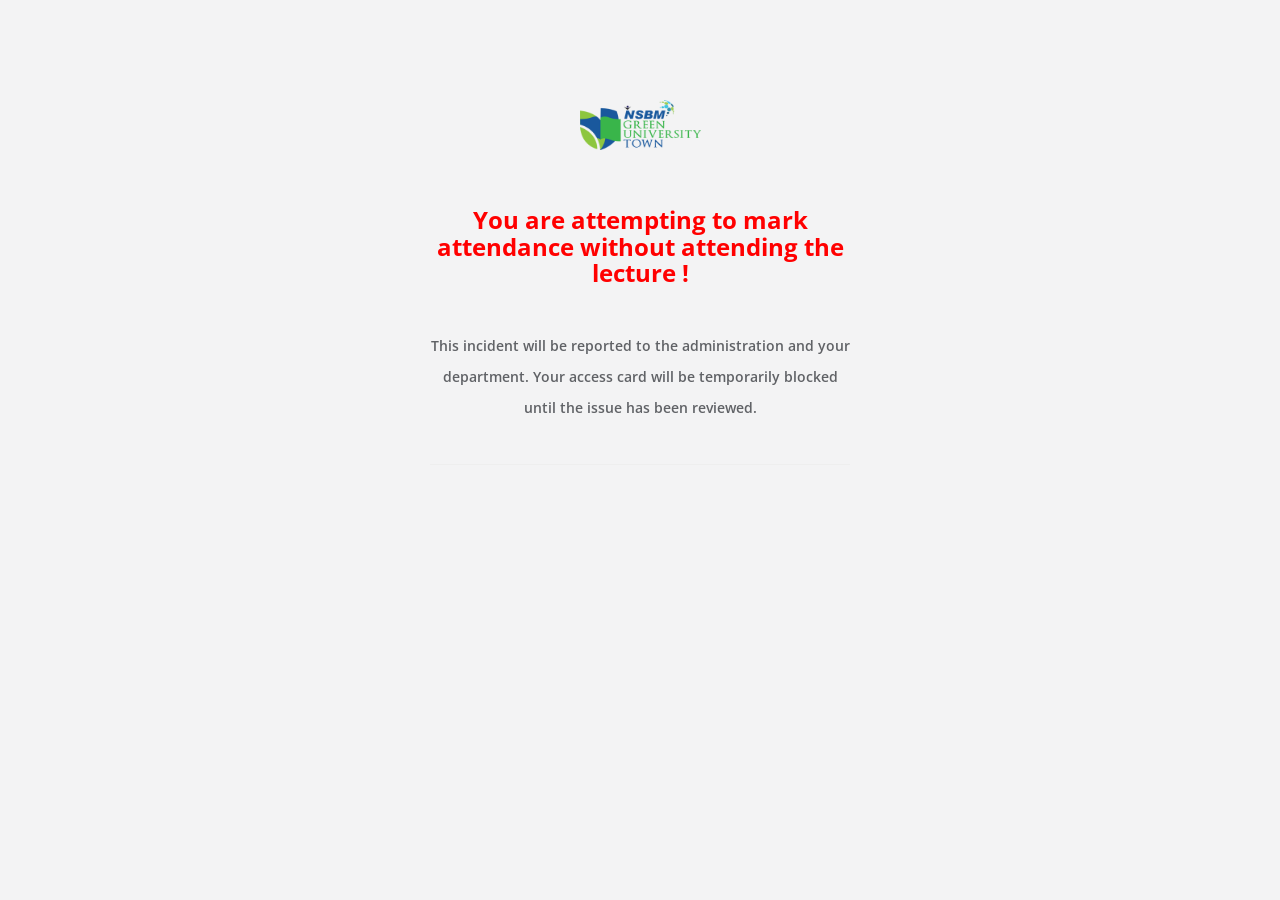
==== commit 501e8145: "Update index.html" ====
--- a/index.html
+++ b/index.html
@@ -22,7 +22,9 @@
                
 				 <center>	<img src="1.png" width="121" height="50"></center>
                     <br><br>
-                    <center>  <h2 style="color: red;"><b>You are trying to mark attendece without attending lecture!</b></h2></center>
+                    <center>  <h2 style="color: red;"><b>You are attempting to mark attendance without attending the lecture !</b></h2></center>
+<br><br>
+ <center>  <h4 style="color: #606266;">This incident will be reported to the administration and your<br><br>department. Your access card will be temporarily blocked<br><br>until the issue has been reviewed.</h4></center>
 
                    	<br>
                     
